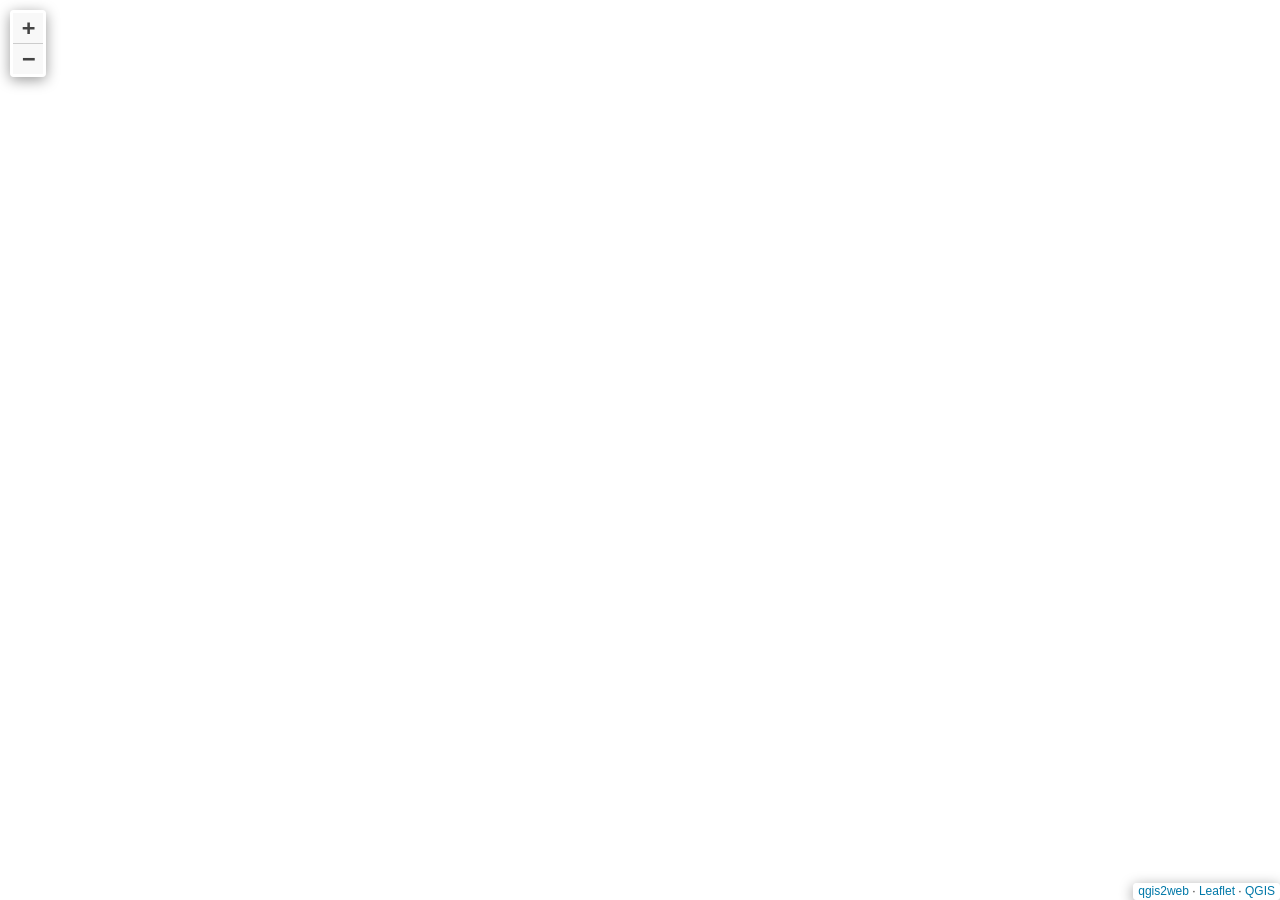
==== index.html @ e99bdcfe "Update index.html" ====
<!---Created by Dimitar Manolov-Dems--->
<!doctype html>
<html lang="en">
    <head>
        <meta charset="utf-8">
        <meta http-equiv="X-UA-Compatible" content="IE=edge">
        <meta name="viewport" content="initial-scale=1,user-scalable=no,maximum-scale=1,width=device-width">
        <meta name="mobile-web-app-capable" content="yes">
        <meta name="apple-mobile-web-app-capable" content="yes">
        <link rel="stylesheet" href="css/leaflet.css">
        <link rel="stylesheet" href="css/L.Control.Layers.Tree.css">
        <link rel="stylesheet" href="css/qgis2web.css">
        <link rel="stylesheet" href="css/fontawesome-all.min.css">
        <link rel="stylesheet" href="css/leaflet.photon.css">
        <style>
        html, body, #map {
            width: 100%;
            height: 100%;
            padding: 0;
            margin: 0;
        }
        </style>
        <title>Априлското въстание: 150 години по-късно – Юбилейна карта</title>
    </head>
    <body>
        <div id="map">
        </div>
        <script src="js/qgis2web_expressions.js"></script>
        <script src="js/leaflet.js"></script>
        <script src="js/L.Control.Layers.Tree.min.js"></script>
        <script src="js/multi-style-layer.js"></script>
        <script src="js/leaflet.rotatedMarker.js"></script>
        <script src="js/leaflet.pattern.js"></script>
        <script src="js/leaflet-hash.js"></script>
        <script src="js/Autolinker.min.js"></script>
        <script src="js/rbush.min.js"></script>
        <script src="js/labelgun.min.js"></script>
        <script src="js/labels.js"></script>
        <script src="js/leaflet.photon.js"></script>
        <script src="data/ne_10m_admin_0_countriesshp_0.js"></script>
        <script src="data/_1.js"></script>
        <script src="data/_2.js"></script>
        <script src="data/_3.js"></script>
        <script src="data/_4.js"></script>
        <script src="data/_5.js"></script>
        <script src="data/_6.js"></script>
        <script src="data/_7.js"></script>
        <script src="data/_8.js"></script>
        <script src="data/_9.js"></script>
        <script src="data/_10.js"></script>
        <script src="data/_11.js"></script>
        <script src="data/_12.js"></script>
        <script>
        var map = L.map('map', {
            zoomControl:false, maxZoom:28, minZoom:1
        }).fitBounds([[41.20229976194209,23.131129857819044],[47.63703786682833,28.91463065083697]]);
        var hash = new L.Hash(map);
        map.attributionControl.setPrefix('<a href="https://github.com/qgis2web/qgis2web" target="_blank">qgis2web</a> &middot; <a href="https://leafletjs.com" title="A JS library for interactive maps">Leaflet</a> &middot; <a href="https://qgis.org">QGIS</a>');
        var autolinker = new Autolinker({truncate: {length: 30, location: 'smart'}});
        // remove popup's row if "visible-with-data"
        function removeEmptyRowsFromPopupContent(content, feature) {
         var tempDiv = document.createElement('div');
         tempDiv.innerHTML = content;
         var rows = tempDiv.querySelectorAll('tr');
         for (var i = 0; i < rows.length; i++) {
             var td = rows[i].querySelector('td.visible-with-data');
             var key = td ? td.id : '';
             if (td && td.classList.contains('visible-with-data') && feature.properties[key] == null) {
                 rows[i].parentNode.removeChild(rows[i]);
             }
         }
         return tempDiv.innerHTML;
        }
        // modify popup if contains media
        function addClassToPopupIfMedia(content, popup) {
            var tempDiv = document.createElement('div');
            tempDiv.innerHTML = content;
            var imgTd = tempDiv.querySelector('td img');
            if (imgTd) {
                var src = imgTd.getAttribute('src');
                if (/\.(jpg|jpeg|png|gif|bmp|webp|avif)$/i.test(src)) {
                    popup._contentNode.classList.add('media');
                    setTimeout(function() {
                        popup.update();
                    }, 10);
                } else if (/\.(mp3|wav|ogg|aac)$/i.test(src)) {
                    var audio = document.createElement('audio');
                    audio.controls = true;
                    audio.src = src;
                    imgTd.parentNode.replaceChild(audio, imgTd);
                    popup._contentNode.classList.add('media');
                    setTimeout(function() {
                        popup.setContent(tempDiv.innerHTML);
                        popup.update();
                    }, 10);
                } else if (/\.(mp4|webm|ogg|mov)$/i.test(src)) {
                    var video = document.createElement('video');
                    video.controls = true;
                    video.src = src;
                    video.style.width = "400px";
                    video.style.height = "300px";
                    video.style.maxHeight = "60vh";
                    video.style.maxWidth = "60vw";
                    imgTd.parentNode.replaceChild(video, imgTd);
                    popup._contentNode.classList.add('media');
                    // Aggiorna il popup quando il video carica i metadati
                    video.addEventListener('loadedmetadata', function() {
                        popup.update();
                    });
                    setTimeout(function() {
                        popup.setContent(tempDiv.innerHTML);
                        popup.update();
                    }, 10);
                } else {
                    popup._contentNode.classList.remove('media');
                }
            } else {
                popup._contentNode.classList.remove('media');
            }
        }
        var zoomControl = L.control.zoom({
            position: 'topleft'
        }).addTo(map);
        var bounds_group = new L.featureGroup([]);
        function setBounds() {
        }
        function pop_ne_10m_admin_0_countriesshp_0(feature, layer) {
            var popupContent = '<table>\
                    <tr>\
                        <td colspan="2">' + (feature.properties['featurecla'] !== null ? autolinker.link(String(feature.properties['featurecla']).replace(/'/g, '\'').toLocaleString()) : '') + '</td>\
                    </tr>\
                    <tr>\
                        <td colspan="2">' + (feature.properties['scalerank'] !== null ? autolinker.link(String(feature.properties['scalerank']).replace(/'/g, '\'').toLocaleString()) : '') + '</td>\
                    </tr>\
                    <tr>\
                        <td colspan="2">' + (feature.properties['LABELRANK'] !== null ? autolinker.link(String(feature.properties['LABELRANK']).replace(/'/g, '\'').toLocaleString()) : '') + '</td>\
                    </tr>\
                    <tr>\
                        <td colspan="2">' + (feature.properties['SOVEREIGNT'] !== null ? autolinker.link(String(feature.properties['SOVEREIGNT']).replace(/'/g, '\'').toLocaleString()) : '') + '</td>\
                    </tr>\
                    <tr>\
                        <td colspan="2">' + (feature.properties['SOV_A3'] !== null ? autolinker.link(String(feature.properties['SOV_A3']).replace(/'/g, '\'').toLocaleString()) : '') + '</td>\
                    </tr>\
                    <tr>\
                        <td colspan="2">' + (feature.properties['ADM0_DIF'] !== null ? autolinker.link(String(feature.properties['ADM0_DIF']).replace(/'/g, '\'').toLocaleString()) : '') + '</td>\
                    </tr>\
                    <tr>\
                        <td colspan="2">' + (feature.properties['LEVEL'] !== null ? autolinker.link(String(feature.properties['LEVEL']).replace(/'/g, '\'').toLocaleString()) : '') + '</td>\
                    </tr>\
                    <tr>\
                        <td colspan="2">' + (feature.properties['TYPE'] !== null ? autolinker.link(String(feature.properties['TYPE']).replace(/'/g, '\'').toLocaleString()) : '') + '</td>\
                    </tr>\
                    <tr>\
                        <td colspan="2">' + (feature.properties['TLC'] !== null ? autolinker.link(String(feature.properties['TLC']).replace(/'/g, '\'').toLocaleString()) : '') + '</td>\
                    </tr>\
                    <tr>\
                        <td colspan="2">' + (feature.properties['ADMIN'] !== null ? autolinker.link(String(feature.properties['ADMIN']).replace(/'/g, '\'').toLocaleString()) : '') + '</td>\
                    </tr>\
                    <tr>\
                        <td colspan="2">' + (feature.properties['ADM0_A3'] !== null ? autolinker.link(String(feature.properties['ADM0_A3']).replace(/'/g, '\'').toLocaleString()) : '') + '</td>\
                    </tr>\
                    <tr>\
                        <td colspan="2">' + (feature.properties['GEOU_DIF'] !== null ? autolinker.link(String(feature.properties['GEOU_DIF']).replace(/'/g, '\'').toLocaleString()) : '') + '</td>\
                    </tr>\
                    <tr>\
                        <td colspan="2">' + (feature.properties['GEOUNIT'] !== null ? autolinker.link(String(feature.properties['GEOUNIT']).replace(/'/g, '\'').toLocaleString()) : '') + '</td>\
                    </tr>\
                    <tr>\
                        <td colspan="2">' + (feature.properties['GU_A3'] !== null ? autolinker.link(String(feature.properties['GU_A3']).replace(/'/g, '\'').toLocaleString()) : '') + '</td>\
                    </tr>\
                    <tr>\
                        <td colspan="2">' + (feature.properties['SU_DIF'] !== null ? autolinker.link(String(feature.properties['SU_DIF']).replace(/'/g, '\'').toLocaleString()) : '') + '</td>\
                    </tr>\
                    <tr>\
                        <td colspan="2">' + (feature.properties['SUBUNIT'] !== null ? autolinker.link(String(feature.properties['SUBUNIT']).replace(/'/g, '\'').toLocaleString()) : '') + '</td>\
                    </tr>\
                    <tr>\
                        <td colspan="2">' + (feature.properties['SU_A3'] !== null ? autolinker.link(String(feature.properties['SU_A3']).replace(/'/g, '\'').toLocaleString()) : '') + '</td>\
                    </tr>\
                    <tr>\
                        <td colspan="2">' + (feature.properties['BRK_DIFF'] !== null ? autolinker.link(String(feature.properties['BRK_DIFF']).replace(/'/g, '\'').toLocaleString()) : '') + '</td>\
                    </tr>\
                    <tr>\
                        <td colspan="2">' + (feature.properties['NAME'] !== null ? autolinker.link(String(feature.properties['NAME']).replace(/'/g, '\'').toLocaleString()) : '') + '</td>\
                    </tr>\
                    <tr>\
                        <td colspan="2">' + (feature.properties['NAME_LONG'] !== null ? autolinker.link(String(feature.properties['NAME_LONG']).replace(/'/g, '\'').toLocaleString()) : '') + '</td>\
                    </tr>\
                    <tr>\
                        <td colspan="2">' + (feature.properties['BRK_A3'] !== null ? autolinker.link(String(feature.properties['BRK_A3']).replace(/'/g, '\'').toLocaleString()) : '') + '</td>\
                    </tr>\
                    <tr>\
                        <td colspan="2">' + (feature.properties['BRK_NAME'] !== null ? autolinker.link(String(feature.properties['BRK_NAME']).replace(/'/g, '\'').toLocaleString()) : '') + '</td>\
                    </tr>\
                    <tr>\
                        <td colspan="2">' + (feature.properties['BRK_GROUP'] !== null ? autolinker.link(String(feature.properties['BRK_GROUP']).replace(/'/g, '\'').toLocaleString()) : '') + '</td>\
                    </tr>\
                    <tr>\
                        <td colspan="2">' + (feature.properties['ABBREV'] !== null ? autolinker.link(String(feature.properties['ABBREV']).replace(/'/g, '\'').toLocaleString()) : '') + '</td>\
                    </tr>\
                    <tr>\
                        <td colspan="2">' + (feature.properties['POSTAL'] !== null ? autolinker.link(String(feature.properties['POSTAL']).replace(/'/g, '\'').toLocaleString()) : '') + '</td>\
                    </tr>\
                    <tr>\
                        <td colspan="2">' + (feature.properties['FORMAL_EN'] !== null ? autolinker.link(String(feature.properties['FORMAL_EN']).replace(/'/g, '\'').toLocaleString()) : '') + '</td>\
                    </tr>\
                    <tr>\
                        <td colspan="2">' + (feature.properties['FORMAL_FR'] !== null ? autolinker.link(String(feature.properties['FORMAL_FR']).replace(/'/g, '\'').toLocaleString()) : '') + '</td>\
                    </tr>\
                    <tr>\
                        <td colspan="2">' + (feature.properties['NAME_CIAWF'] !== null ? autolinker.link(String(feature.properties['NAME_CIAWF']).replace(/'/g, '\'').toLocaleString()) : '') + '</td>\
                    </tr>\
                    <tr>\
                        <td colspan="2">' + (feature.properties['NOTE_ADM0'] !== null ? autolinker.link(String(feature.properties['NOTE_ADM0']).replace(/'/g, '\'').toLocaleString()) : '') + '</td>\
                    </tr>\
                    <tr>\
                        <td colspan="2">' + (feature.properties['NOTE_BRK'] !== null ? autolinker.link(String(feature.properties['NOTE_BRK']).replace(/'/g, '\'').toLocaleString()) : '') + '</td>\
                    </tr>\
                    <tr>\
                        <td colspan="2">' + (feature.properties['NAME_SORT'] !== null ? autolinker.link(String(feature.properties['NAME_SORT']).replace(/'/g, '\'').toLocaleString()) : '') + '</td>\
                    </tr>\
                    <tr>\
                        <td colspan="2">' + (feature.properties['NAME_ALT'] !== null ? autolinker.link(String(feature.properties['NAME_ALT']).replace(/'/g, '\'').toLocaleString()) : '') + '</td>\
                    </tr>\
                    <tr>\
                        <td colspan="2">' + (feature.properties['MAPCOLOR7'] !== null ? autolinker.link(String(feature.properties['MAPCOLOR7']).replace(/'/g, '\'').toLocaleString()) : '') + '</td>\
                    </tr>\
                    <tr>\
                        <td colspan="2">' + (feature.properties['MAPCOLOR8'] !== null ? autolinker.link(String(feature.properties['MAPCOLOR8']).replace(/'/g, '\'').toLocaleString()) : '') + '</td>\
                    </tr>\
                    <tr>\
                        <td colspan="2">' + (feature.properties['MAPCOLOR9'] !== null ? autolinker.link(String(feature.properties['MAPCOLOR9']).replace(/'/g, '\'').toLocaleString()) : '') + '</td>\
                    </tr>\
                    <tr>\
                        <td colspan="2">' + (feature.properties['MAPCOLOR13'] !== null ? autolinker.link(String(feature.properties['MAPCOLOR13']).replace(/'/g, '\'').toLocaleString()) : '') + '</td>\
                    </tr>\
                    <tr>\
                        <td colspan="2">' + (feature.properties['POP_EST'] !== null ? autolinker.link(String(feature.properties['POP_EST']).replace(/'/g, '\'').toLocaleString()) : '') + '</td>\
                    </tr>\
                    <tr>\
                        <td colspan="2">' + (feature.properties['POP_RANK'] !== null ? autolinker.link(String(feature.properties['POP_RANK']).replace(/'/g, '\'').toLocaleString()) : '') + '</td>\
                    </tr>\
                    <tr>\
                        <td colspan="2">' + (feature.properties['POP_YEAR'] !== null ? autolinker.link(String(feature.properties['POP_YEAR']).replace(/'/g, '\'').toLocaleString()) : '') + '</td>\
                    </tr>\
                    <tr>\
                        <td colspan="2">' + (feature.properties['GDP_MD'] !== null ? autolinker.link(String(feature.properties['GDP_MD']).replace(/'/g, '\'').toLocaleString()) : '') + '</td>\
                    </tr>\
                    <tr>\
                        <td colspan="2">' + (feature.properties['GDP_YEAR'] !== null ? autolinker.link(String(feature.properties['GDP_YEAR']).replace(/'/g, '\'').toLocaleString()) : '') + '</td>\
                    </tr>\
                    <tr>\
                        <td colspan="2">' + (feature.properties['ECONOMY'] !== null ? autolinker.link(String(feature.properties['ECONOMY']).replace(/'/g, '\'').toLocaleString()) : '') + '</td>\
                    </tr>\
                    <tr>\
                        <td colspan="2">' + (feature.properties['INCOME_GRP'] !== null ? autolinker.link(String(feature.properties['INCOME_GRP']).replace(/'/g, '\'').toLocaleString()) : '') + '</td>\
                    </tr>\
                    <tr>\
                        <td colspan="2">' + (feature.properties['FIPS_10'] !== null ? autolinker.link(String(feature.properties['FIPS_10']).replace(/'/g, '\'').toLocaleString()) : '') + '</td>\
                    </tr>\
                    <tr>\
                        <td colspan="2">' + (feature.properties['ISO_A2'] !== null ? autolinker.link(String(feature.properties['ISO_A2']).replace(/'/g, '\'').toLocaleString()) : '') + '</td>\
                    </tr>\
                    <tr>\
                        <td colspan="2">' + (feature.properties['ISO_A2_EH'] !== null ? autolinker.link(String(feature.properties['ISO_A2_EH']).replace(/'/g, '\'').toLocaleString()) : '') + '</td>\
                    </tr>\
                    <tr>\
                        <td colspan="2">' + (feature.properties['ISO_A3'] !== null ? autolinker.link(String(feature.properties['ISO_A3']).replace(/'/g, '\'').toLocaleString()) : '') + '</td>\
                    </tr>\
                    <tr>\
                        <td colspan="2">' + (feature.properties['ISO_A3_EH'] !== null ? autolinker.link(String(feature.properties['ISO_A3_EH']).replace(/'/g, '\'').toLocaleString()) : '') + '</td>\
                    </tr>\
                    <tr>\
                        <td colspan="2">' + (feature.properties['ISO_N3'] !== null ? autolinker.link(String(feature.properties['ISO_N3']).replace(/'/g, '\'').toLocaleString()) : '') + '</td>\
                    </tr>\
                    <tr>\
                        <td colspan="2">' + (feature.properties['ISO_N3_EH'] !== null ? autolinker.link(String(feature.properties['ISO_N3_EH']).replace(/'/g, '\'').toLocaleString()) : '') + '</td>\
                    </tr>\
                    <tr>\
                        <td colspan="2">' + (feature.properties['UN_A3'] !== null ? autolinker.link(String(feature.properties['UN_A3']).replace(/'/g, '\'').toLocaleString()) : '') + '</td>\
                    </tr>\
                    <tr>\
                        <td colspan="2">' + (feature.properties['WB_A2'] !== null ? autolinker.link(String(feature.properties['WB_A2']).replace(/'/g, '\'').toLocaleString()) : '') + '</td>\
                    </tr>\
                    <tr>\
                        <td colspan="2">' + (feature.properties['WB_A3'] !== null ? autolinker.link(String(feature.properties['WB_A3']).replace(/'/g, '\'').toLocaleString()) : '') + '</td>\
                    </tr>\
                    <tr>\
                        <td colspan="2">' + (feature.properties['WOE_ID'] !== null ? autolinker.link(String(feature.properties['WOE_ID']).replace(/'/g, '\'').toLocaleString()) : '') + '</td>\
                    </tr>\
                    <tr>\
                        <td colspan="2">' + (feature.properties['WOE_ID_EH'] !== null ? autolinker.link(String(feature.properties['WOE_ID_EH']).replace(/'/g, '\'').toLocaleString()) : '') + '</td>\
                    </tr>\
                    <tr>\
                        <td colspan="2">' + (feature.properties['WOE_NOTE'] !== null ? autolinker.link(String(feature.properties['WOE_NOTE']).replace(/'/g, '\'').toLocaleString()) : '') + '</td>\
                    </tr>\
                    <tr>\
                        <td colspan="2">' + (feature.properties['ADM0_ISO'] !== null ? autolinker.link(String(feature.properties['ADM0_ISO']).replace(/'/g, '\'').toLocaleString()) : '') + '</td>\
                    </tr>\
                    <tr>\
                        <td colspan="2">' + (feature.properties['ADM0_DIFF'] !== null ? autolinker.link(String(feature.properties['ADM0_DIFF']).replace(/'/g, '\'').toLocaleString()) : '') + '</td>\
                    </tr>\
                    <tr>\
                        <td colspan="2">' + (feature.properties['ADM0_TLC'] !== null ? autolinker.link(String(feature.properties['ADM0_TLC']).replace(/'/g, '\'').toLocaleString()) : '') + '</td>\
                    </tr>\
                    <tr>\
                        <td colspan="2">' + (feature.properties['ADM0_A3_US'] !== null ? autolinker.link(String(feature.properties['ADM0_A3_US']).replace(/'/g, '\'').toLocaleString()) : '') + '</td>\
                    </tr>\
                    <tr>\
                        <td colspan="2">' + (feature.properties['ADM0_A3_FR'] !== null ? autolinker.link(String(feature.properties['ADM0_A3_FR']).replace(/'/g, '\'').toLocaleString()) : '') + '</td>\
                    </tr>\
                    <tr>\
                        <td colspan="2">' + (feature.properties['ADM0_A3_RU'] !== null ? autolinker.link(String(feature.properties['ADM0_A3_RU']).replace(/'/g, '\'').toLocaleString()) : '') + '</td>\
                    </tr>\
                    <tr>\
                        <td colspan="2">' + (feature.properties['ADM0_A3_ES'] !== null ? autolinker.link(String(feature.properties['ADM0_A3_ES']).replace(/'/g, '\'').toLocaleString()) : '') + '</td>\
                    </tr>\
                    <tr>\
                        <td colspan="2">' + (feature.properties['ADM0_A3_CN'] !== null ? autolinker.link(String(feature.properties['ADM0_A3_CN']).replace(/'/g, '\'').toLocaleString()) : '') + '</td>\
                    </tr>\
                    <tr>\
                        <td colspan="2">' + (feature.properties['ADM0_A3_TW'] !== null ? autolinker.link(String(feature.properties['ADM0_A3_TW']).replace(/'/g, '\'').toLocaleString()) : '') + '</td>\
                    </tr>\
                    <tr>\
                        <td colspan="2">' + (feature.properties['ADM0_A3_IN'] !== null ? autolinker.link(String(feature.properties['ADM0_A3_IN']).replace(/'/g, '\'').toLocaleString()) : '') + '</td>\
                    </tr>\
                    <tr>\
                        <td colspan="2">' + (feature.properties['ADM0_A3_NP'] !== null ? autolinker.link(String(feature.properties['ADM0_A3_NP']).replace(/'/g, '\'').toLocaleString()) : '') + '</td>\
                    </tr>\
                    <tr>\
                        <td colspan="2">' + (feature.properties['ADM0_A3_PK'] !== null ? autolinker.link(String(feature.properties['ADM0_A3_PK']).replace(/'/g, '\'').toLocaleString()) : '') + '</td>\
                    </tr>\
                    <tr>\
                        <td colspan="2">' + (feature.properties['ADM0_A3_DE'] !== null ? autolinker.link(String(feature.properties['ADM0_A3_DE']).replace(/'/g, '\'').toLocaleString()) : '') + '</td>\
                    </tr>\
                    <tr>\
                        <td colspan="2">' + (feature.properties['ADM0_A3_GB'] !== null ? autolinker.link(String(feature.properties['ADM0_A3_GB']).replace(/'/g, '\'').toLocaleString()) : '') + '</td>\
                    </tr>\
                    <tr>\
                        <td colspan="2">' + (feature.properties['ADM0_A3_BR'] !== null ? autolinker.link(String(feature.properties['ADM0_A3_BR']).replace(/'/g, '\'').toLocaleString()) : '') + '</td>\
                    </tr>\
                    <tr>\
                        <td colspan="2">' + (feature.properties['ADM0_A3_IL'] !== null ? autolinker.link(String(feature.properties['ADM0_A3_IL']).replace(/'/g, '\'').toLocaleString()) : '') + '</td>\
                    </tr>\
                    <tr>\
                        <td colspan="2">' + (feature.properties['ADM0_A3_PS'] !== null ? autolinker.link(String(feature.properties['ADM0_A3_PS']).replace(/'/g, '\'').toLocaleString()) : '') + '</td>\
                    </tr>\
                    <tr>\
                        <td colspan="2">' + (feature.properties['ADM0_A3_SA'] !== null ? autolinker.link(String(feature.properties['ADM0_A3_SA']).replace(/'/g, '\'').toLocaleString()) : '') + '</td>\
                    </tr>\
                    <tr>\
                        <td colspan="2">' + (feature.properties['ADM0_A3_EG'] !== null ? autolinker.link(String(feature.properties['ADM0_A3_EG']).replace(/'/g, '\'').toLocaleString()) : '') + '</td>\
                    </tr>\
                    <tr>\
                        <td colspan="2">' + (feature.properties['ADM0_A3_MA'] !== null ? autolinker.link(String(feature.properties['ADM0_A3_MA']).replace(/'/g, '\'').toLocaleString()) : '') + '</td>\
                    </tr>\
                    <tr>\
                        <td colspan="2">' + (feature.properties['ADM0_A3_PT'] !== null ? autolinker.link(String(feature.properties['ADM0_A3_PT']).replace(/'/g, '\'').toLocaleString()) : '') + '</td>\
                    </tr>\
                    <tr>\
                        <td colspan="2">' + (feature.properties['ADM0_A3_AR'] !== null ? autolinker.link(String(feature.properties['ADM0_A3_AR']).replace(/'/g, '\'').toLocaleString()) : '') + '</td>\
                    </tr>\
                    <tr>\
                        <td colspan="2">' + (feature.properties['ADM0_A3_JP'] !== null ? autolinker.link(String(feature.properties['ADM0_A3_JP']).replace(/'/g, '\'').toLocaleString()) : '') + '</td>\
                    </tr>\
                    <tr>\
                        <td colspan="2">' + (feature.properties['ADM0_A3_KO'] !== null ? autolinker.link(String(feature.properties['ADM0_A3_KO']).replace(/'/g, '\'').toLocaleString()) : '') + '</td>\
                    </tr>\
                    <tr>\
                        <td colspan="2">' + (feature.properties['ADM0_A3_VN'] !== null ? autolinker.link(String(feature.properties['ADM0_A3_VN']).replace(/'/g, '\'').toLocaleString()) : '') + '</td>\
                    </tr>\
                    <tr>\
                        <td colspan="2">' + (feature.properties['ADM0_A3_TR'] !== null ? autolinker.link(String(feature.properties['ADM0_A3_TR']).replace(/'/g, '\'').toLocaleString()) : '') + '</td>\
                    </tr>\
                    <tr>\
                        <td colspan="2">' + (feature.properties['ADM0_A3_ID'] !== null ? autolinker.link(String(feature.properties['ADM0_A3_ID']).replace(/'/g, '\'').toLocaleString()) : '') + '</td>\
                    </tr>\
                    <tr>\
                        <td colspan="2">' + (feature.properties['ADM0_A3_PL'] !== null ? autolinker.link(String(feature.properties['ADM0_A3_PL']).replace(/'/g, '\'').toLocaleString()) : '') + '</td>\
                    </tr>\
                    <tr>\
                        <td colspan="2">' + (feature.properties['ADM0_A3_GR'] !== null ? autolinker.link(String(feature.properties['ADM0_A3_GR']).replace(/'/g, '\'').toLocaleString()) : '') + '</td>\
                    </tr>\
                    <tr>\
                        <td colspan="2">' + (feature.properties['ADM0_A3_IT'] !== null ? autolinker.link(String(feature.properties['ADM0_A3_IT']).replace(/'/g, '\'').toLocaleString()) : '') + '</td>\
                    </tr>\
                    <tr>\
                        <td colspan="2">' + (feature.properties['ADM0_A3_NL'] !== null ? autolinker.link(String(feature.properties['ADM0_A3_NL']).replace(/'/g, '\'').toLocaleString()) : '') + '</td>\
                    </tr>\
                    <tr>\
                        <td colspan="2">' + (feature.properties['ADM0_A3_SE'] !== null ? autolinker.link(String(feature.properties['ADM0_A3_SE']).replace(/'/g, '\'').toLocaleString()) : '') + '</td>\
                    </tr>\
                    <tr>\
                        <td colspan="2">' + (feature.properties['ADM0_A3_BD'] !== null ? autolinker.link(String(feature.properties['ADM0_A3_BD']).replace(/'/g, '\'').toLocaleString()) : '') + '</td>\
                    </tr>\
                    <tr>\
                        <td colspan="2">' + (feature.properties['ADM0_A3_UA'] !== null ? autolinker.link(String(feature.properties['ADM0_A3_UA']).replace(/'/g, '\'').toLocaleString()) : '') + '</td>\
                    </tr>\
                    <tr>\
                        <td colspan="2">' + (feature.properties['ADM0_A3_UN'] !== null ? autolinker.link(String(feature.properties['ADM0_A3_UN']).replace(/'/g, '\'').toLocaleString()) : '') + '</td>\
                    </tr>\
                    <tr>\
                        <td colspan="2">' + (feature.properties['ADM0_A3_WB'] !== null ? autolinker.link(String(feature.properties['ADM0_A3_WB']).replace(/'/g, '\'').toLocaleString()) : '') + '</td>\
                    </tr>\
                    <tr>\
                        <td colspan="2">' + (feature.properties['CONTINENT'] !== null ? autolinker.link(String(feature.properties['CONTINENT']).replace(/'/g, '\'').toLocaleString()) : '') + '</td>\
                    </tr>\
                    <tr>\
                        <td colspan="2">' + (feature.properties['REGION_UN'] !== null ? autolinker.link(String(feature.properties['REGION_UN']).replace(/'/g, '\'').toLocaleString()) : '') + '</td>\
                    </tr>\
                    <tr>\
                        <td colspan="2">' + (feature.properties['SUBREGION'] !== null ? autolinker.link(String(feature.properties['SUBREGION']).replace(/'/g, '\'').toLocaleString()) : '') + '</td>\
                    </tr>\
                    <tr>\
                        <td colspan="2">' + (feature.properties['REGION_WB'] !== null ? autolinker.link(String(feature.properties['REGION_WB']).replace(/'/g, '\'').toLocaleString()) : '') + '</td>\
                    </tr>\
                    <tr>\
                        <td colspan="2">' + (feature.properties['NAME_LEN'] !== null ? autolinker.link(String(feature.properties['NAME_LEN']).replace(/'/g, '\'').toLocaleString()) : '') + '</td>\
                    </tr>\
                    <tr>\
                        <td colspan="2">' + (feature.properties['LONG_LEN'] !== null ? autolinker.link(String(feature.properties['LONG_LEN']).replace(/'/g, '\'').toLocaleString()) : '') + '</td>\
                    </tr>\
                    <tr>\
                        <td colspan="2">' + (feature.properties['ABBREV_LEN'] !== null ? autolinker.link(String(feature.properties['ABBREV_LEN']).replace(/'/g, '\'').toLocaleString()) : '') + '</td>\
                    </tr>\
                    <tr>\
                        <td colspan="2">' + (feature.properties['TINY'] !== null ? autolinker.link(String(feature.properties['TINY']).replace(/'/g, '\'').toLocaleString()) : '') + '</td>\
                    </tr>\
                    <tr>\
                        <td colspan="2">' + (feature.properties['HOMEPART'] !== null ? autolinker.link(String(feature.properties['HOMEPART']).replace(/'/g, '\'').toLocaleString()) : '') + '</td>\
                    </tr>\
                    <tr>\
                        <td colspan="2">' + (feature.properties['MIN_ZOOM'] !== null ? autolinker.link(String(feature.properties['MIN_ZOOM']).replace(/'/g, '\'').toLocaleString()) : '') + '</td>\
                    </tr>\
                    <tr>\
                        <td colspan="2">' + (feature.properties['MIN_LABEL'] !== null ? autolinker.link(String(feature.properties['MIN_LABEL']).replace(/'/g, '\'').toLocaleString()) : '') + '</td>\
                    </tr>\
                    <tr>\
                        <td colspan="2">' + (feature.properties['MAX_LABEL'] !== null ? autolinker.link(String(feature.properties['MAX_LABEL']).replace(/'/g, '\'').toLocaleString()) : '') + '</td>\
                    </tr>\
                    <tr>\
                        <td colspan="2">' + (feature.properties['LABEL_X'] !== null ? autolinker.link(String(feature.properties['LABEL_X']).replace(/'/g, '\'').toLocaleString()) : '') + '</td>\
                    </tr>\
                    <tr>\
                        <td colspan="2">' + (feature.properties['LABEL_Y'] !== null ? autolinker.link(String(feature.properties['LABEL_Y']).replace(/'/g, '\'').toLocaleString()) : '') + '</td>\
                    </tr>\
                    <tr>\
                        <td colspan="2">' + (feature.properties['NE_ID'] !== null ? autolinker.link(String(feature.properties['NE_ID']).replace(/'/g, '\'').toLocaleString()) : '') + '</td>\
                    </tr>\
                    <tr>\
                        <td colspan="2">' + (feature.properties['WIKIDATAID'] !== null ? autolinker.link(String(feature.properties['WIKIDATAID']).replace(/'/g, '\'').toLocaleString()) : '') + '</td>\
                    </tr>\
                    <tr>\
                        <td colspan="2">' + (feature.properties['NAME_AR'] !== null ? autolinker.link(String(feature.properties['NAME_AR']).replace(/'/g, '\'').toLocaleString()) : '') + '</td>\
                    </tr>\
                    <tr>\
                        <td colspan="2">' + (feature.properties['NAME_BN'] !== null ? autolinker.link(String(feature.properties['NAME_BN']).replace(/'/g, '\'').toLocaleString()) : '') + '</td>\
                    </tr>\
                    <tr>\
                        <td colspan="2">' + (feature.properties['NAME_DE'] !== null ? autolinker.link(String(feature.properties['NAME_DE']).replace(/'/g, '\'').toLocaleString()) : '') + '</td>\
                    </tr>\
                    <tr>\
                        <td colspan="2">' + (feature.properties['NAME_EN'] !== null ? autolinker.link(String(feature.properties['NAME_EN']).replace(/'/g, '\'').toLocaleString()) : '') + '</td>\
                    </tr>\
                    <tr>\
                        <td colspan="2">' + (feature.properties['NAME_ES'] !== null ? autolinker.link(String(feature.properties['NAME_ES']).replace(/'/g, '\'').toLocaleString()) : '') + '</td>\
                    </tr>\
                    <tr>\
                        <td colspan="2">' + (feature.properties['NAME_FA'] !== null ? autolinker.link(String(feature.properties['NAME_FA']).replace(/'/g, '\'').toLocaleString()) : '') + '</td>\
                    </tr>\
                    <tr>\
                        <td colspan="2">' + (feature.properties['NAME_FR'] !== null ? autolinker.link(String(feature.properties['NAME_FR']).replace(/'/g, '\'').toLocaleString()) : '') + '</td>\
                    </tr>\
                    <tr>\
                        <td colspan="2">' + (feature.properties['NAME_EL'] !== null ? autolinker.link(String(feature.properties['NAME_EL']).replace(/'/g, '\'').toLocaleString()) : '') + '</td>\
                    </tr>\
                    <tr>\
                        <td colspan="2">' + (feature.properties['NAME_HE'] !== null ? autolinker.link(String(feature.properties['NAME_HE']).replace(/'/g, '\'').toLocaleString()) : '') + '</td>\
                    </tr>\
                    <tr>\
                        <td colspan="2">' + (feature.properties['NAME_HI'] !== null ? autolinker.link(String(feature.properties['NAME_HI']).replace(/'/g, '\'').toLocaleString()) : '') + '</td>\
                    </tr>\
                    <tr>\
                        <td colspan="2">' + (feature.properties['NAME_HU'] !== null ? autolinker.link(String(feature.properties['NAME_HU']).replace(/'/g, '\'').toLocaleString()) : '') + '</td>\
                    </tr>\
                    <tr>\
                        <td colspan="2">' + (feature.properties['NAME_ID'] !== null ? autolinker.link(String(feature.properties['NAME_ID']).replace(/'/g, '\'').toLocaleString()) : '') + '</td>\
                    </tr>\
                    <tr>\
                        <td colspan="2">' + (feature.properties['NAME_IT'] !== null ? autolinker.link(String(feature.properties['NAME_IT']).replace(/'/g, '\'').toLocaleString()) : '') + '</td>\
                    </tr>\
                    <tr>\
                        <td colspan="2">' + (feature.properties['NAME_JA'] !== null ? autolinker.link(String(feature.properties['NAME_JA']).replace(/'/g, '\'').toLocaleString()) : '') + '</td>\
                    </tr>\
                    <tr>\
                        <td colspan="2">' + (feature.properties['NAME_KO'] !== null ? autolinker.link(String(feature.properties['NAME_KO']).replace(/'/g, '\'').toLocaleString()) : '') + '</td>\
                    </tr>\
                    <tr>\
                        <td colspan="2">' + (feature.properties['NAME_NL'] !== null ? autolinker.link(String(feature.properties['NAME_NL']).replace(/'/g, '\'').toLocaleString()) : '') + '</td>\
                    </tr>\
                    <tr>\
                        <td colspan="2">' + (feature.properties['NAME_PL'] !== null ? autolinker.link(String(feature.properties['NAME_PL']).replace(/'/g, '\'').toLocaleString()) : '') + '</td>\
                    </tr>\
                    <tr>\
                        <td colspan="2">' + (feature.properties['NAME_PT'] !== null ? autolinker.link(String(feature.properties['NAME_PT']).replace(/'/g, '\'').toLocaleString()) : '') + '</td>\
                    </tr>\
                    <tr>\
                        <td colspan="2">' + (feature.properties['NAME_RU'] !== null ? autolinker.link(String(feature.properties['NAME_RU']).replace(/'/g, '\'').toLocaleString()) : '') + '</td>\
                    </tr>\
                    <tr>\
                        <td colspan="2">' + (feature.properties['NAME_SV'] !== null ? autolinker.link(String(feature.properties['NAME_SV']).replace(/'/g, '\'').toLocaleString()) : '') + '</td>\
                    </tr>\
                    <tr>\
                        <td colspan="2">' + (feature.properties['NAME_TR'] !== null ? autolinker.link(String(feature.properties['NAME_TR']).replace(/'/g, '\'').toLocaleString()) : '') + '</td>\
                    </tr>\
                    <tr>\
                        <td colspan="2">' + (feature.properties['NAME_UK'] !== null ? autolinker.link(String(feature.properties['NAME_UK']).replace(/'/g, '\'').toLocaleString()) : '') + '</td>\
                    </tr>\
                    <tr>\
                        <td colspan="2">' + (feature.properties['NAME_UR'] !== null ? autolinker.link(String(feature.properties['NAME_UR']).replace(/'/g, '\'').toLocaleString()) : '') + '</td>\
                    </tr>\
                    <tr>\
                        <td colspan="2">' + (feature.properties['NAME_VI'] !== null ? autolinker.link(String(feature.properties['NAME_VI']).replace(/'/g, '\'').toLocaleString()) : '') + '</td>\
                    </tr>\
                    <tr>\
                        <td colspan="2">' + (feature.properties['NAME_ZH'] !== null ? autolinker.link(String(feature.properties['NAME_ZH']).replace(/'/g, '\'').toLocaleString()) : '') + '</td>\
                    </tr>\
                    <tr>\
                        <td colspan="2">' + (feature.properties['NAME_ZHT'] !== null ? autolinker.link(String(feature.properties['NAME_ZHT']).replace(/'/g, '\'').toLocaleString()) : '') + '</td>\
                    </tr>\
                    <tr>\
                        <td colspan="2">' + (feature.properties['FCLASS_ISO'] !== null ? autolinker.link(String(feature.properties['FCLASS_ISO']).replace(/'/g, '\'').toLocaleString()) : '') + '</td>\
                    </tr>\
                    <tr>\
                        <td colspan="2">' + (feature.properties['TLC_DIFF'] !== null ? autolinker.link(String(feature.properties['TLC_DIFF']).replace(/'/g, '\'').toLocaleString()) : '') + '</td>\
                    </tr>\
                    <tr>\
                        <td colspan="2">' + (feature.properties['FCLASS_TLC'] !== null ? autolinker.link(String(feature.properties['FCLASS_TLC']).replace(/'/g, '\'').toLocaleString()) : '') + '</td>\
                    </tr>\
                    <tr>\
                        <td colspan="2">' + (feature.properties['FCLASS_US'] !== null ? autolinker.link(String(feature.properties['FCLASS_US']).replace(/'/g, '\'').toLocaleString()) : '') + '</td>\
                    </tr>\
                    <tr>\
                        <td colspan="2">' + (feature.properties['FCLASS_FR'] !== null ? autolinker.link(String(feature.properties['FCLASS_FR']).replace(/'/g, '\'').toLocaleString()) : '') + '</td>\
                    </tr>\
                    <tr>\
                        <td colspan="2">' + (feature.properties['FCLASS_RU'] !== null ? autolinker.link(String(feature.properties['FCLASS_RU']).replace(/'/g, '\'').toLocaleString()) : '') + '</td>\
                    </tr>\
                    <tr>\
                        <td colspan="2">' + (feature.properties['FCLASS_ES'] !== null ? autolinker.link(String(feature.properties['FCLASS_ES']).replace(/'/g, '\'').toLocaleString()) : '') + '</td>\
                    </tr>\
                    <tr>\
                        <td colspan="2">' + (feature.properties['FCLASS_CN'] !== null ? autolinker.link(String(feature.properties['FCLASS_CN']).replace(/'/g, '\'').toLocaleString()) : '') + '</td>\
                    </tr>\
                    <tr>\
                        <td colspan="2">' + (feature.properties['FCLASS_TW'] !== null ? autolinker.link(String(feature.properties['FCLASS_TW']).replace(/'/g, '\'').toLocaleString()) : '') + '</td>\
                    </tr>\
                    <tr>\
                        <td colspan="2">' + (feature.properties['FCLASS_IN'] !== null ? autolinker.link(String(feature.properties['FCLASS_IN']).replace(/'/g, '\'').toLocaleString()) : '') + '</td>\
                    </tr>\
                    <tr>\
                        <td colspan="2">' + (feature.properties['FCLASS_NP'] !== null ? autolinker.link(String(feature.properties['FCLASS_NP']).replace(/'/g, '\'').toLocaleString()) : '') + '</td>\
                    </tr>\
                    <tr>\
                        <td colspan="2">' + (feature.properties['FCLASS_PK'] !== null ? autolinker.link(String(feature.properties['FCLASS_PK']).replace(/'/g, '\'').toLocaleString()) : '') + '</td>\
                    </tr>\
                    <tr>\
                        <td colspan="2">' + (feature.properties['FCLASS_DE'] !== null ? autolinker.link(String(feature.properties['FCLASS_DE']).replace(/'/g, '\'').toLocaleString()) : '') + '</td>\
                    </tr>\
                    <tr>\
                        <td colspan="2">' + (feature.properties['FCLASS_GB'] !== null ? autolinker.link(String(feature.properties['FCLASS_GB']).replace(/'/g, '\'').toLocaleString()) : '') + '</td>\
                    </tr>\
                    <tr>\
                        <td colspan="2">' + (feature.properties['FCLASS_BR'] !== null ? autolinker.link(String(feature.properties['FCLASS_BR']).replace(/'/g, '\'').toLocaleString()) : '') + '</td>\
                    </tr>\
                    <tr>\
                        <td colspan="2">' + (feature.properties['FCLASS_IL'] !== null ? autolinker.link(String(feature.properties['FCLASS_IL']).replace(/'/g, '\'').toLocaleString()) : '') + '</td>\
                    </tr>\
                    <tr>\
                        <td colspan="2">' + (feature.properties['FCLASS_PS'] !== null ? autolinker.link(String(feature.properties['FCLASS_PS']).replace(/'/g, '\'').toLocaleString()) : '') + '</td>\
                    </tr>\
                    <tr>\
                        <td colspan="2">' + (feature.properties['FCLASS_SA'] !== null ? autolinker.link(String(feature.properties['FCLASS_SA']).replace(/'/g, '\'').toLocaleString()) : '') + '</td>\
                    </tr>\
                    <tr>\
                        <td colspan="2">' + (feature.properties['FCLASS_EG'] !== null ? autolinker.link(String(feature.properties['FCLASS_EG']).replace(/'/g, '\'').toLocaleString()) : '') + '</td>\
                    </tr>\
                    <tr>\
                        <td colspan="2">' + (feature.properties['FCLASS_MA'] !== null ? autolinker.link(String(feature.properties['FCLASS_MA']).replace(/'/g, '\'').toLocaleString()) : '') + '</td>\
                    </tr>\
                    <tr>\
                        <td colspan="2">' + (feature.properties['FCLASS_PT'] !== null ? autolinker.link(String(feature.properties['FCLASS_PT']).replace(/'/g, '\'').toLocaleString()) : '') + '</td>\
                    </tr>\
                    <tr>\
                        <td colspan="2">' + (feature.properties['FCLASS_AR'] !== null ? autolinker.link(String(feature.properties['FCLASS_AR']).replace(/'/g, '\'').toLocaleString()) : '') + '</td>\
                    </tr>\
                    <tr>\
                        <td colspan="2">' + (feature.properties['FCLASS_JP'] !== null ? autolinker.link(String(feature.properties['FCLASS_JP']).replace(/'/g, '\'').toLocaleString()) : '') + '</td>\
                    </tr>\
                    <tr>\
                        <td colspan="2">' + (feature.properties['FCLASS_KO'] !== null ? autolinker.link(String(feature.properties['FCLASS_KO']).replace(/'/g, '\'').toLocaleString()) : '') + '</td>\
                    </tr>\
                    <tr>\
                        <td colspan="2">' + (feature.properties['FCLASS_VN'] !== null ? autolinker.link(String(feature.properties['FCLASS_VN']).replace(/'/g, '\'').toLocaleString()) : '') + '</td>\
                    </tr>\
                    <tr>\
                        <td colspan="2">' + (feature.properties['FCLASS_TR'] !== null ? autolinker.link(String(feature.properties['FCLASS_TR']).replace(/'/g, '\'').toLocaleString()) : '') + '</td>\
                    </tr>\
                    <tr>\
                        <td colspan="2">' + (feature.properties['FCLASS_ID'] !== null ? autolinker.link(String(feature.properties['FCLASS_ID']).replace(/'/g, '\'').toLocaleString()) : '') + '</td>\
                    </tr>\
                    <tr>\
                        <td colspan="2">' + (feature.properties['FCLASS_PL'] !== null ? autolinker.link(String(feature.properties['FCLASS_PL']).replace(/'/g, '\'').toLocaleString()) : '') + '</td>\
                    </tr>\
                    <tr>\
                        <td colspan="2">' + (feature.properties['FCLASS_GR'] !== null ? autolinker.link(String(feature.properties['FCLASS_GR']).replace(/'/g, '\'').toLocaleString()) : '') + '</td>\
                    </tr>\
                    <tr>\
                        <td colspan="2">' + (feature.properties['FCLASS_IT'] !== null ? autolinker.link(String(feature.properties['FCLASS_IT']).replace(/'/g, '\'').toLocaleString()) : '') + '</td>\
                    </tr>\
                    <tr>\
                        <td colspan="2">' + (feature.properties['FCLASS_NL'] !== null ? autolinker.link(String(feature.properties['FCLASS_NL']).replace(/'/g, '\'').toLocaleString()) : '') + '</td>\
                    </tr>\
                    <tr>\
                        <td colspan="2">' + (feature.properties['FCLASS_SE'] !== null ? autolinker.link(String(feature.properties['FCLASS_SE']).replace(/'/g, '\'').toLocaleString()) : '') + '</td>\
                    </tr>\
                    <tr>\
                        <td colspan="2">' + (feature.properties['FCLASS_BD'] !== null ? autolinker.link(String(feature.properties['FCLASS_BD']).replace(/'/g, '\'').toLocaleString()) : '') + '</td>\
                    </tr>\
                    <tr>\
                        <td colspan="2">' + (feature.properties['FCLASS_UA'] !== null ? autolinker.link(String(feature.properties['FCLASS_UA']).replace(/'/g, '\'').toLocaleString()) : '') + '</td>\
                    </tr>\
                </table>';
            var content = removeEmptyRowsFromPopupContent(popupContent, feature);
			layer.on('popupopen', function(e) {
				addClassToPopupIfMedia(content, e.popup);
			});
			layer.bindPopup(content, { maxHeight: 400 });
        }

        function style_ne_10m_admin_0_countriesshp_0_0() {
            return {
                pane: 'pane_ne_10m_admin_0_countriesshp_0',
                opacity: 1,
                color: 'rgba(35,35,35,1.0)',
                dashArray: '',
                lineCap: 'butt',
                lineJoin: 'miter',
                weight: 1.0, 
                fill: true,
                fillOpacity: 1,
                fillColor: 'rgba(233,224,203,1.0)',
                interactive: true,
            }
        }
        map.createPane('pane_ne_10m_admin_0_countriesshp_0');
        map.getPane('pane_ne_10m_admin_0_countriesshp_0').style.zIndex = 400;
        map.getPane('pane_ne_10m_admin_0_countriesshp_0').style['mix-blend-mode'] = 'normal';
        var layer_ne_10m_admin_0_countriesshp_0 = new L.geoJson(json_ne_10m_admin_0_countriesshp_0, {
            attribution: '',
            interactive: true,
            dataVar: 'json_ne_10m_admin_0_countriesshp_0',
            layerName: 'layer_ne_10m_admin_0_countriesshp_0',
            pane: 'pane_ne_10m_admin_0_countriesshp_0',
            onEachFeature: pop_ne_10m_admin_0_countriesshp_0,
            style: style_ne_10m_admin_0_countriesshp_0_0,
        });
        bounds_group.addLayer(layer_ne_10m_admin_0_countriesshp_0);
        map.addLayer(layer_ne_10m_admin_0_countriesshp_0);
        function pop__1(feature, layer) {
            var popupContent = '<table>\
                    <tr>\
                        <td colspan="2">' + (feature.properties['ISO3166-1'] !== null ? autolinker.link(String(feature.properties['ISO3166-1']).replace(/'/g, '\'').toLocaleString()) : '') + '</td>\
                    </tr>\
                    <tr>\
                        <td colspan="2">' + (feature.properties['ISO3166-1_'] !== null ? autolinker.link(String(feature.properties['ISO3166-1_']).replace(/'/g, '\'').toLocaleString()) : '') + '</td>\
                    </tr>\
                    <tr>\
                        <td colspan="2">' + (feature.properties['ISO3166-_1'] !== null ? autolinker.link(String(feature.properties['ISO3166-_1']).replace(/'/g, '\'').toLocaleString()) : '') + '</td>\
                    </tr>\
                    <tr>\
                        <td colspan="2">' + (feature.properties['ISO3166-_2'] !== null ? autolinker.link(String(feature.properties['ISO3166-_2']).replace(/'/g, '\'').toLocaleString()) : '') + '</td>\
                    </tr>\
                    <tr>\
                        <td colspan="2">' + (feature.properties['admin_leve'] !== null ? autolinker.link(String(feature.properties['admin_leve']).replace(/'/g, '\'').toLocaleString()) : '') + '</td>\
                    </tr>\
                    <tr>\
                        <td colspan="2">' + (feature.properties['alt_name_e'] !== null ? autolinker.link(String(feature.properties['alt_name_e']).replace(/'/g, '\'').toLocaleString()) : '') + '</td>\
                    </tr>\
                    <tr>\
                        <td colspan="2">' + (feature.properties['boundary'] !== null ? autolinker.link(String(feature.properties['boundary']).replace(/'/g, '\'').toLocaleString()) : '') + '</td>\
                    </tr>\
                    <tr>\
                        <td colspan="2">' + (feature.properties['default_la'] !== null ? autolinker.link(String(feature.properties['default_la']).replace(/'/g, '\'').toLocaleString()) : '') + '</td>\
                    </tr>\
                    <tr>\
                        <td colspan="2">' + (feature.properties['driving_si'] !== null ? autolinker.link(String(feature.properties['driving_si']).replace(/'/g, '\'').toLocaleString()) : '') + '</td>\
                    </tr>\
                    <tr>\
                        <td colspan="2">' + (feature.properties['flag'] !== null ? autolinker.link(String(feature.properties['flag']).replace(/'/g, '\'').toLocaleString()) : '') + '</td>\
                    </tr>\
                    <tr>\
                        <td colspan="2">' + (feature.properties['int_name'] !== null ? autolinker.link(String(feature.properties['int_name']).replace(/'/g, '\'').toLocaleString()) : '') + '</td>\
                    </tr>\
                    <tr>\
                        <td colspan="2">' + (feature.properties['name'] !== null ? autolinker.link(String(feature.properties['name']).replace(/'/g, '\'').toLocaleString()) : '') + '</td>\
                    </tr>\
                    <tr>\
                        <td colspan="2">' + (feature.properties['name_ace'] !== null ? autolinker.link(String(feature.properties['name_ace']).replace(/'/g, '\'').toLocaleString()) : '') + '</td>\
                    </tr>\
                    <tr>\
                        <td colspan="2">' + (feature.properties['name_af'] !== null ? autolinker.link(String(feature.properties['name_af']).replace(/'/g, '\'').toLocaleString()) : '') + '</td>\
                    </tr>\
                    <tr>\
                        <td colspan="2">' + (feature.properties['name_als'] !== null ? autolinker.link(String(feature.properties['name_als']).replace(/'/g, '\'').toLocaleString()) : '') + '</td>\
                    </tr>\
                    <tr>\
                        <td colspan="2">' + (feature.properties['name_am'] !== null ? autolinker.link(String(feature.properties['name_am']).replace(/'/g, '\'').toLocaleString()) : '') + '</td>\
                    </tr>\
                    <tr>\
                        <td colspan="2">' + (feature.properties['name_an'] !== null ? autolinker.link(String(feature.properties['name_an']).replace(/'/g, '\'').toLocaleString()) : '') + '</td>\
                    </tr>\
                    <tr>\
                        <td colspan="2">' + (feature.properties['name_ang'] !== null ? autolinker.link(String(feature.properties['name_ang']).replace(/'/g, '\'').toLocaleString()) : '') + '</td>\
                    </tr>\
                    <tr>\
                        <td colspan="2">' + (feature.properties['name_ar'] !== null ? autolinker.link(String(feature.properties['name_ar']).replace(/'/g, '\'').toLocaleString()) : '') + '</td>\
                    </tr>\
                    <tr>\
                        <td colspan="2">' + (feature.properties['name_arc'] !== null ? autolinker.link(String(feature.properties['name_arc']).replace(/'/g, '\'').toLocaleString()) : '') + '</td>\
                    </tr>\
                    <tr>\
                        <td colspan="2">' + (feature.properties['name_arz'] !== null ? autolinker.link(String(feature.properties['name_arz']).replace(/'/g, '\'').toLocaleString()) : '') + '</td>\
                    </tr>\
                    <tr>\
                        <td colspan="2">' + (feature.properties['name_ast'] !== null ? autolinker.link(String(feature.properties['name_ast']).replace(/'/g, '\'').toLocaleString()) : '') + '</td>\
                    </tr>\
                    <tr>\
                        <td colspan="2">' + (feature.properties['name_ay'] !== null ? autolinker.link(String(feature.properties['name_ay']).replace(/'/g, '\'').toLocaleString()) : '') + '</td>\
                    </tr>\
                    <tr>\
                        <td colspan="2">' + (feature.properties['name_az'] !== null ? autolinker.link(String(feature.properties['name_az']).replace(/'/g, '\'').toLocaleString()) : '') + '</td>\
                    </tr>\
                    <tr>\
                        <td colspan="2">' + (feature.properties['name_ba'] !== null ? autolinker.link(String(feature.properties['name_ba']).replace(/'/g, '\'').toLocaleString()) : '') + '</td>\
                    </tr>\
                    <tr>\
                        <td colspan="2">' + (feature.properties['name_bar'] !== null ? autolinker.link(String(feature.properties['name_bar']).replace(/'/g, '\'').toLocaleString()) : '') + '</td>\
                    </tr>\
                    <tr>\
                        <td colspan="2">' + (feature.properties['name_bat-s'] !== null ? autolinker.link(String(feature.properties['name_bat-s']).replace(/'/g, '\'').toLocaleString()) : '') + '</td>\
                    </tr>\
                    <tr>\
                        <td colspan="2">' + (feature.properties['name_bcl'] !== null ? autolinker.link(String(feature.properties['name_bcl']).replace(/'/g, '\'').toLocaleString()) : '') + '</td>\
                    </tr>\
                    <tr>\
                        <td colspan="2">' + (feature.properties['name_be'] !== null ? autolinker.link(String(feature.properties['name_be']).replace(/'/g, '\'').toLocaleString()) : '') + '</td>\
                    </tr>\
                    <tr>\
                        <td colspan="2">' + (feature.properties['name_be-ta'] !== null ? autolinker.link(String(feature.properties['name_be-ta']).replace(/'/g, '\'').toLocaleString()) : '') + '</td>\
                    </tr>\
                    <tr>\
                        <td colspan="2">' + (feature.properties['name_bg'] !== null ? autolinker.link(String(feature.properties['name_bg']).replace(/'/g, '\'').toLocaleString()) : '') + '</td>\
                    </tr>\
                    <tr>\
                        <td colspan="2">' + (feature.properties['name_bi'] !== null ? autolinker.link(String(feature.properties['name_bi']).replace(/'/g, '\'').toLocaleString()) : '') + '</td>\
                    </tr>\
                    <tr>\
                        <td colspan="2">' + (feature.properties['name_bn'] !== null ? autolinker.link(String(feature.properties['name_bn']).replace(/'/g, '\'').toLocaleString()) : '') + '</td>\
                    </tr>\
                    <tr>\
                        <td colspan="2">' + (feature.properties['name_bo'] !== null ? autolinker.link(String(feature.properties['name_bo']).replace(/'/g, '\'').toLocaleString()) : '') + '</td>\
                    </tr>\
                    <tr>\
                        <td colspan="2">' + (feature.properties['name_bpy'] !== null ? autolinker.link(String(feature.properties['name_bpy']).replace(/'/g, '\'').toLocaleString()) : '') + '</td>\
                    </tr>\
                    <tr>\
                        <td colspan="2">' + (feature.properties['name_br'] !== null ? autolinker.link(String(feature.properties['name_br']).replace(/'/g, '\'').toLocaleString()) : '') + '</td>\
                    </tr>\
                    <tr>\
                        <td colspan="2">' + (feature.properties['name_bs'] !== null ? autolinker.link(String(feature.properties['name_bs']).replace(/'/g, '\'').toLocaleString()) : '') + '</td>\
                    </tr>\
                    <tr>\
                        <td colspan="2">' + (feature.properties['name_bxr'] !== null ? autolinker.link(String(feature.properties['name_bxr']).replace(/'/g, '\'').toLocaleString()) : '') + '</td>\
                    </tr>\
                    <tr>\
                        <td colspan="2">' + (feature.properties['name_ca'] !== null ? autolinker.link(String(feature.properties['name_ca']).replace(/'/g, '\'').toLocaleString()) : '') + '</td>\
                    </tr>\
                    <tr>\
                        <td colspan="2">' + (feature.properties['name_cbk-z'] !== null ? autolinker.link(String(feature.properties['name_cbk-z']).replace(/'/g, '\'').toLocaleString()) : '') + '</td>\
                    </tr>\
                    <tr>\
                        <td colspan="2">' + (feature.properties['name_cdo'] !== null ? autolinker.link(String(feature.properties['name_cdo']).replace(/'/g, '\'').toLocaleString()) : '') + '</td>\
                    </tr>\
                    <tr>\
                        <td colspan="2">' + (feature.properties['name_ce'] !== null ? autolinker.link(String(feature.properties['name_ce']).replace(/'/g, '\'').toLocaleString()) : '') + '</td>\
                    </tr>\
                    <tr>\
                        <td colspan="2">' + (feature.properties['name_ceb'] !== null ? autolinker.link(String(feature.properties['name_ceb']).replace(/'/g, '\'').toLocaleString()) : '') + '</td>\
                    </tr>\
                    <tr>\
                        <td colspan="2">' + (feature.properties['name_chr'] !== null ? autolinker.link(String(feature.properties['name_chr']).replace(/'/g, '\'').toLocaleString()) : '') + '</td>\
                    </tr>\
                    <tr>\
                        <td colspan="2">' + (feature.properties['name_ckb'] !== null ? autolinker.link(String(feature.properties['name_ckb']).replace(/'/g, '\'').toLocaleString()) : '') + '</td>\
                    </tr>\
                    <tr>\
                        <td colspan="2">' + (feature.properties['name_cnr'] !== null ? autolinker.link(String(feature.properties['name_cnr']).replace(/'/g, '\'').toLocaleString()) : '') + '</td>\
                    </tr>\
                    <tr>\
                        <td colspan="2">' + (feature.properties['name_co'] !== null ? autolinker.link(String(feature.properties['name_co']).replace(/'/g, '\'').toLocaleString()) : '') + '</td>\
                    </tr>\
                    <tr>\
                        <td colspan="2">' + (feature.properties['name_crh'] !== null ? autolinker.link(String(feature.properties['name_crh']).replace(/'/g, '\'').toLocaleString()) : '') + '</td>\
                    </tr>\
                    <tr>\
                        <td colspan="2">' + (feature.properties['name_cs'] !== null ? autolinker.link(String(feature.properties['name_cs']).replace(/'/g, '\'').toLocaleString()) : '') + '</td>\
                    </tr>\
                    <tr>\
                        <td colspan="2">' + (feature.properties['name_csb'] !== null ? autolinker.link(String(feature.properties['name_csb']).replace(/'/g, '\'').toLocaleString()) : '') + '</td>\
                    </tr>\
                    <tr>\
                        <td colspan="2">' + (feature.properties['name_cu'] !== null ? autolinker.link(String(feature.properties['name_cu']).replace(/'/g, '\'').toLocaleString()) : '') + '</td>\
                    </tr>\
                    <tr>\
                        <td colspan="2">' + (feature.properties['name_cv'] !== null ? autolinker.link(String(feature.properties['name_cv']).replace(/'/g, '\'').toLocaleString()) : '') + '</td>\
                    </tr>\
                    <tr>\
                        <td colspan="2">' + (feature.properties['name_cy'] !== null ? autolinker.link(String(feature.properties['name_cy']).replace(/'/g, '\'').toLocaleString()) : '') + '</td>\
                    </tr>\
                    <tr>\
                        <td colspan="2">' + (feature.properties['name_da'] !== null ? autolinker.link(String(feature.properties['name_da']).replace(/'/g, '\'').toLocaleString()) : '') + '</td>\
                    </tr>\
                    <tr>\
                        <td colspan="2">' + (feature.properties['name_de'] !== null ? autolinker.link(String(feature.properties['name_de']).replace(/'/g, '\'').toLocaleString()) : '') + '</td>\
                    </tr>\
                    <tr>\
                        <td colspan="2">' + (feature.properties['name_diq'] !== null ? autolinker.link(String(feature.properties['name_diq']).replace(/'/g, '\'').toLocaleString()) : '') + '</td>\
                    </tr>\
                    <tr>\
                        <td colspan="2">' + (feature.properties['name_dsb'] !== null ? autolinker.link(String(feature.properties['name_dsb']).replace(/'/g, '\'').toLocaleString()) : '') + '</td>\
                    </tr>\
                    <tr>\
                        <td colspan="2">' + (feature.properties['name_dv'] !== null ? autolinker.link(String(feature.properties['name_dv']).replace(/'/g, '\'').toLocaleString()) : '') + '</td>\
                    </tr>\
                    <tr>\
                        <td colspan="2">' + (feature.properties['name_ee'] !== null ? autolinker.link(String(feature.properties['name_ee']).replace(/'/g, '\'').toLocaleString()) : '') + '</td>\
                    </tr>\
                    <tr>\
                        <td colspan="2">' + (feature.properties['name_el'] !== null ? autolinker.link(String(feature.properties['name_el']).replace(/'/g, '\'').toLocaleString()) : '') + '</td>\
                    </tr>\
                    <tr>\
                        <td colspan="2">' + (feature.properties['name_eml'] !== null ? autolinker.link(String(feature.properties['name_eml']).replace(/'/g, '\'').toLocaleString()) : '') + '</td>\
                    </tr>\
                    <tr>\
                        <td colspan="2">' + (feature.properties['name_en'] !== null ? autolinker.link(String(feature.properties['name_en']).replace(/'/g, '\'').toLocaleString()) : '') + '</td>\
                    </tr>\
                    <tr>\
                        <td colspan="2">' + (feature.properties['name_eo'] !== null ? autolinker.link(String(feature.properties['name_eo']).replace(/'/g, '\'').toLocaleString()) : '') + '</td>\
                    </tr>\
                    <tr>\
                        <td colspan="2">' + (feature.properties['name_es'] !== null ? autolinker.link(String(feature.properties['name_es']).replace(/'/g, '\'').toLocaleString()) : '') + '</td>\
                    </tr>\
                    <tr>\
                        <td colspan="2">' + (feature.properties['name_et'] !== null ? autolinker.link(String(feature.properties['name_et']).replace(/'/g, '\'').toLocaleString()) : '') + '</td>\
                    </tr>\
                    <tr>\
                        <td colspan="2">' + (feature.properties['name_eu'] !== null ? autolinker.link(String(feature.properties['name_eu']).replace(/'/g, '\'').toLocaleString()) : '') + '</td>\
                    </tr>\
                    <tr>\
                        <td colspan="2">' + (feature.properties['name_ext'] !== null ? autolinker.link(String(feature.properties['name_ext']).replace(/'/g, '\'').toLocaleString()) : '') + '</td>\
                    </tr>\
                    <tr>\
                        <td colspan="2">' + (feature.properties['name_fa'] !== null ? autolinker.link(String(feature.properties['name_fa']).replace(/'/g, '\'').toLocaleString()) : '') + '</td>\
                    </tr>\
                    <tr>\
                        <td colspan="2">' + (feature.properties['name_fi'] !== null ? autolinker.link(String(feature.properties['name_fi']).replace(/'/g, '\'').toLocaleString()) : '') + '</td>\
                    </tr>\
                    <tr>\
                        <td colspan="2">' + (feature.properties['name_fo'] !== null ? autolinker.link(String(feature.properties['name_fo']).replace(/'/g, '\'').toLocaleString()) : '') + '</td>\
                    </tr>\
                    <tr>\
                        <td colspan="2">' + (feature.properties['name_fr'] !== null ? autolinker.link(String(feature.properties['name_fr']).replace(/'/g, '\'').toLocaleString()) : '') + '</td>\
                    </tr>\
                    <tr>\
                        <td colspan="2">' + (feature.properties['name_frp'] !== null ? autolinker.link(String(feature.properties['name_frp']).replace(/'/g, '\'').toLocaleString()) : '') + '</td>\
                    </tr>\
                    <tr>\
                        <td colspan="2">' + (feature.properties['name_frr'] !== null ? autolinker.link(String(feature.properties['name_frr']).replace(/'/g, '\'').toLocaleString()) : '') + '</td>\
                    </tr>\
                    <tr>\
                        <td colspan="2">' + (feature.properties['name_fur'] !== null ? autolinker.link(String(feature.properties['name_fur']).replace(/'/g, '\'').toLocaleString()) : '') + '</td>\
                    </tr>\
                    <tr>\
                        <td colspan="2">' + (feature.properties['name_fy'] !== null ? autolinker.link(String(feature.properties['name_fy']).replace(/'/g, '\'').toLocaleString()) : '') + '</td>\
                    </tr>\
                    <tr>\
                        <td colspan="2">' + (feature.properties['name_ga'] !== null ? autolinker.link(String(feature.properties['name_ga']).replace(/'/g, '\'').toLocaleString()) : '') + '</td>\
                    </tr>\
                    <tr>\
                        <td colspan="2">' + (feature.properties['name_gag'] !== null ? autolinker.link(String(feature.properties['name_gag']).replace(/'/g, '\'').toLocaleString()) : '') + '</td>\
                    </tr>\
                    <tr>\
                        <td colspan="2">' + (feature.properties['name_gd'] !== null ? autolinker.link(String(feature.properties['name_gd']).replace(/'/g, '\'').toLocaleString()) : '') + '</td>\
                    </tr>\
                    <tr>\
                        <td colspan="2">' + (feature.properties['name_gl'] !== null ? autolinker.link(String(feature.properties['name_gl']).replace(/'/g, '\'').toLocaleString()) : '') + '</td>\
                    </tr>\
                    <tr>\
                        <td colspan="2">' + (feature.properties['name_gn'] !== null ? autolinker.link(String(feature.properties['name_gn']).replace(/'/g, '\'').toLocaleString()) : '') + '</td>\
                    </tr>\
                    <tr>\
                        <td colspan="2">' + (feature.properties['name_gu'] !== null ? autolinker.link(String(feature.properties['name_gu']).replace(/'/g, '\'').toLocaleString()) : '') + '</td>\
                    </tr>\
                    <tr>\
                        <td colspan="2">' + (feature.properties['name_gv'] !== null ? autolinker.link(String(feature.properties['name_gv']).replace(/'/g, '\'').toLocaleString()) : '') + '</td>\
                    </tr>\
                    <tr>\
                        <td colspan="2">' + (feature.properties['name_hak'] !== null ? autolinker.link(String(feature.properties['name_hak']).replace(/'/g, '\'').toLocaleString()) : '') + '</td>\
                    </tr>\
                    <tr>\
                        <td colspan="2">' + (feature.properties['name_haw'] !== null ? autolinker.link(String(feature.properties['name_haw']).replace(/'/g, '\'').toLocaleString()) : '') + '</td>\
                    </tr>\
                    <tr>\
                        <td colspan="2">' + (feature.properties['name_he'] !== null ? autolinker.link(String(feature.properties['name_he']).replace(/'/g, '\'').toLocaleString()) : '') + '</td>\
                    </tr>\
                    <tr>\
                        <td colspan="2">' + (feature.properties['name_hi'] !== null ? autolinker.link(String(feature.properties['name_hi']).replace(/'/g, '\'').toLocaleString()) : '') + '</td>\
                    </tr>\
                    <tr>\
                        <td colspan="2">' + (feature.properties['name_hif'] !== null ? autolinker.link(String(feature.properties['name_hif']).replace(/'/g, '\'').toLocaleString()) : '') + '</td>\
                    </tr>\
                    <tr>\
                        <td colspan="2">' + (feature.properties['name_hr'] !== null ? autolinker.link(String(feature.properties['name_hr']).replace(/'/g, '\'').toLocaleString()) : '') + '</td>\
                    </tr>\
                    <tr>\
                        <td colspan="2">' + (feature.properties['name_hsb'] !== null ? autolinker.link(String(feature.properties['name_hsb']).replace(/'/g, '\'').toLocaleString()) : '') + '</td>\
                    </tr>\
                    <tr>\
                        <td colspan="2">' + (feature.properties['name_ht'] !== null ? autolinker.link(String(feature.properties['name_ht']).replace(/'/g, '\'').toLocaleString()) : '') + '</td>\
                    </tr>\
                    <tr>\
                        <td colspan="2">' + (feature.properties['name_hu'] !== null ? autolinker.link(String(feature.properties['name_hu']).replace(/'/g, '\'').toLocaleString()) : '') + '</td>\
                    </tr>\
                    <tr>\
                        <td colspan="2">' + (feature.properties['name_hy'] !== null ? autolinker.link(String(feature.properties['name_hy']).replace(/'/g, '\'').toLocaleString()) : '') + '</td>\
                    </tr>\
                    <tr>\
                        <td colspan="2">' + (feature.properties['name_ia'] !== null ? autolinker.link(String(feature.properties['name_ia']).replace(/'/g, '\'').toLocaleString()) : '') + '</td>\
                    </tr>\
                    <tr>\
                        <td colspan="2">' + (feature.properties['name_id'] !== null ? autolinker.link(String(feature.properties['name_id']).replace(/'/g, '\'').toLocaleString()) : '') + '</td>\
                    </tr>\
                    <tr>\
                        <td colspan="2">' + (feature.properties['name_ie'] !== null ? autolinker.link(String(feature.properties['name_ie']).replace(/'/g, '\'').toLocaleString()) : '') + '</td>\
                    </tr>\
                    <tr>\
                        <td colspan="2">' + (feature.properties['name_ilo'] !== null ? autolinker.link(String(feature.properties['name_ilo']).replace(/'/g, '\'').toLocaleString()) : '') + '</td>\
                    </tr>\
                    <tr>\
                        <td colspan="2">' + (feature.properties['name_io'] !== null ? autolinker.link(String(feature.properties['name_io']).replace(/'/g, '\'').toLocaleString()) : '') + '</td>\
                    </tr>\
                    <tr>\
                        <td colspan="2">' + (feature.properties['name_is'] !== null ? autolinker.link(String(feature.properties['name_is']).replace(/'/g, '\'').toLocaleString()) : '') + '</td>\
                    </tr>\
                    <tr>\
                        <td colspan="2">' + (feature.properties['name_it'] !== null ? autolinker.link(String(feature.properties['name_it']).replace(/'/g, '\'').toLocaleString()) : '') + '</td>\
                    </tr>\
                    <tr>\
                        <td colspan="2">' + (feature.properties['name_ja'] !== null ? autolinker.link(String(feature.properties['name_ja']).replace(/'/g, '\'').toLocaleString()) : '') + '</td>\
                    </tr>\
                    <tr>\
                        <td colspan="2">' + (feature.properties['name_jbo'] !== null ? autolinker.link(String(feature.properties['name_jbo']).replace(/'/g, '\'').toLocaleString()) : '') + '</td>\
                    </tr>\
                    <tr>\
                        <td colspan="2">' + (feature.properties['name_jv'] !== null ? autolinker.link(String(feature.properties['name_jv']).replace(/'/g, '\'').toLocaleString()) : '') + '</td>\
                    </tr>\
                    <tr>\
                        <td colspan="2">' + (feature.properties['name_ka'] !== null ? autolinker.link(String(feature.properties['name_ka']).replace(/'/g, '\'').toLocaleString()) : '') + '</td>\
                    </tr>\
                    <tr>\
                        <td colspan="2">' + (feature.properties['name_kaa'] !== null ? autolinker.link(String(feature.properties['name_kaa']).replace(/'/g, '\'').toLocaleString()) : '') + '</td>\
                    </tr>\
                    <tr>\
                        <td colspan="2">' + (feature.properties['name_kab'] !== null ? autolinker.link(String(feature.properties['name_kab']).replace(/'/g, '\'').toLocaleString()) : '') + '</td>\
                    </tr>\
                    <tr>\
                        <td colspan="2">' + (feature.properties['name_kbd'] !== null ? autolinker.link(String(feature.properties['name_kbd']).replace(/'/g, '\'').toLocaleString()) : '') + '</td>\
                    </tr>\
                    <tr>\
                        <td colspan="2">' + (feature.properties['name_kg'] !== null ? autolinker.link(String(feature.properties['name_kg']).replace(/'/g, '\'').toLocaleString()) : '') + '</td>\
                    </tr>\
                    <tr>\
                        <td colspan="2">' + (feature.properties['name_kk'] !== null ? autolinker.link(String(feature.properties['name_kk']).replace(/'/g, '\'').toLocaleString()) : '') + '</td>\
                    </tr>\
                    <tr>\
                        <td colspan="2">' + (feature.properties['name_kl'] !== null ? autolinker.link(String(feature.properties['name_kl']).replace(/'/g, '\'').toLocaleString()) : '') + '</td>\
                    </tr>\
                    <tr>\
                        <td colspan="2">' + (feature.properties['name_kn'] !== null ? autolinker.link(String(feature.properties['name_kn']).replace(/'/g, '\'').toLocaleString()) : '') + '</td>\
                    </tr>\
                    <tr>\
                        <td colspan="2">' + (feature.properties['name_ko'] !== null ? autolinker.link(String(feature.properties['name_ko']).replace(/'/g, '\'').toLocaleString()) : '') + '</td>\
                    </tr>\
                    <tr>\
                        <td colspan="2">' + (feature.properties['name_koi'] !== null ? autolinker.link(String(feature.properties['name_koi']).replace(/'/g, '\'').toLocaleString()) : '') + '</td>\
                    </tr>\
                    <tr>\
                        <td colspan="2">' + (feature.properties['name_krc'] !== null ? autolinker.link(String(feature.properties['name_krc']).replace(/'/g, '\'').toLocaleString()) : '') + '</td>\
                    </tr>\
                    <tr>\
                        <td colspan="2">' + (feature.properties['name_ku'] !== null ? autolinker.link(String(feature.properties['name_ku']).replace(/'/g, '\'').toLocaleString()) : '') + '</td>\
                    </tr>\
                    <tr>\
                        <td colspan="2">' + (feature.properties['name_kv'] !== null ? autolinker.link(String(feature.properties['name_kv']).replace(/'/g, '\'').toLocaleString()) : '') + '</td>\
                    </tr>\
                    <tr>\
                        <td colspan="2">' + (feature.properties['name_kw'] !== null ? autolinker.link(String(feature.properties['name_kw']).replace(/'/g, '\'').toLocaleString()) : '') + '</td>\
                    </tr>\
                    <tr>\
                        <td colspan="2">' + (feature.properties['name_ky'] !== null ? autolinker.link(String(feature.properties['name_ky']).replace(/'/g, '\'').toLocaleString()) : '') + '</td>\
                    </tr>\
                    <tr>\
                        <td colspan="2">' + (feature.properties['name_la'] !== null ? autolinker.link(String(feature.properties['name_la']).replace(/'/g, '\'').toLocaleString()) : '') + '</td>\
                    </tr>\
                    <tr>\
                        <td colspan="2">' + (feature.properties['name_lad'] !== null ? autolinker.link(String(feature.properties['name_lad']).replace(/'/g, '\'').toLocaleString()) : '') + '</td>\
                    </tr>\
                    <tr>\
                        <td colspan="2">' + (feature.properties['name_lb'] !== null ? autolinker.link(String(feature.properties['name_lb']).replace(/'/g, '\'').toLocaleString()) : '') + '</td>\
                    </tr>\
                    <tr>\
                        <td colspan="2">' + (feature.properties['name_li'] !== null ? autolinker.link(String(feature.properties['name_li']).replace(/'/g, '\'').toLocaleString()) : '') + '</td>\
                    </tr>\
                    <tr>\
                        <td colspan="2">' + (feature.properties['name_lij'] !== null ? autolinker.link(String(feature.properties['name_lij']).replace(/'/g, '\'').toLocaleString()) : '') + '</td>\
                    </tr>\
                    <tr>\
                        <td colspan="2">' + (feature.properties['name_lmo'] !== null ? autolinker.link(String(feature.properties['name_lmo']).replace(/'/g, '\'').toLocaleString()) : '') + '</td>\
                    </tr>\
                    <tr>\
                        <td colspan="2">' + (feature.properties['name_ln'] !== null ? autolinker.link(String(feature.properties['name_ln']).replace(/'/g, '\'').toLocaleString()) : '') + '</td>\
                    </tr>\
                    <tr>\
                        <td colspan="2">' + (feature.properties['name_lt'] !== null ? autolinker.link(String(feature.properties['name_lt']).replace(/'/g, '\'').toLocaleString()) : '') + '</td>\
                    </tr>\
                    <tr>\
                        <td colspan="2">' + (feature.properties['name_ltg'] !== null ? autolinker.link(String(feature.properties['name_ltg']).replace(/'/g, '\'').toLocaleString()) : '') + '</td>\
                    </tr>\
                    <tr>\
                        <td colspan="2">' + (feature.properties['name_lv'] !== null ? autolinker.link(String(feature.properties['name_lv']).replace(/'/g, '\'').toLocaleString()) : '') + '</td>\
                    </tr>\
                    <tr>\
                        <td colspan="2">' + (feature.properties['name_lzh'] !== null ? autolinker.link(String(feature.properties['name_lzh']).replace(/'/g, '\'').toLocaleString()) : '') + '</td>\
                    </tr>\
                    <tr>\
                        <td colspan="2">' + (feature.properties['name_mdf'] !== null ? autolinker.link(String(feature.properties['name_mdf']).replace(/'/g, '\'').toLocaleString()) : '') + '</td>\
                    </tr>\
                    <tr>\
                        <td colspan="2">' + (feature.properties['name_mhr'] !== null ? autolinker.link(String(feature.properties['name_mhr']).replace(/'/g, '\'').toLocaleString()) : '') + '</td>\
                    </tr>\
                    <tr>\
                        <td colspan="2">' + (feature.properties['name_mi'] !== null ? autolinker.link(String(feature.properties['name_mi']).replace(/'/g, '\'').toLocaleString()) : '') + '</td>\
                    </tr>\
                    <tr>\
                        <td colspan="2">' + (feature.properties['name_mk'] !== null ? autolinker.link(String(feature.properties['name_mk']).replace(/'/g, '\'').toLocaleString()) : '') + '</td>\
                    </tr>\
                    <tr>\
                        <td colspan="2">' + (feature.properties['name_ml'] !== null ? autolinker.link(String(feature.properties['name_ml']).replace(/'/g, '\'').toLocaleString()) : '') + '</td>\
                    </tr>\
                    <tr>\
                        <td colspan="2">' + (feature.properties['name_mn'] !== null ? autolinker.link(String(feature.properties['name_mn']).replace(/'/g, '\'').toLocaleString()) : '') + '</td>\
                    </tr>\
                    <tr>\
                        <td colspan="2">' + (feature.properties['name_mr'] !== null ? autolinker.link(String(feature.properties['name_mr']).replace(/'/g, '\'').toLocaleString()) : '') + '</td>\
                    </tr>\
                    <tr>\
                        <td colspan="2">' + (feature.properties['name_ms'] !== null ? autolinker.link(String(feature.properties['name_ms']).replace(/'/g, '\'').toLocaleString()) : '') + '</td>\
                    </tr>\
                    <tr>\
                        <td colspan="2">' + (feature.properties['name_mt'] !== null ? autolinker.link(String(feature.properties['name_mt']).replace(/'/g, '\'').toLocaleString()) : '') + '</td>\
                    </tr>\
                    <tr>\
                        <td colspan="2">' + (feature.properties['name_my'] !== null ? autolinker.link(String(feature.properties['name_my']).replace(/'/g, '\'').toLocaleString()) : '') + '</td>\
                    </tr>\
                    <tr>\
                        <td colspan="2">' + (feature.properties['name_na'] !== null ? autolinker.link(String(feature.properties['name_na']).replace(/'/g, '\'').toLocaleString()) : '') + '</td>\
                    </tr>\
                    <tr>\
                        <td colspan="2">' + (feature.properties['name_nah'] !== null ? autolinker.link(String(feature.properties['name_nah']).replace(/'/g, '\'').toLocaleString()) : '') + '</td>\
                    </tr>\
                    <tr>\
                        <td colspan="2">' + (feature.properties['name_nan'] !== null ? autolinker.link(String(feature.properties['name_nan']).replace(/'/g, '\'').toLocaleString()) : '') + '</td>\
                    </tr>\
                    <tr>\
                        <td colspan="2">' + (feature.properties['name_nap'] !== null ? autolinker.link(String(feature.properties['name_nap']).replace(/'/g, '\'').toLocaleString()) : '') + '</td>\
                    </tr>\
                    <tr>\
                        <td colspan="2">' + (feature.properties['name_nds'] !== null ? autolinker.link(String(feature.properties['name_nds']).replace(/'/g, '\'').toLocaleString()) : '') + '</td>\
                    </tr>\
                    <tr>\
                        <td colspan="2">' + (feature.properties['name_nds-n'] !== null ? autolinker.link(String(feature.properties['name_nds-n']).replace(/'/g, '\'').toLocaleString()) : '') + '</td>\
                    </tr>\
                    <tr>\
                        <td colspan="2">' + (feature.properties['name_ne'] !== null ? autolinker.link(String(feature.properties['name_ne']).replace(/'/g, '\'').toLocaleString()) : '') + '</td>\
                    </tr>\
                    <tr>\
                        <td colspan="2">' + (feature.properties['name_new'] !== null ? autolinker.link(String(feature.properties['name_new']).replace(/'/g, '\'').toLocaleString()) : '') + '</td>\
                    </tr>\
                    <tr>\
                        <td colspan="2">' + (feature.properties['name_nl'] !== null ? autolinker.link(String(feature.properties['name_nl']).replace(/'/g, '\'').toLocaleString()) : '') + '</td>\
                    </tr>\
                    <tr>\
                        <td colspan="2">' + (feature.properties['name_nn'] !== null ? autolinker.link(String(feature.properties['name_nn']).replace(/'/g, '\'').toLocaleString()) : '') + '</td>\
                    </tr>\
                    <tr>\
                        <td colspan="2">' + (feature.properties['name_no'] !== null ? autolinker.link(String(feature.properties['name_no']).replace(/'/g, '\'').toLocaleString()) : '') + '</td>\
                    </tr>\
                    <tr>\
                        <td colspan="2">' + (feature.properties['name_nov'] !== null ? autolinker.link(String(feature.properties['name_nov']).replace(/'/g, '\'').toLocaleString()) : '') + '</td>\
                    </tr>\
                    <tr>\
                        <td colspan="2">' + (feature.properties['name_nrm'] !== null ? autolinker.link(String(feature.properties['name_nrm']).replace(/'/g, '\'').toLocaleString()) : '') + '</td>\
                    </tr>\
                    <tr>\
                        <td colspan="2">' + (feature.properties['name_nv'] !== null ? autolinker.link(String(feature.properties['name_nv']).replace(/'/g, '\'').toLocaleString()) : '') + '</td>\
                    </tr>\
                    <tr>\
                        <td colspan="2">' + (feature.properties['name_oc'] !== null ? autolinker.link(String(feature.properties['name_oc']).replace(/'/g, '\'').toLocaleString()) : '') + '</td>\
                    </tr>\
                    <tr>\
                        <td colspan="2">' + (feature.properties['name_or'] !== null ? autolinker.link(String(feature.properties['name_or']).replace(/'/g, '\'').toLocaleString()) : '') + '</td>\
                    </tr>\
                    <tr>\
                        <td colspan="2">' + (feature.properties['name_os'] !== null ? autolinker.link(String(feature.properties['name_os']).replace(/'/g, '\'').toLocaleString()) : '') + '</td>\
                    </tr>\
                    <tr>\
                        <td colspan="2">' + (feature.properties['name_pa'] !== null ? autolinker.link(String(feature.properties['name_pa']).replace(/'/g, '\'').toLocaleString()) : '') + '</td>\
                    </tr>\
                    <tr>\
                        <td colspan="2">' + (feature.properties['name_pam'] !== null ? autolinker.link(String(feature.properties['name_pam']).replace(/'/g, '\'').toLocaleString()) : '') + '</td>\
                    </tr>\
                    <tr>\
                        <td colspan="2">' + (feature.properties['name_pcd'] !== null ? autolinker.link(String(feature.properties['name_pcd']).replace(/'/g, '\'').toLocaleString()) : '') + '</td>\
                    </tr>\
                    <tr>\
                        <td colspan="2">' + (feature.properties['name_pdc'] !== null ? autolinker.link(String(feature.properties['name_pdc']).replace(/'/g, '\'').toLocaleString()) : '') + '</td>\
                    </tr>\
                    <tr>\
                        <td colspan="2">' + (feature.properties['name_pih'] !== null ? autolinker.link(String(feature.properties['name_pih']).replace(/'/g, '\'').toLocaleString()) : '') + '</td>\
                    </tr>\
                    <tr>\
                        <td colspan="2">' + (feature.properties['name_pl'] !== null ? autolinker.link(String(feature.properties['name_pl']).replace(/'/g, '\'').toLocaleString()) : '') + '</td>\
                    </tr>\
                    <tr>\
                        <td colspan="2">' + (feature.properties['name_pms'] !== null ? autolinker.link(String(feature.properties['name_pms']).replace(/'/g, '\'').toLocaleString()) : '') + '</td>\
                    </tr>\
                    <tr>\
                        <td colspan="2">' + (feature.properties['name_pnb'] !== null ? autolinker.link(String(feature.properties['name_pnb']).replace(/'/g, '\'').toLocaleString()) : '') + '</td>\
                    </tr>\
                    <tr>\
                        <td colspan="2">' + (feature.properties['name_pnt'] !== null ? autolinker.link(String(feature.properties['name_pnt']).replace(/'/g, '\'').toLocaleString()) : '') + '</td>\
                    </tr>\
                    <tr>\
                        <td colspan="2">' + (feature.properties['name_ps'] !== null ? autolinker.link(String(feature.properties['name_ps']).replace(/'/g, '\'').toLocaleString()) : '') + '</td>\
                    </tr>\
                    <tr>\
                        <td colspan="2">' + (feature.properties['name_pt'] !== null ? autolinker.link(String(feature.properties['name_pt']).replace(/'/g, '\'').toLocaleString()) : '') + '</td>\
                    </tr>\
                    <tr>\
                        <td colspan="2">' + (feature.properties['name_qu'] !== null ? autolinker.link(String(feature.properties['name_qu']).replace(/'/g, '\'').toLocaleString()) : '') + '</td>\
                    </tr>\
                    <tr>\
                        <td colspan="2">' + (feature.properties['name_rm'] !== null ? autolinker.link(String(feature.properties['name_rm']).replace(/'/g, '\'').toLocaleString()) : '') + '</td>\
                    </tr>\
                    <tr>\
                        <td colspan="2">' + (feature.properties['name_rmy'] !== null ? autolinker.link(String(feature.properties['name_rmy']).replace(/'/g, '\'').toLocaleString()) : '') + '</td>\
                    </tr>\
                    <tr>\
                        <td colspan="2">' + (feature.properties['name_ro'] !== null ? autolinker.link(String(feature.properties['name_ro']).replace(/'/g, '\'').toLocaleString()) : '') + '</td>\
                    </tr>\
                    <tr>\
                        <td colspan="2">' + (feature.properties['name_roa-r'] !== null ? autolinker.link(String(feature.properties['name_roa-r']).replace(/'/g, '\'').toLocaleString()) : '') + '</td>\
                    </tr>\
                    <tr>\
                        <td colspan="2">' + (feature.properties['name_roa-t'] !== null ? autolinker.link(String(feature.properties['name_roa-t']).replace(/'/g, '\'').toLocaleString()) : '') + '</td>\
                    </tr>\
                    <tr>\
                        <td colspan="2">' + (feature.properties['name_ru'] !== null ? autolinker.link(String(feature.properties['name_ru']).replace(/'/g, '\'').toLocaleString()) : '') + '</td>\
                    </tr>\
                    <tr>\
                        <td colspan="2">' + (feature.properties['name_rue'] !== null ? autolinker.link(String(feature.properties['name_rue']).replace(/'/g, '\'').toLocaleString()) : '') + '</td>\
                    </tr>\
                    <tr>\
                        <td colspan="2">' + (feature.properties['name_rw'] !== null ? autolinker.link(String(feature.properties['name_rw']).replace(/'/g, '\'').toLocaleString()) : '') + '</td>\
                    </tr>\
                    <tr>\
                        <td colspan="2">' + (feature.properties['name_sah'] !== null ? autolinker.link(String(feature.properties['name_sah']).replace(/'/g, '\'').toLocaleString()) : '') + '</td>\
                    </tr>\
                    <tr>\
                        <td colspan="2">' + (feature.properties['name_sc'] !== null ? autolinker.link(String(feature.properties['name_sc']).replace(/'/g, '\'').toLocaleString()) : '') + '</td>\
                    </tr>\
                    <tr>\
                        <td colspan="2">' + (feature.properties['name_scn'] !== null ? autolinker.link(String(feature.properties['name_scn']).replace(/'/g, '\'').toLocaleString()) : '') + '</td>\
                    </tr>\
                    <tr>\
                        <td colspan="2">' + (feature.properties['name_sco'] !== null ? autolinker.link(String(feature.properties['name_sco']).replace(/'/g, '\'').toLocaleString()) : '') + '</td>\
                    </tr>\
                    <tr>\
                        <td colspan="2">' + (feature.properties['name_se'] !== null ? autolinker.link(String(feature.properties['name_se']).replace(/'/g, '\'').toLocaleString()) : '') + '</td>\
                    </tr>\
                    <tr>\
                        <td colspan="2">' + (feature.properties['name_sh'] !== null ? autolinker.link(String(feature.properties['name_sh']).replace(/'/g, '\'').toLocaleString()) : '') + '</td>\
                    </tr>\
                    <tr>\
                        <td colspan="2">' + (feature.properties['name_si'] !== null ? autolinker.link(String(feature.properties['name_si']).replace(/'/g, '\'').toLocaleString()) : '') + '</td>\
                    </tr>\
                    <tr>\
                        <td colspan="2">' + (feature.properties['name_sk'] !== null ? autolinker.link(String(feature.properties['name_sk']).replace(/'/g, '\'').toLocaleString()) : '') + '</td>\
                    </tr>\
                    <tr>\
                        <td colspan="2">' + (feature.properties['name_sl'] !== null ? autolinker.link(String(feature.properties['name_sl']).replace(/'/g, '\'').toLocaleString()) : '') + '</td>\
                    </tr>\
                    <tr>\
                        <td colspan="2">' + (feature.properties['name_sm'] !== null ? autolinker.link(String(feature.properties['name_sm']).replace(/'/g, '\'').toLocaleString()) : '') + '</td>\
                    </tr>\
                    <tr>\
                        <td colspan="2">' + (feature.properties['name_smn'] !== null ? autolinker.link(String(feature.properties['name_smn']).replace(/'/g, '\'').toLocaleString()) : '') + '</td>\
                    </tr>\
                    <tr>\
                        <td colspan="2">' + (feature.properties['name_sms'] !== null ? autolinker.link(String(feature.properties['name_sms']).replace(/'/g, '\'').toLocaleString()) : '') + '</td>\
                    </tr>\
                    <tr>\
                        <td colspan="2">' + (feature.properties['name_so'] !== null ? autolinker.link(String(feature.properties['name_so']).replace(/'/g, '\'').toLocaleString()) : '') + '</td>\
                    </tr>\
                    <tr>\
                        <td colspan="2">' + (feature.properties['name_sq'] !== null ? autolinker.link(String(feature.properties['name_sq']).replace(/'/g, '\'').toLocaleString()) : '') + '</td>\
                    </tr>\
                    <tr>\
                        <td colspan="2">' + (feature.properties['name_sr'] !== null ? autolinker.link(String(feature.properties['name_sr']).replace(/'/g, '\'').toLocaleString()) : '') + '</td>\
                    </tr>\
                    <tr>\
                        <td colspan="2">' + (feature.properties['name_ss'] !== null ? autolinker.link(String(feature.properties['name_ss']).replace(/'/g, '\'').toLocaleString()) : '') + '</td>\
                    </tr>\
                    <tr>\
                        <td colspan="2">' + (feature.properties['name_stq'] !== null ? autolinker.link(String(feature.properties['name_stq']).replace(/'/g, '\'').toLocaleString()) : '') + '</td>\
                    </tr>\
                    <tr>\
                        <td colspan="2">' + (feature.properties['name_su'] !== null ? autolinker.link(String(feature.properties['name_su']).replace(/'/g, '\'').toLocaleString()) : '') + '</td>\
                    </tr>\
                    <tr>\
                        <td colspan="2">' + (feature.properties['name_sv'] !== null ? autolinker.link(String(feature.properties['name_sv']).replace(/'/g, '\'').toLocaleString()) : '') + '</td>\
                    </tr>\
                    <tr>\
                        <td colspan="2">' + (feature.properties['name_sw'] !== null ? autolinker.link(String(feature.properties['name_sw']).replace(/'/g, '\'').toLocaleString()) : '') + '</td>\
                    </tr>\
                    <tr>\
                        <td colspan="2">' + (feature.properties['name_szl'] !== null ? autolinker.link(String(feature.properties['name_szl']).replace(/'/g, '\'').toLocaleString()) : '') + '</td>\
                    </tr>\
                    <tr>\
                        <td colspan="2">' + (feature.properties['name_ta'] !== null ? autolinker.link(String(feature.properties['name_ta']).replace(/'/g, '\'').toLocaleString()) : '') + '</td>\
                    </tr>\
                    <tr>\
                        <td colspan="2">' + (feature.properties['name_te'] !== null ? autolinker.link(String(feature.properties['name_te']).replace(/'/g, '\'').toLocaleString()) : '') + '</td>\
                    </tr>\
                    <tr>\
                        <td colspan="2">' + (feature.properties['name_tet'] !== null ? autolinker.link(String(feature.properties['name_tet']).replace(/'/g, '\'').toLocaleString()) : '') + '</td>\
                    </tr>\
                    <tr>\
                        <td colspan="2">' + (feature.properties['name_tg'] !== null ? autolinker.link(String(feature.properties['name_tg']).replace(/'/g, '\'').toLocaleString()) : '') + '</td>\
                    </tr>\
                    <tr>\
                        <td colspan="2">' + (feature.properties['name_th'] !== null ? autolinker.link(String(feature.properties['name_th']).replace(/'/g, '\'').toLocaleString()) : '') + '</td>\
                    </tr>\
                    <tr>\
                        <td colspan="2">' + (feature.properties['name_tk'] !== null ? autolinker.link(String(feature.properties['name_tk']).replace(/'/g, '\'').toLocaleString()) : '') + '</td>\
                    </tr>\
                    <tr>\
                        <td colspan="2">' + (feature.properties['name_tl'] !== null ? autolinker.link(String(feature.properties['name_tl']).replace(/'/g, '\'').toLocaleString()) : '') + '</td>\
                    </tr>\
                    <tr>\
                        <td colspan="2">' + (feature.properties['name_tok'] !== null ? autolinker.link(String(feature.properties['name_tok']).replace(/'/g, '\'').toLocaleString()) : '') + '</td>\
                    </tr>\
                    <tr>\
                        <td colspan="2">' + (feature.properties['name_tpi'] !== null ? autolinker.link(String(feature.properties['name_tpi']).replace(/'/g, '\'').toLocaleString()) : '') + '</td>\
                    </tr>\
                    <tr>\
                        <td colspan="2">' + (feature.properties['name_tr'] !== null ? autolinker.link(String(feature.properties['name_tr']).replace(/'/g, '\'').toLocaleString()) : '') + '</td>\
                    </tr>\
                    <tr>\
                        <td colspan="2">' + (feature.properties['name_tt'] !== null ? autolinker.link(String(feature.properties['name_tt']).replace(/'/g, '\'').toLocaleString()) : '') + '</td>\
                    </tr>\
                    <tr>\
                        <td colspan="2">' + (feature.properties['name_tzl'] !== null ? autolinker.link(String(feature.properties['name_tzl']).replace(/'/g, '\'').toLocaleString()) : '') + '</td>\
                    </tr>\
                    <tr>\
                        <td colspan="2">' + (feature.properties['name_udm'] !== null ? autolinker.link(String(feature.properties['name_udm']).replace(/'/g, '\'').toLocaleString()) : '') + '</td>\
                    </tr>\
                    <tr>\
                        <td colspan="2">' + (feature.properties['name_ug'] !== null ? autolinker.link(String(feature.properties['name_ug']).replace(/'/g, '\'').toLocaleString()) : '') + '</td>\
                    </tr>\
                    <tr>\
                        <td colspan="2">' + (feature.properties['name_uk'] !== null ? autolinker.link(String(feature.properties['name_uk']).replace(/'/g, '\'').toLocaleString()) : '') + '</td>\
                    </tr>\
                    <tr>\
                        <td colspan="2">' + (feature.properties['name_ur'] !== null ? autolinker.link(String(feature.properties['name_ur']).replace(/'/g, '\'').toLocaleString()) : '') + '</td>\
                    </tr>\
                    <tr>\
                        <td colspan="2">' + (feature.properties['name_uz'] !== null ? autolinker.link(String(feature.properties['name_uz']).replace(/'/g, '\'').toLocaleString()) : '') + '</td>\
                    </tr>\
                    <tr>\
                        <td colspan="2">' + (feature.properties['name_vec'] !== null ? autolinker.link(String(feature.properties['name_vec']).replace(/'/g, '\'').toLocaleString()) : '') + '</td>\
                    </tr>\
                    <tr>\
                        <td colspan="2">' + (feature.properties['name_vep'] !== null ? autolinker.link(String(feature.properties['name_vep']).replace(/'/g, '\'').toLocaleString()) : '') + '</td>\
                    </tr>\
                    <tr>\
                        <td colspan="2">' + (feature.properties['name_vi'] !== null ? autolinker.link(String(feature.properties['name_vi']).replace(/'/g, '\'').toLocaleString()) : '') + '</td>\
                    </tr>\
                    <tr>\
                        <td colspan="2">' + (feature.properties['name_vls'] !== null ? autolinker.link(String(feature.properties['name_vls']).replace(/'/g, '\'').toLocaleString()) : '') + '</td>\
                    </tr>\
                    <tr>\
                        <td colspan="2">' + (feature.properties['name_vo'] !== null ? autolinker.link(String(feature.properties['name_vo']).replace(/'/g, '\'').toLocaleString()) : '') + '</td>\
                    </tr>\
                    <tr>\
                        <td colspan="2">' + (feature.properties['name_vro'] !== null ? autolinker.link(String(feature.properties['name_vro']).replace(/'/g, '\'').toLocaleString()) : '') + '</td>\
                    </tr>\
                    <tr>\
                        <td colspan="2">' + (feature.properties['name_wa'] !== null ? autolinker.link(String(feature.properties['name_wa']).replace(/'/g, '\'').toLocaleString()) : '') + '</td>\
                    </tr>\
                    <tr>\
                        <td colspan="2">' + (feature.properties['name_war'] !== null ? autolinker.link(String(feature.properties['name_war']).replace(/'/g, '\'').toLocaleString()) : '') + '</td>\
                    </tr>\
                    <tr>\
                        <td colspan="2">' + (feature.properties['name_wo'] !== null ? autolinker.link(String(feature.properties['name_wo']).replace(/'/g, '\'').toLocaleString()) : '') + '</td>\
                    </tr>\
                    <tr>\
                        <td colspan="2">' + (feature.properties['name_wuu'] !== null ? autolinker.link(String(feature.properties['name_wuu']).replace(/'/g, '\'').toLocaleString()) : '') + '</td>\
                    </tr>\
                    <tr>\
                        <td colspan="2">' + (feature.properties['name_xal'] !== null ? autolinker.link(String(feature.properties['name_xal']).replace(/'/g, '\'').toLocaleString()) : '') + '</td>\
                    </tr>\
                    <tr>\
                        <td colspan="2">' + (feature.properties['name_xmf'] !== null ? autolinker.link(String(feature.properties['name_xmf']).replace(/'/g, '\'').toLocaleString()) : '') + '</td>\
                    </tr>\
                    <tr>\
                        <td colspan="2">' + (feature.properties['name_yi'] !== null ? autolinker.link(String(feature.properties['name_yi']).replace(/'/g, '\'').toLocaleString()) : '') + '</td>\
                    </tr>\
                    <tr>\
                        <td colspan="2">' + (feature.properties['name_yo'] !== null ? autolinker.link(String(feature.properties['name_yo']).replace(/'/g, '\'').toLocaleString()) : '') + '</td>\
                    </tr>\
                    <tr>\
                        <td colspan="2">' + (feature.properties['name_yue'] !== null ? autolinker.link(String(feature.properties['name_yue']).replace(/'/g, '\'').toLocaleString()) : '') + '</td>\
                    </tr>\
                    <tr>\
                        <td colspan="2">' + (feature.properties['name_zea'] !== null ? autolinker.link(String(feature.properties['name_zea']).replace(/'/g, '\'').toLocaleString()) : '') + '</td>\
                    </tr>\
                    <tr>\
                        <td colspan="2">' + (feature.properties['name_zh'] !== null ? autolinker.link(String(feature.properties['name_zh']).replace(/'/g, '\'').toLocaleString()) : '') + '</td>\
                    </tr>\
                    <tr>\
                        <td colspan="2">' + (feature.properties['name_zh-Ha'] !== null ? autolinker.link(String(feature.properties['name_zh-Ha']).replace(/'/g, '\'').toLocaleString()) : '') + '</td>\
                    </tr>\
                    <tr>\
                        <td colspan="2">' + (feature.properties['name_zh-_1'] !== null ? autolinker.link(String(feature.properties['name_zh-_1']).replace(/'/g, '\'').toLocaleString()) : '') + '</td>\
                    </tr>\
                    <tr>\
                        <td colspan="2">' + (feature.properties['official_n'] !== null ? autolinker.link(String(feature.properties['official_n']).replace(/'/g, '\'').toLocaleString()) : '') + '</td>\
                    </tr>\
                    <tr>\
                        <td colspan="2">' + (feature.properties['population'] !== null ? autolinker.link(String(feature.properties['population']).replace(/'/g, '\'').toLocaleString()) : '') + '</td>\
                    </tr>\
                    <tr>\
                        <td colspan="2">' + (feature.properties['timezone'] !== null ? autolinker.link(String(feature.properties['timezone']).replace(/'/g, '\'').toLocaleString()) : '') + '</td>\
                    </tr>\
                    <tr>\
                        <td colspan="2">' + (feature.properties['type'] !== null ? autolinker.link(String(feature.properties['type']).replace(/'/g, '\'').toLocaleString()) : '') + '</td>\
                    </tr>\
                    <tr>\
                        <td colspan="2">' + (feature.properties['wikidata'] !== null ? autolinker.link(String(feature.properties['wikidata']).replace(/'/g, '\'').toLocaleString()) : '') + '</td>\
                    </tr>\
                    <tr>\
                        <td colspan="2">' + (feature.properties['wikimedia_'] !== null ? autolinker.link(String(feature.properties['wikimedia_']).replace(/'/g, '\'').toLocaleString()) : '') + '</td>\
                    </tr>\
                    <tr>\
                        <td colspan="2">' + (feature.properties['wikipedia'] !== null ? autolinker.link(String(feature.properties['wikipedia']).replace(/'/g, '\'').toLocaleString()) : '') + '</td>\
                    </tr>\
                </table>';
            var content = removeEmptyRowsFromPopupContent(popupContent, feature);
			layer.on('popupopen', function(e) {
				addClassToPopupIfMedia(content, e.popup);
			});
			layer.bindPopup(content, { maxHeight: 400 });
        }

        function style__1_0() {
            return {
                pane: 'pane__1',
                opacity: 1,
                color: 'rgba(35,35,35,1.0)',
                dashArray: '',
                lineCap: 'butt',
                lineJoin: 'miter',
                weight: 1.0, 
                fill: true,
                fillOpacity: 1,
                fillColor: 'rgba(108,69,199,0.6666666666666666)',
                interactive: true,
            }
        }
        map.createPane('pane__1');
        map.getPane('pane__1').style.zIndex = 401;
        map.getPane('pane__1').style['mix-blend-mode'] = 'normal';
        var layer__1 = new L.geoJson(json__1, {
            attribution: '',
            interactive: true,
            dataVar: 'json__1',
            layerName: 'layer__1',
            pane: 'pane__1',
            onEachFeature: pop__1,
            style: style__1_0,
        });
        bounds_group.addLayer(layer__1);
        map.addLayer(layer__1);
        function pop__2(feature, layer) {
            var popupContent = '<table>\
                    <tr>\
                        <td colspan="2">' + (feature.properties['id'] !== null ? autolinker.link(String(feature.properties['id']).replace(/'/g, '\'').toLocaleString()) : '') + '</td>\
                    </tr>\
                    <tr>\
                        <td colspan="2">' + (feature.properties['дата'] !== null ? autolinker.link(String(feature.properties['дата']).replace(/'/g, '\'').toLocaleString()) : '') + '</td>\
                    </tr>\
                </table>';
            var content = removeEmptyRowsFromPopupContent(popupContent, feature);
			layer.on('popupopen', function(e) {
				addClassToPopupIfMedia(content, e.popup);
			});
			layer.bindPopup(content, { maxHeight: 400 });
        }

        function style__2_0() {
            return {
                pane: 'pane__2',
                interactive: true,
            }
        }
        function style__2_1() {
            return {
                pane: 'pane__2',
                opacity: 1,
                color: 'rgba(225,11,11,0.767)',
                dashArray: '',
                lineCap: 'round',
                lineJoin: 'round',
                weight: 1.0,
                fillOpacity: 0,
                interactive: true,
            }
        }
        map.createPane('pane__2');
        map.getPane('pane__2').style.zIndex = 402;
        map.getPane('pane__2').style['mix-blend-mode'] = 'normal';
        var layer__2 = new L.geoJson.multiStyle(json__2, {
            attribution: '',
            interactive: true,
            dataVar: 'json__2',
            layerName: 'layer__2',
            pane: 'pane__2',
            onEachFeature: pop__2,
            styles: [style__2_0,style__2_1,]
        });
        bounds_group.addLayer(layer__2);
        map.addLayer(layer__2);
        function pop__3(feature, layer) {
            var popupContent = '<table>\
                    <tr>\
                        <td colspan="2">' + (feature.properties['id'] !== null ? autolinker.link(String(feature.properties['id']).replace(/'/g, '\'').toLocaleString()) : '') + '</td>\
                    </tr>\
                    <tr>\
                        <td colspan="2">' + (feature.properties['Дата'] !== null ? autolinker.link(String(feature.properties['Дата']).replace(/'/g, '\'').toLocaleString()) : '') + '</td>\
                    </tr>\
                </table>';
            var content = removeEmptyRowsFromPopupContent(popupContent, feature);
			layer.on('popupopen', function(e) {
				addClassToPopupIfMedia(content, e.popup);
			});
			layer.bindPopup(content, { maxHeight: 400 });
        }

        function style__3_0() {
            return {
                pane: 'pane__3',
                interactive: true,
            }
        }
        map.createPane('pane__3');
        map.getPane('pane__3').style.zIndex = 403;
        map.getPane('pane__3').style['mix-blend-mode'] = 'normal';
        var layer__3 = new L.geoJson(json__3, {
            attribution: '',
            interactive: true,
            dataVar: 'json__3',
            layerName: 'layer__3',
            pane: 'pane__3',
            onEachFeature: pop__3,
            pointToLayer: function (feature, latlng) {
                var context = {
                    feature: feature,
                    variables: {}
                };
                return L.circleMarker(latlng, style__3_0(feature));
            },
        });
        bounds_group.addLayer(layer__3);
        map.addLayer(layer__3);
        function pop__4(feature, layer) {
            var popupContent = '<table>\
                    <tr>\
                        <td colspan="2">' + (feature.properties['id'] !== null ? autolinker.link(String(feature.properties['id']).replace(/'/g, '\'').toLocaleString()) : '') + '</td>\
                    </tr>\
                    <tr>\
                        <td colspan="2">' + (feature.properties['номер'] !== null ? autolinker.link(String(feature.properties['номер']).replace(/'/g, '\'').toLocaleString()) : '') + '</td>\
                    </tr>\
                </table>';
            var content = removeEmptyRowsFromPopupContent(popupContent, feature);
			layer.on('popupopen', function(e) {
				addClassToPopupIfMedia(content, e.popup);
			});
			layer.bindPopup(content, { maxHeight: 400 });
        }

        function style__4_0() {
            return {
                pane: 'pane__4',
                opacity: 1,
                color: 'rgba(139,90,43,1.0)',
                dashArray: '',
                lineCap: 'round',
                lineJoin: 'round',
                weight: 2.0,
                fillOpacity: 0,
                interactive: true,
            }
        }
        map.createPane('pane__4');
        map.getPane('pane__4').style.zIndex = 404;
        map.getPane('pane__4').style['mix-blend-mode'] = 'normal';
        var layer__4 = new L.geoJson(json__4, {
            attribution: '',
            interactive: true,
            dataVar: 'json__4',
            layerName: 'layer__4',
            pane: 'pane__4',
            onEachFeature: pop__4,
            style: style__4_0,
        });
        bounds_group.addLayer(layer__4);
        map.addLayer(layer__4);
        function pop__5(feature, layer) {
            var popupContent = '<table>\
                    <tr>\
                        <td colspan="2">' + (feature.properties['id'] !== null ? autolinker.link(String(feature.properties['id']).replace(/'/g, '\'').toLocaleString()) : '') + '</td>\
                    </tr>\
                    <tr>\
                        <td colspan="2">' + (feature.properties['Годин'] !== null ? autolinker.link(String(feature.properties['Годин']).replace(/'/g, '\'').toLocaleString()) : '') + '</td>\
                    </tr>\
                </table>';
            var content = removeEmptyRowsFromPopupContent(popupContent, feature);
			layer.on('popupopen', function(e) {
				addClassToPopupIfMedia(content, e.popup);
			});
			layer.bindPopup(content, { maxHeight: 400 });
        }

        function style__5_0() {
            return {
                pane: 'pane__5',
        rotationAngle: 0.0,
        rotationOrigin: 'center center',
        icon: L.icon({
            iconUrl: 'markers/_5.svg',
            iconSize: [18.24, 18.24]
        }),
                interactive: true,
            }
        }
        map.createPane('pane__5');
        map.getPane('pane__5').style.zIndex = 405;
        map.getPane('pane__5').style['mix-blend-mode'] = 'normal';
        var layer__5 = new L.geoJson(json__5, {
            attribution: '',
            interactive: true,
            dataVar: 'json__5',
            layerName: 'layer__5',
            pane: 'pane__5',
            onEachFeature: pop__5,
            pointToLayer: function (feature, latlng) {
                var context = {
                    feature: feature,
                    variables: {}
                };
                return L.marker(latlng, style__5_0(feature));
            },
        });
        bounds_group.addLayer(layer__5);
        map.addLayer(layer__5);
        function pop__6(feature, layer) {
            var popupContent = '<table>\
                    <tr>\
                        <td colspan="2">' + (feature.properties['id'] !== null ? autolinker.link(String(feature.properties['id']).replace(/'/g, '\'').toLocaleString()) : '') + '</td>\
                    </tr>\
                    <tr>\
                        <td colspan="2">' + (feature.properties['Регио'] !== null ? autolinker.link(String(feature.properties['Регио']).replace(/'/g, '\'').toLocaleString()) : '') + '</td>\
                    </tr>\
                </table>';
            var content = removeEmptyRowsFromPopupContent(popupContent, feature);
			layer.on('popupopen', function(e) {
				addClassToPopupIfMedia(content, e.popup);
			});
			layer.bindPopup(content, { maxHeight: 400 });
        }

        var pattern__6_0 = new L.StripePattern({
            weight: 0.3,
            spaceWeight: 2.0,
            color: '#df7334',
            opacity: 1.0,
            spaceOpacity: 0,
            angle: 360
        });
        pattern__6_0.addTo(map);
        function style__6_0() {
            return {
                pane: 'pane__6',
                stroke: false,
                fillOpacity: 1,
                fillPattern: pattern__6_0,
                interactive: true,
            }
        }
        function style__6_1() {
            return {
                pane: 'pane__6',
                opacity: 1,
                color: 'rgba(223,115,52,0.9019607843137255)',
                dashArray: '',
                lineCap: 'round',
                lineJoin: 'round',
                weight: 2.0,
                fillOpacity: 0,
                interactive: true,
            }
        }
        map.createPane('pane__6');
        map.getPane('pane__6').style.zIndex = 406;
        map.getPane('pane__6').style['mix-blend-mode'] = 'normal';
        var layer__6 = new L.geoJson.multiStyle(json__6, {
            attribution: '',
            interactive: true,
            dataVar: 'json__6',
            layerName: 'layer__6',
            pane: 'pane__6',
            onEachFeature: pop__6,
            styles: [style__6_0,style__6_1,]
        });
        bounds_group.addLayer(layer__6);
        map.addLayer(layer__6);
        function pop__7(feature, layer) {
            var popupContent = '<table>\
                    <tr>\
                        <td colspan="2">' + (feature.properties['id'] !== null ? autolinker.link(String(feature.properties['id']).replace(/'/g, '\'').toLocaleString()) : '') + '</td>\
                    </tr>\
                </table>';
            var content = removeEmptyRowsFromPopupContent(popupContent, feature);
			layer.on('popupopen', function(e) {
				addClassToPopupIfMedia(content, e.popup);
			});
			layer.bindPopup(content, { maxHeight: 400 });
        }

        function style__7_0() {
            return {
                pane: 'pane__7',
                opacity: 1,
                color: 'rgba(223,115,52,0.9019607843137255)',
                dashArray: '',
                lineCap: 'round',
                lineJoin: 'round',
                weight: 3.0,
                fillOpacity: 0,
                interactive: true,
            }
        }
        map.createPane('pane__7');
        map.getPane('pane__7').style.zIndex = 407;
        map.getPane('pane__7').style['mix-blend-mode'] = 'normal';
        var layer__7 = new L.geoJson(json__7, {
            attribution: '',
            interactive: true,
            dataVar: 'json__7',
            layerName: 'layer__7',
            pane: 'pane__7',
            onEachFeature: pop__7,
            style: style__7_0,
        });
        bounds_group.addLayer(layer__7);
        map.addLayer(layer__7);
        function pop__8(feature, layer) {
            var popupContent = '<table>\
                    <tr>\
                        <td colspan="2">' + (feature.properties['full_id'] !== null ? autolinker.link(String(feature.properties['full_id']).replace(/'/g, '\'').toLocaleString()) : '') + '</td>\
                    </tr>\
                    <tr>\
                        <td colspan="2">' + (feature.properties['osm_id'] !== null ? autolinker.link(String(feature.properties['osm_id']).replace(/'/g, '\'').toLocaleString()) : '') + '</td>\
                    </tr>\
                    <tr>\
                        <td colspan="2">' + (feature.properties['osm_type'] !== null ? autolinker.link(String(feature.properties['osm_type']).replace(/'/g, '\'').toLocaleString()) : '') + '</td>\
                    </tr>\
                    <tr>\
                        <td colspan="2">' + (feature.properties['waterway'] !== null ? autolinker.link(String(feature.properties['waterway']).replace(/'/g, '\'').toLocaleString()) : '') + '</td>\
                    </tr>\
                    <tr>\
                        <td colspan="2">' + (feature.properties['bridge'] !== null ? autolinker.link(String(feature.properties['bridge']).replace(/'/g, '\'').toLocaleString()) : '') + '</td>\
                    </tr>\
                    <tr>\
                        <td colspan="2">' + (feature.properties['location'] !== null ? autolinker.link(String(feature.properties['location']).replace(/'/g, '\'').toLocaleString()) : '') + '</td>\
                    </tr>\
                    <tr>\
                        <td colspan="2">' + (feature.properties['ford'] !== null ? autolinker.link(String(feature.properties['ford']).replace(/'/g, '\'').toLocaleString()) : '') + '</td>\
                    </tr>\
                    <tr>\
                        <td colspan="2">' + (feature.properties['direction'] !== null ? autolinker.link(String(feature.properties['direction']).replace(/'/g, '\'').toLocaleString()) : '') + '</td>\
                    </tr>\
                    <tr>\
                        <td colspan="2">' + (feature.properties['reg_name'] !== null ? autolinker.link(String(feature.properties['reg_name']).replace(/'/g, '\'').toLocaleString()) : '') + '</td>\
                    </tr>\
                    <tr>\
                        <td colspan="2">' + (feature.properties['source_geo'] !== null ? autolinker.link(String(feature.properties['source_geo']).replace(/'/g, '\'').toLocaleString()) : '') + '</td>\
                    </tr>\
                    <tr>\
                        <td colspan="2">' + (feature.properties['name_sourc'] !== null ? autolinker.link(String(feature.properties['name_sourc']).replace(/'/g, '\'').toLocaleString()) : '') + '</td>\
                    </tr>\
                    <tr>\
                        <td colspan="2">' + (feature.properties['descriptio'] !== null ? autolinker.link(String(feature.properties['descriptio']).replace(/'/g, '\'').toLocaleString()) : '') + '</td>\
                    </tr>\
                    <tr>\
                        <td colspan="2">' + (feature.properties['type'] !== null ? autolinker.link(String(feature.properties['type']).replace(/'/g, '\'').toLocaleString()) : '') + '</td>\
                    </tr>\
                    <tr>\
                        <td colspan="2">' + (feature.properties['name_szl'] !== null ? autolinker.link(String(feature.properties['name_szl']).replace(/'/g, '\'').toLocaleString()) : '') + '</td>\
                    </tr>\
                    <tr>\
                        <td colspan="2">' + (feature.properties['source_nam'] !== null ? autolinker.link(String(feature.properties['source_nam']).replace(/'/g, '\'').toLocaleString()) : '') + '</td>\
                    </tr>\
                    <tr>\
                        <td colspan="2">' + (feature.properties['alt_name_m'] !== null ? autolinker.link(String(feature.properties['alt_name_m']).replace(/'/g, '\'').toLocaleString()) : '') + '</td>\
                    </tr>\
                    <tr>\
                        <td colspan="2">' + (feature.properties['oneway'] !== null ? autolinker.link(String(feature.properties['oneway']).replace(/'/g, '\'').toLocaleString()) : '') + '</td>\
                    </tr>\
                    <tr>\
                        <td colspan="2">' + (feature.properties['ref'] !== null ? autolinker.link(String(feature.properties['ref']).replace(/'/g, '\'').toLocaleString()) : '') + '</td>\
                    </tr>\
                    <tr>\
                        <td colspan="2">' + (feature.properties['name_1942-'] !== null ? autolinker.link(String(feature.properties['name_1942-']).replace(/'/g, '\'').toLocaleString()) : '') + '</td>\
                    </tr>\
                    <tr>\
                        <td colspan="2">' + (feature.properties['level'] !== null ? autolinker.link(String(feature.properties['level']).replace(/'/g, '\'').toLocaleString()) : '') + '</td>\
                    </tr>\
                    <tr>\
                        <td colspan="2">' + (feature.properties['water'] !== null ? autolinker.link(String(feature.properties['water']).replace(/'/g, '\'').toLocaleString()) : '') + '</td>\
                    </tr>\
                    <tr>\
                        <td colspan="2">' + (feature.properties['surface'] !== null ? autolinker.link(String(feature.properties['surface']).replace(/'/g, '\'').toLocaleString()) : '') + '</td>\
                    </tr>\
                    <tr>\
                        <td colspan="2">' + (feature.properties['self_servi'] !== null ? autolinker.link(String(feature.properties['self_servi']).replace(/'/g, '\'').toLocaleString()) : '') + '</td>\
                    </tr>\
                    <tr>\
                        <td colspan="2">' + (feature.properties['start_date'] !== null ? autolinker.link(String(feature.properties['start_date']).replace(/'/g, '\'').toLocaleString()) : '') + '</td>\
                    </tr>\
                    <tr>\
                        <td colspan="2">' + (feature.properties['passage_ti'] !== null ? autolinker.link(String(feature.properties['passage_ti']).replace(/'/g, '\'').toLocaleString()) : '') + '</td>\
                    </tr>\
                    <tr>\
                        <td colspan="2">' + (feature.properties['opening_ho'] !== null ? autolinker.link(String(feature.properties['opening_ho']).replace(/'/g, '\'').toLocaleString()) : '') + '</td>\
                    </tr>\
                    <tr>\
                        <td colspan="2">' + (feature.properties['seasonal'] !== null ? autolinker.link(String(feature.properties['seasonal']).replace(/'/g, '\'').toLocaleString()) : '') + '</td>\
                    </tr>\
                    <tr>\
                        <td colspan="2">' + (feature.properties['bicycle'] !== null ? autolinker.link(String(feature.properties['bicycle']).replace(/'/g, '\'').toLocaleString()) : '') + '</td>\
                    </tr>\
                    <tr>\
                        <td colspan="2">' + (feature.properties['name_fa'] !== null ? autolinker.link(String(feature.properties['name_fa']).replace(/'/g, '\'').toLocaleString()) : '') + '</td>\
                    </tr>\
                    <tr>\
                        <td colspan="2">' + (feature.properties['right_coun'] !== null ? autolinker.link(String(feature.properties['right_coun']).replace(/'/g, '\'').toLocaleString()) : '') + '</td>\
                    </tr>\
                    <tr>\
                        <td colspan="2">' + (feature.properties['old_name_f'] !== null ? autolinker.link(String(feature.properties['old_name_f']).replace(/'/g, '\'').toLocaleString()) : '') + '</td>\
                    </tr>\
                    <tr>\
                        <td colspan="2">' + (feature.properties['left_count'] !== null ? autolinker.link(String(feature.properties['left_count']).replace(/'/g, '\'').toLocaleString()) : '') + '</td>\
                    </tr>\
                    <tr>\
                        <td colspan="2">' + (feature.properties['ship'] !== null ? autolinker.link(String(feature.properties['ship']).replace(/'/g, '\'').toLocaleString()) : '') + '</td>\
                    </tr>\
                    <tr>\
                        <td colspan="2">' + (feature.properties['covered'] !== null ? autolinker.link(String(feature.properties['covered']).replace(/'/g, '\'').toLocaleString()) : '') + '</td>\
                    </tr>\
                    <tr>\
                        <td colspan="2">' + (feature.properties['border_typ'] !== null ? autolinker.link(String(feature.properties['border_typ']).replace(/'/g, '\'').toLocaleString()) : '') + '</td>\
                    </tr>\
                    <tr>\
                        <td colspan="2">' + (feature.properties['alt_name_u'] !== null ? autolinker.link(String(feature.properties['alt_name_u']).replace(/'/g, '\'').toLocaleString()) : '') + '</td>\
                    </tr>\
                    <tr>\
                        <td colspan="2">' + (feature.properties['alt_name_r'] !== null ? autolinker.link(String(feature.properties['alt_name_r']).replace(/'/g, '\'').toLocaleString()) : '') + '</td>\
                    </tr>\
                    <tr>\
                        <td colspan="2">' + (feature.properties['alt_name_1'] !== null ? autolinker.link(String(feature.properties['alt_name_1']).replace(/'/g, '\'').toLocaleString()) : '') + '</td>\
                    </tr>\
                    <tr>\
                        <td colspan="2">' + (feature.properties['alt_name_e'] !== null ? autolinker.link(String(feature.properties['alt_name_e']).replace(/'/g, '\'').toLocaleString()) : '') + '</td>\
                    </tr>\
                    <tr>\
                        <td colspan="2">' + (feature.properties['name_right'] !== null ? autolinker.link(String(feature.properties['name_right']).replace(/'/g, '\'').toLocaleString()) : '') + '</td>\
                    </tr>\
                    <tr>\
                        <td colspan="2">' + (feature.properties['name_left'] !== null ? autolinker.link(String(feature.properties['name_left']).replace(/'/g, '\'').toLocaleString()) : '') + '</td>\
                    </tr>\
                    <tr>\
                        <td colspan="2">' + (feature.properties['whitewater'] !== null ? autolinker.link(String(feature.properties['whitewater']).replace(/'/g, '\'').toLocaleString()) : '') + '</td>\
                    </tr>\
                    <tr>\
                        <td colspan="2">' + (feature.properties['vhf'] !== null ? autolinker.link(String(feature.properties['vhf']).replace(/'/g, '\'').toLocaleString()) : '') + '</td>\
                    </tr>\
                    <tr>\
                        <td colspan="2">' + (feature.properties['seamark_ty'] !== null ? autolinker.link(String(feature.properties['seamark_ty']).replace(/'/g, '\'').toLocaleString()) : '') + '</td>\
                    </tr>\
                    <tr>\
                        <td colspan="2">' + (feature.properties['seamark_na'] !== null ? autolinker.link(String(feature.properties['seamark_na']).replace(/'/g, '\'').toLocaleString()) : '') + '</td>\
                    </tr>\
                    <tr>\
                        <td colspan="2">' + (feature.properties['river_wate'] !== null ? autolinker.link(String(feature.properties['river_wate']).replace(/'/g, '\'').toLocaleString()) : '') + '</td>\
                    </tr>\
                    <tr>\
                        <td colspan="2">' + (feature.properties['phone'] !== null ? autolinker.link(String(feature.properties['phone']).replace(/'/g, '\'').toLocaleString()) : '') + '</td>\
                    </tr>\
                    <tr>\
                        <td colspan="2">' + (feature.properties['obstacle'] !== null ? autolinker.link(String(feature.properties['obstacle']).replace(/'/g, '\'').toLocaleString()) : '') + '</td>\
                    </tr>\
                    <tr>\
                        <td colspan="2">' + (feature.properties['maxwidth'] !== null ? autolinker.link(String(feature.properties['maxwidth']).replace(/'/g, '\'').toLocaleString()) : '') + '</td>\
                    </tr>\
                    <tr>\
                        <td colspan="2">' + (feature.properties['maxlength'] !== null ? autolinker.link(String(feature.properties['maxlength']).replace(/'/g, '\'').toLocaleString()) : '') + '</td>\
                    </tr>\
                    <tr>\
                        <td colspan="2">' + (feature.properties['lock_name'] !== null ? autolinker.link(String(feature.properties['lock_name']).replace(/'/g, '\'').toLocaleString()) : '') + '</td>\
                    </tr>\
                    <tr>\
                        <td colspan="2">' + (feature.properties['lock'] !== null ? autolinker.link(String(feature.properties['lock']).replace(/'/g, '\'').toLocaleString()) : '') + '</td>\
                    </tr>\
                    <tr>\
                        <td colspan="2">' + (feature.properties['incline'] !== null ? autolinker.link(String(feature.properties['incline']).replace(/'/g, '\'').toLocaleString()) : '') + '</td>\
                    </tr>\
                    <tr>\
                        <td colspan="2">' + (feature.properties['wikipedia_'] !== null ? autolinker.link(String(feature.properties['wikipedia_']).replace(/'/g, '\'').toLocaleString()) : '') + '</td>\
                    </tr>\
                    <tr>\
                        <td colspan="2">' + (feature.properties['wikipedi_1'] !== null ? autolinker.link(String(feature.properties['wikipedi_1']).replace(/'/g, '\'').toLocaleString()) : '') + '</td>\
                    </tr>\
                    <tr>\
                        <td colspan="2">' + (feature.properties['long_name_'] !== null ? autolinker.link(String(feature.properties['long_name_']).replace(/'/g, '\'').toLocaleString()) : '') + '</td>\
                    </tr>\
                    <tr>\
                        <td colspan="2">' + (feature.properties['length'] !== null ? autolinker.link(String(feature.properties['length']).replace(/'/g, '\'').toLocaleString()) : '') + '</td>\
                    </tr>\
                    <tr>\
                        <td colspan="2">' + (feature.properties['usage'] !== null ? autolinker.link(String(feature.properties['usage']).replace(/'/g, '\'').toLocaleString()) : '') + '</td>\
                    </tr>\
                    <tr>\
                        <td colspan="2">' + (feature.properties['boundary'] !== null ? autolinker.link(String(feature.properties['boundary']).replace(/'/g, '\'').toLocaleString()) : '') + '</td>\
                    </tr>\
                    <tr>\
                        <td colspan="2">' + (feature.properties['admin_leve'] !== null ? autolinker.link(String(feature.properties['admin_leve']).replace(/'/g, '\'').toLocaleString()) : '') + '</td>\
                    </tr>\
                    <tr>\
                        <td colspan="2">' + (feature.properties['name_ml'] !== null ? autolinker.link(String(feature.properties['name_ml']).replace(/'/g, '\'').toLocaleString()) : '') + '</td>\
                    </tr>\
                    <tr>\
                        <td colspan="2">' + (feature.properties['destinatio'] !== null ? autolinker.link(String(feature.properties['destinatio']).replace(/'/g, '\'').toLocaleString()) : '') + '</td>\
                    </tr>\
                    <tr>\
                        <td colspan="2">' + (feature.properties['name_vi'] !== null ? autolinker.link(String(feature.properties['name_vi']).replace(/'/g, '\'').toLocaleString()) : '') + '</td>\
                    </tr>\
                    <tr>\
                        <td colspan="2">' + (feature.properties['name_bs'] !== null ? autolinker.link(String(feature.properties['name_bs']).replace(/'/g, '\'').toLocaleString()) : '') + '</td>\
                    </tr>\
                    <tr>\
                        <td colspan="2">' + (feature.properties['name_el-La'] !== null ? autolinker.link(String(feature.properties['name_el-La']).replace(/'/g, '\'').toLocaleString()) : '') + '</td>\
                    </tr>\
                    <tr>\
                        <td colspan="2">' + (feature.properties['name_bg_Lt'] !== null ? autolinker.link(String(feature.properties['name_bg_Lt']).replace(/'/g, '\'').toLocaleString()) : '') + '</td>\
                    </tr>\
                    <tr>\
                        <td colspan="2">' + (feature.properties['name_sl'] !== null ? autolinker.link(String(feature.properties['name_sl']).replace(/'/g, '\'').toLocaleString()) : '') + '</td>\
                    </tr>\
                    <tr>\
                        <td colspan="2">' + (feature.properties['old_name_u'] !== null ? autolinker.link(String(feature.properties['old_name_u']).replace(/'/g, '\'').toLocaleString()) : '') + '</td>\
                    </tr>\
                    <tr>\
                        <td colspan="2">' + (feature.properties['old_name_e'] !== null ? autolinker.link(String(feature.properties['old_name_e']).replace(/'/g, '\'').toLocaleString()) : '') + '</td>\
                    </tr>\
                    <tr>\
                        <td colspan="2">' + (feature.properties['name_sv'] !== null ? autolinker.link(String(feature.properties['name_sv']).replace(/'/g, '\'').toLocaleString()) : '') + '</td>\
                    </tr>\
                    <tr>\
                        <td colspan="2">' + (feature.properties['name_--194'] !== null ? autolinker.link(String(feature.properties['name_--194']).replace(/'/g, '\'').toLocaleString()) : '') + '</td>\
                    </tr>\
                    <tr>\
                        <td colspan="2">' + (feature.properties['channelise'] !== null ? autolinker.link(String(feature.properties['channelise']).replace(/'/g, '\'').toLocaleString()) : '') + '</td>\
                    </tr>\
                    <tr>\
                        <td colspan="2">' + (feature.properties['wikipedia'] !== null ? autolinker.link(String(feature.properties['wikipedia']).replace(/'/g, '\'').toLocaleString()) : '') + '</td>\
                    </tr>\
                    <tr>\
                        <td colspan="2">' + (feature.properties['wikidata'] !== null ? autolinker.link(String(feature.properties['wikidata']).replace(/'/g, '\'').toLocaleString()) : '') + '</td>\
                    </tr>\
                    <tr>\
                        <td colspan="2">' + (feature.properties['wdb_source'] !== null ? autolinker.link(String(feature.properties['wdb_source']).replace(/'/g, '\'').toLocaleString()) : '') + '</td>\
                    </tr>\
                    <tr>\
                        <td colspan="2">' + (feature.properties['name_sr-La'] !== null ? autolinker.link(String(feature.properties['name_sr-La']).replace(/'/g, '\'').toLocaleString()) : '') + '</td>\
                    </tr>\
                    <tr>\
                        <td colspan="2">' + (feature.properties['int_name'] !== null ? autolinker.link(String(feature.properties['int_name']).replace(/'/g, '\'').toLocaleString()) : '') + '</td>\
                    </tr>\
                    <tr>\
                        <td colspan="2">' + (feature.properties['alt_name_s'] !== null ? autolinker.link(String(feature.properties['alt_name_s']).replace(/'/g, '\'').toLocaleString()) : '') + '</td>\
                    </tr>\
                    <tr>\
                        <td colspan="2">' + (feature.properties['alt_name_2'] !== null ? autolinker.link(String(feature.properties['alt_name_2']).replace(/'/g, '\'').toLocaleString()) : '') + '</td>\
                    </tr>\
                    <tr>\
                        <td colspan="2">' + (feature.properties['alt_name'] !== null ? autolinker.link(String(feature.properties['alt_name']).replace(/'/g, '\'').toLocaleString()) : '') + '</td>\
                    </tr>\
                    <tr>\
                        <td colspan="2">' + (feature.properties['old_name'] !== null ? autolinker.link(String(feature.properties['old_name']).replace(/'/g, '\'').toLocaleString()) : '') + '</td>\
                    </tr>\
                    <tr>\
                        <td colspan="2">' + (feature.properties['alt_name_f'] !== null ? autolinker.link(String(feature.properties['alt_name_f']).replace(/'/g, '\'').toLocaleString()) : '') + '</td>\
                    </tr>\
                    <tr>\
                        <td colspan="2">' + (feature.properties['alt_name_d'] !== null ? autolinker.link(String(feature.properties['alt_name_d']).replace(/'/g, '\'').toLocaleString()) : '') + '</td>\
                    </tr>\
                    <tr>\
                        <td colspan="2">' + (feature.properties['alt_name_b'] !== null ? autolinker.link(String(feature.properties['alt_name_b']).replace(/'/g, '\'').toLocaleString()) : '') + '</td>\
                    </tr>\
                    <tr>\
                        <td colspan="2">' + (feature.properties['est_width'] !== null ? autolinker.link(String(feature.properties['est_width']).replace(/'/g, '\'').toLocaleString()) : '') + '</td>\
                    </tr>\
                    <tr>\
                        <td colspan="2">' + (feature.properties['tunnel'] !== null ? autolinker.link(String(feature.properties['tunnel']).replace(/'/g, '\'').toLocaleString()) : '') + '</td>\
                    </tr>\
                    <tr>\
                        <td colspan="2">' + (feature.properties['name_ur'] !== null ? autolinker.link(String(feature.properties['name_ur']).replace(/'/g, '\'').toLocaleString()) : '') + '</td>\
                    </tr>\
                    <tr>\
                        <td colspan="2">' + (feature.properties['name_tr'] !== null ? autolinker.link(String(feature.properties['name_tr']).replace(/'/g, '\'').toLocaleString()) : '') + '</td>\
                    </tr>\
                    <tr>\
                        <td colspan="2">' + (feature.properties['name_sh'] !== null ? autolinker.link(String(feature.properties['name_sh']).replace(/'/g, '\'').toLocaleString()) : '') + '</td>\
                    </tr>\
                    <tr>\
                        <td colspan="2">' + (feature.properties['name_mk'] !== null ? autolinker.link(String(feature.properties['name_mk']).replace(/'/g, '\'').toLocaleString()) : '') + '</td>\
                    </tr>\
                    <tr>\
                        <td colspan="2">' + (feature.properties['name_ko'] !== null ? autolinker.link(String(feature.properties['name_ko']).replace(/'/g, '\'').toLocaleString()) : '') + '</td>\
                    </tr>\
                    <tr>\
                        <td colspan="2">' + (feature.properties['name_ka'] !== null ? autolinker.link(String(feature.properties['name_ka']).replace(/'/g, '\'').toLocaleString()) : '') + '</td>\
                    </tr>\
                    <tr>\
                        <td colspan="2">' + (feature.properties['name_ja'] !== null ? autolinker.link(String(feature.properties['name_ja']).replace(/'/g, '\'').toLocaleString()) : '') + '</td>\
                    </tr>\
                    <tr>\
                        <td colspan="2">' + (feature.properties['name_el'] !== null ? autolinker.link(String(feature.properties['name_el']).replace(/'/g, '\'').toLocaleString()) : '') + '</td>\
                    </tr>\
                    <tr>\
                        <td colspan="2">' + (feature.properties['name_be'] !== null ? autolinker.link(String(feature.properties['name_be']).replace(/'/g, '\'').toLocaleString()) : '') + '</td>\
                    </tr>\
                    <tr>\
                        <td colspan="2">' + (feature.properties['name_he'] !== null ? autolinker.link(String(feature.properties['name_he']).replace(/'/g, '\'').toLocaleString()) : '') + '</td>\
                    </tr>\
                    <tr>\
                        <td colspan="2">' + (feature.properties['name_lt'] !== null ? autolinker.link(String(feature.properties['name_lt']).replace(/'/g, '\'').toLocaleString()) : '') + '</td>\
                    </tr>\
                    <tr>\
                        <td colspan="2">' + (feature.properties['name_bg'] !== null ? autolinker.link(String(feature.properties['name_bg']).replace(/'/g, '\'').toLocaleString()) : '') + '</td>\
                    </tr>\
                    <tr>\
                        <td colspan="2">' + (feature.properties['url_vizugy'] !== null ? autolinker.link(String(feature.properties['url_vizugy']).replace(/'/g, '\'').toLocaleString()) : '') + '</td>\
                    </tr>\
                    <tr>\
                        <td colspan="2">' + (feature.properties['url_hydroi'] !== null ? autolinker.link(String(feature.properties['url_hydroi']).replace(/'/g, '\'').toLocaleString()) : '') + '</td>\
                    </tr>\
                    <tr>\
                        <td colspan="2">' + (feature.properties['url'] !== null ? autolinker.link(String(feature.properties['url']).replace(/'/g, '\'').toLocaleString()) : '') + '</td>\
                    </tr>\
                    <tr>\
                        <td colspan="2">' + (feature.properties['name_zh'] !== null ? autolinker.link(String(feature.properties['name_zh']).replace(/'/g, '\'').toLocaleString()) : '') + '</td>\
                    </tr>\
                    <tr>\
                        <td colspan="2">' + (feature.properties['name_sk'] !== null ? autolinker.link(String(feature.properties['name_sk']).replace(/'/g, '\'').toLocaleString()) : '') + '</td>\
                    </tr>\
                    <tr>\
                        <td colspan="2">' + (feature.properties['name_it'] !== null ? autolinker.link(String(feature.properties['name_it']).replace(/'/g, '\'').toLocaleString()) : '') + '</td>\
                    </tr>\
                    <tr>\
                        <td colspan="2">' + (feature.properties['name_hr'] !== null ? autolinker.link(String(feature.properties['name_hr']).replace(/'/g, '\'').toLocaleString()) : '') + '</td>\
                    </tr>\
                    <tr>\
                        <td colspan="2">' + (feature.properties['name_es'] !== null ? autolinker.link(String(feature.properties['name_es']).replace(/'/g, '\'').toLocaleString()) : '') + '</td>\
                    </tr>\
                    <tr>\
                        <td colspan="2">' + (feature.properties['name_en'] !== null ? autolinker.link(String(feature.properties['name_en']).replace(/'/g, '\'').toLocaleString()) : '') + '</td>\
                    </tr>\
                    <tr>\
                        <td colspan="2">' + (feature.properties['name_ar'] !== null ? autolinker.link(String(feature.properties['name_ar']).replace(/'/g, '\'').toLocaleString()) : '') + '</td>\
                    </tr>\
                    <tr>\
                        <td colspan="2">' + (feature.properties['intermitte'] !== null ? autolinker.link(String(feature.properties['intermitte']).replace(/'/g, '\'').toLocaleString()) : '') + '</td>\
                    </tr>\
                    <tr>\
                        <td colspan="2">' + (feature.properties['canoe'] !== null ? autolinker.link(String(feature.properties['canoe']).replace(/'/g, '\'').toLocaleString()) : '') + '</td>\
                    </tr>\
                    <tr>\
                        <td colspan="2">' + (feature.properties['name_ga'] !== null ? autolinker.link(String(feature.properties['name_ga']).replace(/'/g, '\'').toLocaleString()) : '') + '</td>\
                    </tr>\
                    <tr>\
                        <td colspan="2">' + (feature.properties['name_cy'] !== null ? autolinker.link(String(feature.properties['name_cy']).replace(/'/g, '\'').toLocaleString()) : '') + '</td>\
                    </tr>\
                    <tr>\
                        <td colspan="2">' + (feature.properties['name_ca'] !== null ? autolinker.link(String(feature.properties['name_ca']).replace(/'/g, '\'').toLocaleString()) : '') + '</td>\
                    </tr>\
                    <tr>\
                        <td colspan="2">' + (feature.properties['name_sr'] !== null ? autolinker.link(String(feature.properties['name_sr']).replace(/'/g, '\'').toLocaleString()) : '') + '</td>\
                    </tr>\
                    <tr>\
                        <td colspan="2">' + (feature.properties['name_ru'] !== null ? autolinker.link(String(feature.properties['name_ru']).replace(/'/g, '\'').toLocaleString()) : '') + '</td>\
                    </tr>\
                    <tr>\
                        <td colspan="2">' + (feature.properties['name_ro'] !== null ? autolinker.link(String(feature.properties['name_ro']).replace(/'/g, '\'').toLocaleString()) : '') + '</td>\
                    </tr>\
                    <tr>\
                        <td colspan="2">' + (feature.properties['name_hy'] !== null ? autolinker.link(String(feature.properties['name_hy']).replace(/'/g, '\'').toLocaleString()) : '') + '</td>\
                    </tr>\
                    <tr>\
                        <td colspan="2">' + (feature.properties['designatio'] !== null ? autolinker.link(String(feature.properties['designatio']).replace(/'/g, '\'').toLocaleString()) : '') + '</td>\
                    </tr>\
                    <tr>\
                        <td colspan="2">' + (feature.properties['width'] !== null ? autolinker.link(String(feature.properties['width']).replace(/'/g, '\'').toLocaleString()) : '') + '</td>\
                    </tr>\
                    <tr>\
                        <td colspan="2">' + (feature.properties['tidal'] !== null ? autolinker.link(String(feature.properties['tidal']).replace(/'/g, '\'').toLocaleString()) : '') + '</td>\
                    </tr>\
                    <tr>\
                        <td colspan="2">' + (feature.properties['salt'] !== null ? autolinker.link(String(feature.properties['salt']).replace(/'/g, '\'').toLocaleString()) : '') + '</td>\
                    </tr>\
                    <tr>\
                        <td colspan="2">' + (feature.properties['name_hu'] !== null ? autolinker.link(String(feature.properties['name_hu']).replace(/'/g, '\'').toLocaleString()) : '') + '</td>\
                    </tr>\
                    <tr>\
                        <td colspan="2">' + (feature.properties['fishing'] !== null ? autolinker.link(String(feature.properties['fishing']).replace(/'/g, '\'').toLocaleString()) : '') + '</td>\
                    </tr>\
                    <tr>\
                        <td colspan="2">' + (feature.properties['source_n_1'] !== null ? autolinker.link(String(feature.properties['source_n_1']).replace(/'/g, '\'').toLocaleString()) : '') + '</td>\
                    </tr>\
                    <tr>\
                        <td colspan="2">' + (feature.properties['name_uk'] !== null ? autolinker.link(String(feature.properties['name_uk']).replace(/'/g, '\'').toLocaleString()) : '') + '</td>\
                    </tr>\
                    <tr>\
                        <td colspan="2">' + (feature.properties['name_ku'] !== null ? autolinker.link(String(feature.properties['name_ku']).replace(/'/g, '\'').toLocaleString()) : '') + '</td>\
                    </tr>\
                    <tr>\
                        <td colspan="2">' + (feature.properties['name_eu'] !== null ? autolinker.link(String(feature.properties['name_eu']).replace(/'/g, '\'').toLocaleString()) : '') + '</td>\
                    </tr>\
                    <tr>\
                        <td colspan="2">' + (feature.properties['CEMT'] !== null ? autolinker.link(String(feature.properties['CEMT']).replace(/'/g, '\'').toLocaleString()) : '') + '</td>\
                    </tr>\
                    <tr>\
                        <td colspan="2">' + (feature.properties['name_cs'] !== null ? autolinker.link(String(feature.properties['name_cs']).replace(/'/g, '\'').toLocaleString()) : '') + '</td>\
                    </tr>\
                    <tr>\
                        <td colspan="2">' + (feature.properties['motorboat'] !== null ? autolinker.link(String(feature.properties['motorboat']).replace(/'/g, '\'').toLocaleString()) : '') + '</td>\
                    </tr>\
                    <tr>\
                        <td colspan="2">' + (feature.properties['loc_name'] !== null ? autolinker.link(String(feature.properties['loc_name']).replace(/'/g, '\'').toLocaleString()) : '') + '</td>\
                    </tr>\
                    <tr>\
                        <td colspan="2">' + (feature.properties['boat'] !== null ? autolinker.link(String(feature.properties['boat']).replace(/'/g, '\'').toLocaleString()) : '') + '</td>\
                    </tr>\
                    <tr>\
                        <td colspan="2">' + (feature.properties['name_pl'] !== null ? autolinker.link(String(feature.properties['name_pl']).replace(/'/g, '\'').toLocaleString()) : '') + '</td>\
                    </tr>\
                    <tr>\
                        <td colspan="2">' + (feature.properties['name_nl'] !== null ? autolinker.link(String(feature.properties['name_nl']).replace(/'/g, '\'').toLocaleString()) : '') + '</td>\
                    </tr>\
                    <tr>\
                        <td colspan="2">' + (feature.properties['name_kn'] !== null ? autolinker.link(String(feature.properties['name_kn']).replace(/'/g, '\'').toLocaleString()) : '') + '</td>\
                    </tr>\
                    <tr>\
                        <td colspan="2">' + (feature.properties['name_fr'] !== null ? autolinker.link(String(feature.properties['name_fr']).replace(/'/g, '\'').toLocaleString()) : '') + '</td>\
                    </tr>\
                    <tr>\
                        <td colspan="2">' + (feature.properties['name_de'] !== null ? autolinker.link(String(feature.properties['name_de']).replace(/'/g, '\'').toLocaleString()) : '') + '</td>\
                    </tr>\
                    <tr>\
                        <td colspan="2">' + (feature.properties['name_br'] !== null ? autolinker.link(String(feature.properties['name_br']).replace(/'/g, '\'').toLocaleString()) : '') + '</td>\
                    </tr>\
                    <tr>\
                        <td colspan="2">' + (feature.properties['name'] !== null ? autolinker.link(String(feature.properties['name']).replace(/'/g, '\'').toLocaleString()) : '') + '</td>\
                    </tr>\
                    <tr>\
                        <td colspan="2">' + (feature.properties['layer'] !== null ? autolinker.link(String(feature.properties['layer']).replace(/'/g, '\'').toLocaleString()) : '') + '</td>\
                    </tr>\
                </table>';
            var content = removeEmptyRowsFromPopupContent(popupContent, feature);
			layer.on('popupopen', function(e) {
				addClassToPopupIfMedia(content, e.popup);
			});
			layer.bindPopup(content, { maxHeight: 400 });
        }

        function style__8_0(feature) {
            var isDanube = feature && feature.properties && feature.properties['name_bg'] === 'Дунав';
            return {
                pane: 'pane__8',
                opacity: 1,
                color: 'rgba(25,118,210,1.0)',
                dashArray: '',
                lineCap: 'round',
                lineJoin: 'round',
                weight: isDanube ? 4.0 : 1.0,
                fillOpacity: 0,
                interactive: true,
            }
        }
        map.createPane('pane__8');
        map.getPane('pane__8').style.zIndex = 408;
        map.getPane('pane__8').style['mix-blend-mode'] = 'normal';
        var layer__8 = new L.geoJson(json__8, {
            attribution: '',
            interactive: true,
            dataVar: 'json__8',
            layerName: 'layer__8',
            pane: 'pane__8',
            onEachFeature: pop__8,
            style: style__8_0,
        });
        bounds_group.addLayer(layer__8);
        map.addLayer(layer__8);
        function pop__9(feature, layer) {
            var popupContent = '<table>\
                    <tr>\
                        <td colspan="2">' + (feature.properties['id'] !== null ? autolinker.link(String(feature.properties['id']).replace(/'/g, '\'').toLocaleString()) : '') + '</td>\
                    </tr>\
                    <tr>\
                        <td colspan="2">' + (feature.properties['номер'] !== null ? autolinker.link(String(feature.properties['номер']).replace(/'/g, '\'').toLocaleString()) : '') + '</td>\
                    </tr>\
                    <tr>\
                        <td colspan="2">' + (feature.properties['Окръг'] !== null ? autolinker.link(String(feature.properties['Окръг']).replace(/'/g, '\'').toLocaleString()) : '') + '</td>\
                    </tr>\
                </table>';
            var content = removeEmptyRowsFromPopupContent(popupContent, feature);
			layer.on('popupopen', function(e) {
				addClassToPopupIfMedia(content, e.popup);
			});
			layer.bindPopup(content, { maxHeight: 400 });
        }

        function style__9_0(feature) {
            switch(String(feature.properties['номер'])) {
                case '1':
                    return {
                pane: 'pane__9',
                radius: 9.6,
                stroke: false,
                fill: true,
                fillOpacity: 1,
                fillColor: 'rgba(246,44,44,1.0)',
                interactive: true,
            }
                    break;
                case '2':
                    return {
                pane: 'pane__9',
                radius: 9.6,
                stroke: false,
                fill: true,
                fillOpacity: 1,
                fillColor: 'rgba(246,44,44,1.0)',
                interactive: true,
            }
                    break;
                case '3':
                    return {
                pane: 'pane__9',
                radius: 9.6,
                stroke: false,
                fill: true,
                fillOpacity: 1,
                fillColor: 'rgba(246,44,44,1.0)',
                interactive: true,
            }
                    break;
                case '4':
                    return {
                pane: 'pane__9',
                radius: 9.6,
                stroke: false,
                fill: true,
                fillOpacity: 1,
                fillColor: 'rgba(246,44,44,1.0)',
                interactive: true,
            }
                    break;
            }
        }
        function style__9_1(feature) {
            switch(String(feature.properties['номер'])) {
                case '1':
                    return {
                pane: 'pane__9',
                radius: 9.048281379310344,
                opacity: 1,
                color: 'rgba(35,35,35,1.0)',
                dashArray: '',
                lineCap: 'butt',
                lineJoin: 'miter',
                weight: 1,
                fill: true,
                fillOpacity: 1,
                fillColor: 'rgba(246,44,44,1.0)',
                interactive: true,
            }
                    break;
                case '2':
                    return {
                pane: 'pane__9',
                radius: 9.048281379310344,
                opacity: 1,
                color: 'rgba(35,35,35,1.0)',
                dashArray: '',
                lineCap: 'butt',
                lineJoin: 'miter',
                weight: 1,
                fill: true,
                fillOpacity: 1,
                fillColor: 'rgba(246,44,44,1.0)',
                interactive: true,
            }
                    break;
                case '3':
                    return {
                pane: 'pane__9',
                radius: 9.048281379310344,
                opacity: 1,
                color: 'rgba(35,35,35,1.0)',
                dashArray: '',
                lineCap: 'butt',
                lineJoin: 'miter',
                weight: 1,
                fill: true,
                fillOpacity: 1,
                fillColor: 'rgba(246,44,44,1.0)',
                interactive: true,
            }
                    break;
                case '4':
                    return {
                pane: 'pane__9',
                radius: 9.048281379310344,
                opacity: 1,
                color: 'rgba(35,35,35,1.0)',
                dashArray: '',
                lineCap: 'butt',
                lineJoin: 'miter',
                weight: 1,
                fill: true,
                fillOpacity: 1,
                fillColor: 'rgba(246,44,44,1.0)',
                interactive: true,
            }
                    break;
            }
        }
        function style__9_2(feature) {
            switch(String(feature.properties['номер'])) {
                case '1':
                    return {
                pane: 'pane__9',
                interactive: true,
            }
                    break;
                case '2':
                    return {
                pane: 'pane__9',
                interactive: true,
            }
                    break;
                case '3':
                    return {
                pane: 'pane__9',
                interactive: true,
            }
                    break;
                case '4':
                    return {
                pane: 'pane__9',
                interactive: true,
            }
                    break;
            }
        }
        map.createPane('pane__9');
        map.getPane('pane__9').style.zIndex = 409;
        map.getPane('pane__9').style['mix-blend-mode'] = 'normal';
        var layer__9 = new L.geoJson.multiStyle(json__9, {
            attribution: '',
            interactive: true,
            dataVar: 'json__9',
            layerName: 'layer__9',
            pane: 'pane__9',
            onEachFeature: pop__9,
            pointToLayers: [function (feature, latlng) {
                var context = {
                    feature: feature,
                    variables: {}
                };
                return L.circleMarker(latlng, style__9_0(feature));
            },function (feature, latlng) {
                var context = {
                    feature: feature,
                    variables: {}
                };
                return L.circleMarker(latlng, style__9_1(feature));
            },function (feature, latlng) {
                var context = {
                    feature: feature,
                    variables: {}
                };
                return L.circleMarker(latlng, style__9_2(feature));
            },
        ]});
        bounds_group.addLayer(layer__9);
        map.addLayer(layer__9);
        function pop__10(feature, layer) {
            var popupContent = '<table>\
                    <tr>\
                        <td colspan="2">' + (feature.properties['id'] !== null ? autolinker.link(String(feature.properties['id']).replace(/'/g, '\'').toLocaleString()) : '') + '</td>\
                    </tr>\
                    <tr>\
                        <td colspan="2">' + (feature.properties['Предв'] !== null ? autolinker.link(String(feature.properties['Предв']).replace(/'/g, '\'').toLocaleString()) : '') + '</td>\
                    </tr>\
                </table>';
            var content = removeEmptyRowsFromPopupContent(popupContent, feature);
			layer.on('popupopen', function(e) {
				addClassToPopupIfMedia(content, e.popup);
			});
			layer.bindPopup(content, { maxHeight: 400 });
        }

        function style__10_0() {
            return {
                pane: 'pane__10',
                opacity: 1,
                color: 'rgba(84,176,74,1.0)',
                dashArray: '',
                lineCap: 'round',
                lineJoin: 'round',
                weight: 3.0,
                fillOpacity: 0,
                interactive: true,
            }
        }
        map.createPane('pane__10');
        map.getPane('pane__10').style.zIndex = 410;
        map.getPane('pane__10').style['mix-blend-mode'] = 'normal';
        var layer__10 = new L.geoJson(json__10, {
            attribution: '',
            interactive: true,
            dataVar: 'json__10',
            layerName: 'layer__10',
            pane: 'pane__10',
            onEachFeature: pop__10,
            style: style__10_0,
        });
        bounds_group.addLayer(layer__10);
        map.addLayer(layer__10);
        function pop__11(feature, layer) {
            var popupContent = '<table>\
                    <tr>\
                        <td colspan="2">' + (feature.properties['id'] !== null ? autolinker.link(String(feature.properties['id']).replace(/'/g, '\'').toLocaleString()) : '') + '</td>\
                    </tr>\
                    <tr>\
                        <td colspan="2">' + (feature.properties['Място'] !== null ? autolinker.link(String(feature.properties['Място']).replace(/'/g, '\'').toLocaleString()) : '') + '</td>\
                    </tr>\
                </table>';
            var content = removeEmptyRowsFromPopupContent(popupContent, feature);
			layer.on('popupopen', function(e) {
				addClassToPopupIfMedia(content, e.popup);
			});
			layer.bindPopup(content, { maxHeight: 400 });
        }

        function style__11_0() {
            return {
                pane: 'pane__11',
                radius: 4.0,
                opacity: 1,
                color: 'rgba(0,0,0,1.0)',
                dashArray: '',
                lineCap: 'butt',
                lineJoin: 'miter',
                weight: 2.0,
                fill: true,
                fillOpacity: 1,
                fillColor: 'rgba(255,255,255,1.0)',
                interactive: true,
            }
        }
        map.createPane('pane__11');
        map.getPane('pane__11').style.zIndex = 411;
        map.getPane('pane__11').style['mix-blend-mode'] = 'normal';
        var layer__11 = new L.geoJson(json__11, {
            attribution: '',
            interactive: true,
            dataVar: 'json__11',
            layerName: 'layer__11',
            pane: 'pane__11',
            onEachFeature: pop__11,
            pointToLayer: function (feature, latlng) {
                var context = {
                    feature: feature,
                    variables: {}
                };
                return L.circleMarker(latlng, style__11_0(feature));
            },
        });
        bounds_group.addLayer(layer__11);
        map.addLayer(layer__11);
        function pop__12(feature, layer) {
            var popupContent = '<table>\
                    <tr>\
                        <td colspan="2">' + (feature.properties['id'] !== null ? autolinker.link(String(feature.properties['id']).replace(/'/g, '\'').toLocaleString()) : '') + '</td>\
                    </tr>\
                    <tr>\
                        <td colspan="2">' + (feature.properties['Столи'] !== null ? autolinker.link(String(feature.properties['Столи']).replace(/'/g, '\'').toLocaleString()) : '') + '</td>\
                    </tr>\
                </table>';
            var content = removeEmptyRowsFromPopupContent(popupContent, feature);
			layer.on('popupopen', function(e) {
				addClassToPopupIfMedia(content, e.popup);
			});
			layer.bindPopup(content, { maxHeight: 400 });
        }

        function style__12_0() {
            return {
                pane: 'pane__12',
                radius: 6.4,
                opacity: 1,
                color: 'rgba(0,0,0,1.0)',
                dashArray: '',
                lineCap: 'butt',
                lineJoin: 'miter',
                weight: 1.0,
                fill: true,
                fillOpacity: 1,
                fillColor: 'rgba(255,255,255,1.0)',
                interactive: true,
            }
        }
        function style__12_1() {
            return {
                pane: 'pane__12',
                radius: 1.4,
                opacity: 1,
                color: 'rgba(0,0,0,1.0)',
                dashArray: '',
                lineCap: 'butt',
                lineJoin: 'miter',
                weight: 2.0,
                fill: true,
                fillOpacity: 1,
                fillColor: 'rgba(0,0,0,1.0)',
                interactive: true,
            }
        }
        map.createPane('pane__12');
        map.getPane('pane__12').style.zIndex = 412;
        map.getPane('pane__12').style['mix-blend-mode'] = 'normal';
        var layer__12 = new L.geoJson.multiStyle(json__12, {
            attribution: '',
            interactive: true,
            dataVar: 'json__12',
            layerName: 'layer__12',
            pane: 'pane__12',
            onEachFeature: pop__12,
            pointToLayers: [function (feature, latlng) {
                var context = {
                    feature: feature,
                    variables: {}
                };
                return L.circleMarker(latlng, style__12_0(feature));
            },function (feature, latlng) {
                var context = {
                    feature: feature,
                    variables: {}
                };
                return L.circleMarker(latlng, style__12_1(feature));
            },
        ]});
        bounds_group.addLayer(layer__12);
        map.addLayer(layer__12);
        var overlaysTree = [
            {label: '<img src="legend/_12.png" /> Столица', layer: layer__12},
            {label: '<img src="legend/_11.png" /> Населени места', layer: layer__11},
            {label: '<img src="legend/_10.png" /> Боен път на чета, организирана в Румъния', layer: layer__10},
            {label: 'Седалище и номер на революционен окръг<br /><table><tr><td style="text-align: center;"><img src="legend/_9_10.png" /></td><td>1</td></tr><tr><td style="text-align: center;"><img src="legend/_9_21.png" /></td><td>2</td></tr><tr><td style="text-align: center;"><img src="legend/_9_32.png" /></td><td>3</td></tr><tr><td style="text-align: center;"><img src="legend/_9_43.png" /></td><td>4</td></tr></table>', layer: layer__9},
            {label: '<img src="legend/_8.png" /> реки', layer: layer__8},
            {label: '<img src="legend/_7.png" /> Действия на чета по време на Старозагорското въстание', layer: layer__7},
            {label: '<img src="legend/_6.png" /> Район на Старозагорско въстание', layer: layer__6},
            {label: '<img src="legend/_5.png" /> Седалище на БРЦК', layer: layer__5},
            {label: '<img src="legend/_4.png" /> Действия на редовната и нередовната османска армия при поштушване на въстанието', layer: layer__4},
            {label: '<img src="legend/_3.png" /> Въстанало селище', layer: layer__3},
            {label: '<img src="legend/_2.png" /> Район, където въстанието придобива масов характер', layer: layer__2},
            {label: '<img src="legend/_1.png" /> Румъния', layer: layer__1},
            {label: '<img src="legend/ne_10m_admin_0_countriesshp_0.png" /> ne_10m_admin_0_countries.shp', layer: layer_ne_10m_admin_0_countriesshp_0},]
        var lay = L.control.layers.tree(null, overlaysTree,{
            //namedToggle: true,
            //selectorBack: false,
            //closedSymbol: '&#8862; &#x1f5c0;',
            //openedSymbol: '&#8863; &#x1f5c1;',
            //collapseAll: 'Collapse all',
            //expandAll: 'Expand all',
            collapsed: true,
        });
        lay.addTo(map);
        map.on("zoomend", function(){

                if (map.hasLayer(layer__10)) {
                    if (map.getZoom() <= 7 && map.getZoom() >= 15) {
                        layer__10.eachLayer(function (layer) {
                            layer.openTooltip();
                        });
                    } else {
                        layer__10.eachLayer(function (layer) {
                            layer.closeTooltip();
                        });
                    }
                }
        });
        setBounds();
        var i = 0;
        layer__3.eachLayer(function(layer) {
            var context = {
                feature: layer.feature,
                variables: {}
            };
            layer.bindTooltip((layer.feature.properties['Дата'] !== null?String('<div style="color: #d81313; font-size: 8pt; font-family: \'Open Sans\', sans-serif;">' + layer.feature.properties['Дата']) + '</div>':''), {permanent: true, offset: [-0, -16], className: 'css__3'});
            labels.push(layer);
            totalMarkers += 1;
              layer.added = true;
              addLabel(layer, i);
              i++;
        });
        var i = 0;
        layer__5.eachLayer(function(layer) {
            var context = {
                feature: layer.feature,
                variables: {}
            };
            layer.bindTooltip((layer.feature.properties['Годин'] !== null?String('<div style="color: #df1919; font-size: 10pt; font-family: \'Open Sans\', sans-serif;">' + layer.feature.properties['Годин']) + '</div>':''), {permanent: true, offset: [-0, -16], className: 'css__5'});
            labels.push(layer);
            totalMarkers += 1;
              layer.added = true;
              addLabel(layer, i);
              i++;
        });
        var i = 0;
        layer__8.eachLayer(function(layer) {
            var context = {
                feature: layer.feature,
                variables: {}
            };
            layer.bindTooltip((layer.feature.properties['name_bg'] !== null?String('<div style="color: #0091ca; font-size: 3pt; font-family: \'Cambria\', sans-serif;">' + layer.feature.properties['name_bg']) + '</div>':''), {permanent: true, offset: [-0, -16], className: 'css__8'});
            labels.push(layer);
            totalMarkers += 1;
              layer.added = true;
              addLabel(layer, i);
              i++;
        });
        var i = 0;
        layer__10.eachLayer(function(layer) {
            var context = {
                feature: layer.feature,
                variables: {}
            };
            layer.bindTooltip((layer.feature.properties['Предв'] !== null?String('<div style="color: #069245; font-size: 10pt; font-family: \'Open Sans\', sans-serif;">' + layer.feature.properties['Предв']) + '</div>':''), {permanent: true, offset: [-0, -16], className: 'css__10'});
            labels.push(layer);
            totalMarkers += 1;
              layer.added = true;
              addLabel(layer, i);
              i++;
        });
        var i = 0;
        layer__11.eachLayer(function(layer) {
            var context = {
                feature: layer.feature,
                variables: {}
            };
            layer.bindTooltip((layer.feature.properties['Място'] !== null?String('<div style="color: #323232; font-size: 10pt; font-family: \'Open Sans\', sans-serif;">' + layer.feature.properties['Място']) + '</div>':''), {permanent: true, offset: [-0, -16], className: 'css__11'});
            labels.push(layer);
            totalMarkers += 1;
              layer.added = true;
              addLabel(layer, i);
              i++;
        });
        var i = 0;
        layer__12.eachLayer(function(layer) {
            var context = {
                feature: layer.feature,
                variables: {}
            };
            layer.bindTooltip((layer.feature.properties['Столи'] !== null?String('<div style="color: #323232; font-size: 10pt; font-family: \'Open Sans\', sans-serif;">' + layer.feature.properties['Столи']) + '</div>':''), {permanent: true, offset: [-0, -16], className: 'css__12'});
            labels.push(layer);
            totalMarkers += 1;
              layer.added = true;
              addLabel(layer, i);
              i++;
        });
                if (map.hasLayer(layer__10)) {
                    if (map.getZoom() <= 7 && map.getZoom() >= 15) {
                        layer__10.eachLayer(function (layer) {
                            layer.openTooltip();
                        });
                    } else {
                        layer__10.eachLayer(function (layer) {
                            layer.closeTooltip();
                        });
                    }
                }
        resetLabels([layer__1,layer__3,layer__5,layer__8,layer__9,layer__10,layer__11,layer__12]);
        map.on("zoomend", function(){
            resetLabels([layer__1,layer__3,layer__5,layer__8,layer__9,layer__10,layer__11,layer__12]);
        });
        map.on("layeradd", function(){
            resetLabels([layer__1,layer__3,layer__5,layer__8,layer__9,layer__10,layer__11,layer__12]);
        });
        map.on("layerremove", function(){
            resetLabels([layer__1,layer__3,layer__5,layer__8,layer__9,layer__10,layer__11,layer__12]);
        });
        </script>        
    </body>
</html>
---- css/leaflet.css ----
/* required styles */

.leaflet-pane,
.leaflet-tile,
.leaflet-marker-icon,
.leaflet-marker-shadow,
.leaflet-tile-container,
.leaflet-pane > svg,
.leaflet-pane > canvas,
.leaflet-zoom-box,
.leaflet-image-layer,
.leaflet-layer {
	position: absolute;
	left: 0;
	top: 0;
	}
.leaflet-container {
	overflow: hidden;
	}
.leaflet-tile,
.leaflet-marker-icon,
.leaflet-marker-shadow {
	-webkit-user-select: none;
	   -moz-user-select: none;
	        user-select: none;
	  -webkit-user-drag: none;
	}
/* Prevents IE11 from highlighting tiles in blue */
.leaflet-tile::selection {
	background: transparent;
}
/* Safari renders non-retina tile on retina better with this, but Chrome is worse */
.leaflet-safari .leaflet-tile {
	image-rendering: -webkit-optimize-contrast;
	}
/* hack that prevents hw layers "stretching" when loading new tiles */
.leaflet-safari .leaflet-tile-container {
	width: 1600px;
	height: 1600px;
	-webkit-transform-origin: 0 0;
	}
.leaflet-marker-icon,
.leaflet-marker-shadow {
	display: block;
	}
/* .leaflet-container svg: reset svg max-width decleration shipped in Joomla! (joomla.org) 3.x */
/* .leaflet-container img: map is broken in FF if you have max-width: 100% on tiles */
.leaflet-container .leaflet-overlay-pane svg {
	max-width: none !important;
	max-height: none !important;
	}
.leaflet-container .leaflet-marker-pane img,
.leaflet-container .leaflet-shadow-pane img,
.leaflet-container .leaflet-tile-pane img,
.leaflet-container img.leaflet-image-layer,
.leaflet-container .leaflet-tile {
	max-width: none !important;
	max-height: none !important;
	width: auto;
	padding: 0;
	}

.leaflet-container img.leaflet-tile {
	/* See: https://bugs.chromium.org/p/chromium/issues/detail?id=600120 */
	mix-blend-mode: plus-lighter;
}

.leaflet-container.leaflet-touch-zoom {
	-ms-touch-action: pan-x pan-y;
	touch-action: pan-x pan-y;
	}
.leaflet-container.leaflet-touch-drag {
	-ms-touch-action: pinch-zoom;
	/* Fallback for FF which doesn't support pinch-zoom */
	touch-action: none;
	touch-action: pinch-zoom;
}
.leaflet-container.leaflet-touch-drag.leaflet-touch-zoom {
	-ms-touch-action: none;
	touch-action: none;
}
.leaflet-container {
	-webkit-tap-highlight-color: transparent;
}
.leaflet-container a {
	-webkit-tap-highlight-color: rgba(51, 181, 229, 0.4);
}
.leaflet-tile {
	filter: inherit;
	visibility: hidden;
	}
.leaflet-tile-loaded {
	visibility: inherit;
	}
.leaflet-zoom-box {
	width: 0;
	height: 0;
	-moz-box-sizing: border-box;
	     box-sizing: border-box;
	z-index: 800;
	}
/* workaround for https://bugzilla.mozilla.org/show_bug.cgi?id=888319 */
.leaflet-overlay-pane svg {
	-moz-user-select: none;
	}

.leaflet-pane         { z-index: 400; }

.leaflet-tile-pane    { z-index: 200; }
.leaflet-overlay-pane { z-index: 400; }
.leaflet-shadow-pane  { z-index: 500; }
.leaflet-marker-pane  { z-index: 600; }
.leaflet-tooltip-pane   { z-index: 650; }
.leaflet-popup-pane   { z-index: 700; }

.leaflet-map-pane canvas { z-index: 100; }
.leaflet-map-pane svg    { z-index: 200; }

.leaflet-vml-shape {
	width: 1px;
	height: 1px;
	}
.lvml {
	behavior: url(#default#VML);
	display: inline-block;
	position: absolute;
	}


/* control positioning */

.leaflet-control {
	position: relative;
	z-index: 800;
	pointer-events: visiblePainted; /* IE 9-10 doesn't have auto */
	pointer-events: auto;
	}
.leaflet-top,
.leaflet-bottom {
	position: absolute;
	z-index: 1000;
	pointer-events: none;
	}
.leaflet-top {
	top: 0;
	}
.leaflet-right {
	right: 0;
	}
.leaflet-bottom {
	bottom: 0;
	}
.leaflet-left {
	left: 0;
	}
.leaflet-control {
	float: left;
	clear: both;
	}
.leaflet-right .leaflet-control {
	float: right;
	}
.leaflet-top .leaflet-control {
	margin-top: 10px;
	}
.leaflet-bottom .leaflet-control {
	margin-bottom: 10px;
	}
.leaflet-left .leaflet-control {
	margin-left: 10px;
	}
.leaflet-right .leaflet-control {
	margin-right: 10px;
	}


/* zoom and fade animations */

.leaflet-fade-anim .leaflet-popup {
	opacity: 0;
	-webkit-transition: opacity 0.2s linear;
	   -moz-transition: opacity 0.2s linear;
	        transition: opacity 0.2s linear;
	}
.leaflet-fade-anim .leaflet-map-pane .leaflet-popup {
	opacity: 1;
	}
.leaflet-zoom-animated {
	-webkit-transform-origin: 0 0;
	    -ms-transform-origin: 0 0;
	        transform-origin: 0 0;
	}
svg.leaflet-zoom-animated {
	will-change: transform;
}

.leaflet-zoom-anim .leaflet-zoom-animated {
	-webkit-transition: -webkit-transform 0.25s cubic-bezier(0,0,0.25,1);
	   -moz-transition:    -moz-transform 0.25s cubic-bezier(0,0,0.25,1);
	        transition:         transform 0.25s cubic-bezier(0,0,0.25,1);
	}
.leaflet-zoom-anim .leaflet-tile,
.leaflet-pan-anim .leaflet-tile {
	-webkit-transition: none;
	   -moz-transition: none;
	        transition: none;
	}

.leaflet-zoom-anim .leaflet-zoom-hide {
	visibility: hidden;
	}


/* cursors */

.leaflet-interactive {
	cursor: pointer;
	}
.leaflet-grab {
	cursor: -webkit-grab;
	cursor:    -moz-grab;
	cursor:         grab;
	}
.leaflet-crosshair,
.leaflet-crosshair .leaflet-interactive {
	cursor: crosshair;
	}
.leaflet-popup-pane,
.leaflet-control {
	cursor: auto;
	}
.leaflet-dragging .leaflet-grab,
.leaflet-dragging .leaflet-grab .leaflet-interactive,
.leaflet-dragging .leaflet-marker-draggable {
	cursor: move;
	cursor: -webkit-grabbing;
	cursor:    -moz-grabbing;
	cursor:         grabbing;
	}

/* marker & overlays interactivity */
.leaflet-marker-icon,
.leaflet-marker-shadow,
.leaflet-image-layer,
.leaflet-pane > svg path,
.leaflet-tile-container {
	pointer-events: none;
	}

.leaflet-marker-icon.leaflet-interactive,
.leaflet-image-layer.leaflet-interactive,
.leaflet-pane > svg path.leaflet-interactive,
svg.leaflet-image-layer.leaflet-interactive path {
	pointer-events: visiblePainted; /* IE 9-10 doesn't have auto */
	pointer-events: auto;
	}

/* visual tweaks */

.leaflet-container {
	background: #ddd;
	outline-offset: 1px;
	}
.leaflet-container a {
	color: #0078A8;
	}
.leaflet-zoom-box {
	border: 2px dotted #38f;
	background: rgba(255,255,255,0.5);
	}


/* general typography */
.leaflet-container {
	font-family: "Helvetica Neue", Arial, Helvetica, sans-serif;
	font-size: 12px;
	font-size: 0.75rem;
	line-height: 1.5;
	}


/* general toolbar styles */

.leaflet-bar {
	box-shadow: 0 1px 5px rgba(0,0,0,0.65);
	border-radius: 4px;
	}
.leaflet-bar a {
	background-color: #fff;
	border-bottom: 1px solid #ccc;
	width: 26px;
	height: 26px;
	line-height: 26px;
	display: block;
	text-align: center;
	text-decoration: none;
	color: black;
	}
.leaflet-bar a,
.leaflet-control-layers-toggle {
	background-position: 50% 50%;
	background-repeat: no-repeat;
	display: block;
	}
.leaflet-bar a:hover,
.leaflet-bar a:focus {
	background-color: #f4f4f4;
	}
.leaflet-bar a:first-child {
	border-top-left-radius: 4px;
	border-top-right-radius: 4px;
	}
.leaflet-bar a:last-child {
	border-bottom-left-radius: 4px;
	border-bottom-right-radius: 4px;
	border-bottom: none;
	}
.leaflet-bar a.leaflet-disabled {
	cursor: default;
	background-color: #f4f4f4;
	color: #bbb;
	}

.leaflet-touch .leaflet-bar a {
	width: 30px;
	height: 30px;
	line-height: 30px;
	}
.leaflet-touch .leaflet-bar a:first-child {
	border-top-left-radius: 2px;
	border-top-right-radius: 2px;
	}
.leaflet-touch .leaflet-bar a:last-child {
	border-bottom-left-radius: 2px;
	border-bottom-right-radius: 2px;
	}

/* zoom control */

.leaflet-control-zoom-in,
.leaflet-control-zoom-out {
	font: bold 18px 'Lucida Console', Monaco, monospace;
	text-indent: 1px;
	}

.leaflet-touch .leaflet-control-zoom-in, .leaflet-touch .leaflet-control-zoom-out  {
	font-size: 22px;
	}


/* layers control */

.leaflet-control-layers {
	box-shadow: 0 1px 5px rgba(0,0,0,0.4);
	background: #fff;
	border-radius: 5px;
	}
.leaflet-control-layers-toggle {
	background-image: url(images/layers.png);
	width: 36px;
	height: 36px;
	}
.leaflet-retina .leaflet-control-layers-toggle {
	background-image: url(images/layers-2x.png);
	background-size: 26px 26px;
	}
.leaflet-touch .leaflet-control-layers-toggle {
	width: 44px;
	height: 44px;
	}
.leaflet-control-layers .leaflet-control-layers-list,
.leaflet-control-layers-expanded .leaflet-control-layers-toggle {
	display: none;
	}
.leaflet-control-layers-expanded .leaflet-control-layers-list {
	display: block;
	position: relative;
	}
.leaflet-control-layers-expanded {
	padding: 6px 10px 6px 6px;
	color: #333;
	background: #fff;
	}
.leaflet-control-layers-scrollbar {
	overflow-y: scroll;
	overflow-x: hidden;
	padding-right: 5px;
	}
.leaflet-control-layers-selector {
	margin-top: 2px;
	position: relative;
	top: 1px;
	}
.leaflet-control-layers label {
	display: block;
	font-size: 13px;
	font-size: 1.08333em;
	}
.leaflet-control-layers-separator {
	height: 0;
	border-top: 1px solid #ddd;
	margin: 5px -10px 5px -6px;
	}

/* Default icon URLs */
.leaflet-default-icon-path { /* used only in path-guessing heuristic, see L.Icon.Default */
	background-image: url(images/marker-icon.png);
	}


/* attribution and scale controls */

.leaflet-container .leaflet-control-attribution {
	background: #fff;
	background: rgba(255, 255, 255, 0.8);
	margin: 0;
	}
.leaflet-control-attribution,
.leaflet-control-scale-line {
	padding: 0 5px;
	color: #333;
	line-height: 1.4;
	}
.leaflet-control-attribution a {
	text-decoration: none;
	}
.leaflet-control-attribution a:hover,
.leaflet-control-attribution a:focus {
	text-decoration: underline;
	}
.leaflet-attribution-flag {
	display: inline !important;
	vertical-align: baseline !important;
	width: 1em;
	height: 0.6669em;
	}
.leaflet-left .leaflet-control-scale {
	margin-left: 5px;
	}
.leaflet-bottom .leaflet-control-scale {
	margin-bottom: 5px;
	}
.leaflet-control-scale-line {
	border: 2px solid #777;
	border-top: none;
	line-height: 1.1;
	padding: 2px 5px 1px;
	white-space: nowrap;
	-moz-box-sizing: border-box;
	     box-sizing: border-box;
	background: rgba(255, 255, 255, 0.8);
	text-shadow: 1px 1px #fff;
	}
.leaflet-control-scale-line:not(:first-child) {
	border-top: 2px solid #777;
	border-bottom: none;
	margin-top: -2px;
	}
.leaflet-control-scale-line:not(:first-child):not(:last-child) {
	border-bottom: 2px solid #777;
	}

.leaflet-touch .leaflet-control-attribution,
.leaflet-touch .leaflet-control-layers,
.leaflet-touch .leaflet-bar {
	box-shadow: none;
	}
.leaflet-touch .leaflet-control-layers,
.leaflet-touch .leaflet-bar {
	border: 2px solid rgba(0,0,0,0.2);
	background-clip: padding-box;
	}


/* popup */

.leaflet-popup {
	position: absolute;
	text-align: center;
	margin-bottom: 20px;
	}
.leaflet-popup-content-wrapper {
	padding: 1px;
	text-align: left;
	border-radius: 12px;
	}
.leaflet-popup-content {
	margin: 13px 24px 13px 20px;
	line-height: 1.3;
	font-size: 13px;
	font-size: 1.08333em;
	min-height: 1px;
	}
.leaflet-popup-content p {
	margin: 17px 0;
	margin: 1.3em 0;
	}
.leaflet-popup-tip-container {
	width: 40px;
	height: 20px;
	position: absolute;
	left: 50%;
	margin-top: -1px;
	margin-left: -20px;
	overflow: hidden;
	pointer-events: none;
	}
.leaflet-popup-tip {
	width: 17px;
	height: 17px;
	padding: 1px;

	margin: -10px auto 0;
	pointer-events: auto;

	-webkit-transform: rotate(45deg);
	   -moz-transform: rotate(45deg);
	    -ms-transform: rotate(45deg);
	        transform: rotate(45deg);
	}
.leaflet-popup-content-wrapper,
.leaflet-popup-tip {
	background: white;
	color: #333;
	box-shadow: 0 3px 14px rgba(0,0,0,0.4);
	}
.leaflet-container a.leaflet-popup-close-button {
	position: absolute;
	top: 0;
	right: 0;
	border: none;
	text-align: center;
	width: 24px;
	height: 24px;
	font: 16px/24px Tahoma, Verdana, sans-serif;
	color: #757575;
	text-decoration: none;
	background: transparent;
	}
.leaflet-container a.leaflet-popup-close-button:hover,
.leaflet-container a.leaflet-popup-close-button:focus {
	color: #585858;
	}
.leaflet-popup-scrolled {
	overflow: auto;
	}

.leaflet-oldie .leaflet-popup-content-wrapper {
	-ms-zoom: 1;
	}
.leaflet-oldie .leaflet-popup-tip {
	width: 24px;
	margin: 0 auto;

	-ms-filter: "progid:DXImageTransform.Microsoft.Matrix(M11=0.70710678, M12=0.70710678, M21=-0.70710678, M22=0.70710678)";
	filter: progid:DXImageTransform.Microsoft.Matrix(M11=0.70710678, M12=0.70710678, M21=-0.70710678, M22=0.70710678);
	}

.leaflet-oldie .leaflet-control-zoom,
.leaflet-oldie .leaflet-control-layers,
.leaflet-oldie .leaflet-popup-content-wrapper,
.leaflet-oldie .leaflet-popup-tip {
	border: 1px solid #999;
	}


/* div icon */

.leaflet-div-icon {
	background: #fff;
	border: 1px solid #666;
	}


/* Tooltip */
/* Base styles for the element that has a tooltip */
.leaflet-tooltip {
	position: absolute;
	padding: 6px;
	background-color: #fff;
	border: 1px solid #fff;
	border-radius: 3px;
	color: #222;
	white-space: nowrap;
	-webkit-user-select: none;
	-moz-user-select: none;
	-ms-user-select: none;
	user-select: none;
	pointer-events: none;
	box-shadow: 0 1px 3px rgba(0,0,0,0.4);
	}
.leaflet-tooltip.leaflet-interactive {
	cursor: pointer;
	pointer-events: auto;
	}
.leaflet-tooltip-top:before,
.leaflet-tooltip-bottom:before,
.leaflet-tooltip-left:before,
.leaflet-tooltip-right:before {
	position: absolute;
	pointer-events: none;
	border: 6px solid transparent;
	background: transparent;
	content: "";
	}

/* Directions */

.leaflet-tooltip-bottom {
	margin-top: 6px;
}
.leaflet-tooltip-top {
	margin-top: -6px;
}
.leaflet-tooltip-bottom:before,
.leaflet-tooltip-top:before {
	left: 50%;
	margin-left: -6px;
	}
.leaflet-tooltip-top:before {
	bottom: 0;
	margin-bottom: -12px;
	border-top-color: #fff;
	}
.leaflet-tooltip-bottom:before {
	top: 0;
	margin-top: -12px;
	margin-left: -6px;
	border-bottom-color: #fff;
	}
.leaflet-tooltip-left {
	margin-left: -6px;
}
.leaflet-tooltip-right {
	margin-left: 6px;
}
.leaflet-tooltip-left:before,
.leaflet-tooltip-right:before {
	top: 50%;
	margin-top: -6px;
	}
.leaflet-tooltip-left:before {
	right: 0;
	margin-right: -12px;
	border-left-color: #fff;
	}
.leaflet-tooltip-right:before {
	left: 0;
	margin-left: -12px;
	border-right-color: #fff;
	}

/* Printing */

@media print {
	/* Prevent printers from removing background-images of controls. */
	.leaflet-control {
		-webkit-print-color-adjust: exact;
		print-color-adjust: exact;
		}
	}
---- css/L.Control.Layers.Tree.css ----
.leaflet-control-layers-toggle.leaflet-layerstree-named-toggle {
    margin: 2px 5px;
    width: auto;
    height: auto;
    background-image: none;
}

.leaflet-control-layers-list{
	font: 13px / 1.7 "Helvetica Neue", Arial, Helvetica, sans-serif;
}

.leaflet-layerstree-node {
}

.leaflet-layerstree-header input{
    margin-left: 0px;
}


.leaflet-layerstree-header {
}

.leaflet-layerstree-header-pointer {
    cursor: pointer;
}

.leaflet-layerstree-header label {
    display: inline-block;
    cursor: pointer;
}

.leaflet-layerstree-header-label {
}

.leaflet-layerstree-header-name {
	padding-left: 2px;
}

.leaflet-layerstree-header-space {
}

.leaflet-layerstree-children {
    padding-left: 20px;
}

.leaflet-layerstree-children-nopad {
    padding-left: 0px;
}

.leaflet-layerstree-closed {
}

.leaflet-layerstree-opened {
}

.leaflet-layerstree-hide {
    display: none;
}

.leaflet-layerstree-nevershow {
    display: none;
}

.leaflet-layerstree-expand-collapse {
    cursor: pointer;
}
---- css/qgis2web.css ----
#map {
            background-color: #ffffff
        }
        html, body, #map {
			overflow: hidden;
        }
        .col9{
			height: 100%!important;
		}
		.col3{
			height: 100%;
			overflow: auto;
		}
        .info {
            padding: 6px 8px;
            font: 14px/16px Arial, Helvetica, sans-serif;
            background-color:#f8f8f8 !important;
            color: #444444 !important;
            box-shadow: 0 0 15px rgba(0,0,0,0.2);
            border-radius: 5px;
        }
        .info h2 {
            margin: 0 0 5px;
        }
        .leaflet-container {
            background: #fff;
            padding-right: 10px;
        }
        .leaflet-popup-scrolled {
            border-bottom: unset!important;
            border-top: unset!important;
        }
        .leaflet-popup-content{
            max-height: 70vh;
            max-width: 70vw;
        }
        .leaflet-popup-content.media{
            width: auto!important;
            height: auto!important;
            overflow: auto;
        }
        .leaflet-popup-content th {
            text-align: left;
            vertical-align: top;
            min-width: 75px;
        }
        .leaflet-popup-content td {
            min-width: 75px;
        }
        .leaflet-popup-content td img {
            max-height: 60vh;
            max-width: 60vw;
        }

        .leaflet-tooltip {
            background: none;
            box-shadow: none;
            border: none;
        }
        .leaflet-tooltip-left:before, .leaflet-tooltip-right:before {
            border: 0px;
        }
        .fa, .leaflet-container, a {
            color: #444444 !important;
        }
        .leaflet-control-zoom-in, .leaflet-control-zoom-out,
        .leaflet-control-locate a,
        .leaflet-touch .leaflet-control-geocoder-icon,
        .leaflet-control-search .search-button,
         .leaflet-control-measure {
            background-color: #f8f8f8 !important;
            border-radius: 0px !important;
            color: #444444 !important;
        }
        .abstract {
            font: bold 18px 'Lucida Console', Monaco, monospace;
            text-indent: 1px;
            background-color: #f8f8f8 !important;
            width: 30px !important;
            color: #444444 !important;
            height: 30px !important;
            text-align: center !important;
            line-height: 30px !important;
        }
        .abstractUncollapsed {
            padding: 6px 8px;
            font: 12px/1.5 "Helvetica Neue", Arial, Helvetica, sans-serif;
            background-color:#f8f8f8 !important;
            color: #444444 !important;
            box-shadow: 0 0 15px rgba(0,0,0,0.2);
            border-radius: 5px;
            max-width: 40%;
        }
        .leaflet-control {
            box-shadow: 0 3px 14px rgba(0, 0, 0, 0.4)!important;
            border-radius: 4px;
        }
        .leaflet-touch .leaflet-control-layers,
        .leaflet-touch .leaflet-bar,
        .leaflet-control-search,
        .leaflet-control-measure {
            border: 3px solid rgba(255,255,255,.4) !important;
        }
        .leaflet-control-attribution a {
            color: #0078A8 !important;
        }
        .leaflet-control-scale-line {
            border: 2px solid #f8f8f8 !important;
            border-top: none !important;
            color: black !important;
        }
        .leaflet-control-search .search-button {
            width: 30px !important;
            height: 30px !important;
            font-size: 13px !important;
            text-align: center !important;
            cursor: pointer;
        }
        .search-button.fa.fa-binoculars{
            display: flex;
            justify-content: center;
            align-items: center;
        }
        .leaflet-control-measure .leaflet-control {
            width: 30px !important;
            height: 30px !important;
        }
        .leaflet-container .leaflet-control-search{
            background: none !important;
        }
        .leaflet-control-search .search-input {
            margin: 0px 0px 0px 0px !important;
            height: 30px !important;
        }
        .leaflet-control-measure {
            background: none!important;
            border-radius: 4px !important;
        }
        .leaflet-control-measure .leaflet-control-measure-interaction {
            background-color: #f8f8f8 !important;
        }
        .leaflet-touch .leaflet-control-measure
        .leaflet-control-measure-toggle,
        .leaflet-touch .leaflet-control-measure
        .leaflet-control-measure-toggle:hover {
            width: 30px !important;
            height: 30px !important;
            border-radius: 0px !important;
            background-color: #f8f8f8 !important;
            color: #444444 !important;
            font-size: 13px;
            line-height: 30px;
            text-align: center;
            text-indent: 0%;
        }
        .leaflet-control-layers {
			padding: 2px;
			display: flex;
			flex-direction: column;
			align-items: flex-end;
            background-color: #f8f8f8 !important;
            color: #444444 !important;

		}
        .leaflet-control-layers-expanded {
			padding-left: 6px;
		}	
        .leaflet-control-layers-expanded .leaflet-control-layers-toggle {
            display: block;
            background-image: none;
			text-decoration: none;
            margin-bottom: 3px;
        }
        .leaflet-control-layers-expanded .leaflet-control-layers-toggle::after {
            content: '»';
            font-size: x-large;
            color: #444444 !important;
            display: flex;
            align-items: center;
            justify-content: center;
            width: 100%;
            height: 100%;
            text-align: center;
        }
        .leaflet-overlay-pane {
            z-index: 550;
        }
        .leaflet-popup-pane {
            z-index: 700;
        }
        #gcd-button-control {
            display: flex;
            justify-content: center;
            align-items: center;
        }
        .leaflet-control-layers-expanded .leaflet-control-layers-toggle {
            display: none;
        }
        .css__3 {
            text-shadow: -2px -2px 0 #fafafa,
                -2px -1px 0 #fafafa,
                -2px 0px 0 #fafafa,
                -2px 1px 0 #fafafa,
                -2px 2px 0 #fafafa,
                -1px -2px 0 #fafafa,
                -1px -1px 0 #fafafa,
                -1px 0px 0 #fafafa,
                -1px 1px 0 #fafafa,
                -1px 2px 0 #fafafa,
                0px -2px 0 #fafafa,
                0px -1px 0 #fafafa,
                0px 1px 0 #fafafa,
                0px 2px 0 #fafafa,
                1px -2px 0 #fafafa,
                1px -1px 0 #fafafa,
                1px 0px 0 #fafafa,
                1px 1px 0 #fafafa,
                1px 2px 0 #fafafa,
                2px -2px 0 #fafafa,
                2px -1px 0 #fafafa,
                2px 0px 0 #fafafa,
                2px 1px 0 #fafafa,
                2px 2px 0 #fafafa;
        }
        .css__10 {
            text-shadow: -2px -2px 0 #fafafa,
                -2px -1px 0 #fafafa,
                -2px 0px 0 #fafafa,
                -2px 1px 0 #fafafa,
                -2px 2px 0 #fafafa,
                -1px -2px 0 #fafafa,
                -1px -1px 0 #fafafa,
                -1px 0px 0 #fafafa,
                -1px 1px 0 #fafafa,
                -1px 2px 0 #fafafa,
                0px -2px 0 #fafafa,
                0px -1px 0 #fafafa,
                0px 1px 0 #fafafa,
                0px 2px 0 #fafafa,
                1px -2px 0 #fafafa,
                1px -1px 0 #fafafa,
                1px 0px 0 #fafafa,
                1px 1px 0 #fafafa,
                1px 2px 0 #fafafa,
                2px -2px 0 #fafafa,
                2px -1px 0 #fafafa,
                2px 0px 0 #fafafa,
                2px 1px 0 #fafafa,
                2px 2px 0 #fafafa;
        }
        .css__11 {
            text-shadow: -2px -2px 0 #fafafa,
                -2px -1px 0 #fafafa,
                -2px 0px 0 #fafafa,
                -2px 1px 0 #fafafa,
                -2px 2px 0 #fafafa,
                -1px -2px 0 #fafafa,
                -1px -1px 0 #fafafa,
                -1px 0px 0 #fafafa,
                -1px 1px 0 #fafafa,
                -1px 2px 0 #fafafa,
                0px -2px 0 #fafafa,
                0px -1px 0 #fafafa,
                0px 1px 0 #fafafa,
                0px 2px 0 #fafafa,
                1px -2px 0 #fafafa,
                1px -1px 0 #fafafa,
                1px 0px 0 #fafafa,
                1px 1px 0 #fafafa,
                1px 2px 0 #fafafa,
                2px -2px 0 #fafafa,
                2px -1px 0 #fafafa,
                2px 0px 0 #fafafa,
                2px 1px 0 #fafafa,
                2px 2px 0 #fafafa;
        }
        .css__12 {
            text-shadow: -2px -2px 0 #fafafa,
                -2px -1px 0 #fafafa,
                -2px 0px 0 #fafafa,
                -2px 1px 0 #fafafa,
                -2px 2px 0 #fafafa,
                -1px -2px 0 #fafafa,
                -1px -1px 0 #fafafa,
                -1px 0px 0 #fafafa,
                -1px 1px 0 #fafafa,
                -1px 2px 0 #fafafa,
                0px -2px 0 #fafafa,
                0px -1px 0 #fafafa,
                0px 1px 0 #fafafa,
                0px 2px 0 #fafafa,
                1px -2px 0 #fafafa,
                1px -1px 0 #fafafa,
                1px 0px 0 #fafafa,
                1px 1px 0 #fafafa,
                1px 2px 0 #fafafa,
                2px -2px 0 #fafafa,
                2px -1px 0 #fafafa,
                2px 0px 0 #fafafa,
                2px 1px 0 #fafafa,
                2px 2px 0 #fafafa;
        }
---- css/leaflet.photon.css ----
ul.photon-autocomplete {
    position: absolute;
    background-color: white;
    max-width: fit-content;
    z-index: 1000;
    box-shadow: 0 4px 9px #999999;
    display: none;
    margin: 0; /* Remove margins */
    list-style-type: none; /* Remove bullets */
    padding: 0; /* Remove padding */
    font-family: Arial, sans-serif;
    height: 200px;
    overflow:hidden;
    overflow-y: scroll;
    scrollbar-width: none;
}
.photon-autocomplete li {
    min-height: 20px;
    line-height: 1em;
    padding: 5px 10px;
    overflow: hidden;
    /* white-space: nowrap; */
    word-wrap: break-word;
    overflow-wrap: break-word;
    word-break: break-word;
    font-size: 1em;
}
.photon-autocomplete li strong {
    display: block;
    
}
.photon-autocomplete li.on {
    background-color: #ff8c9d;
    cursor: pointer;
}
.photon-autocomplete li.photon-no-result {
    text-align: center;
    color: #666;
    font-size: 0.9em;
    line-height: 20px;
    width: fit-content;
    block-size: fit-content;
}
.photon-autocomplete .photon-feedback {
    display: block;
    text-align: right;
    font-size: 0.8em;
    padding: 3px;
    color: #999;
    border-top: 1px solid #eee;
}
.photon-input:focus {
    width: 400px;
    border-radius: 10px;
}
@media all and (max-width:500px){
    #map .photon-input:focus {
        width: 300px;
        border-radius: 10px;
    }
}
@media all and (max-width:400px){
    #map ul.photon-autocomplete {
        position: relative;
        background-color: white;
        max-width: 400;
        z-index: 1000;
        box-shadow: 0 4px 9px #999999;
        display: none;
        margin: 0; /* Remove margins */
        list-style-type: none; /* Remove bullets */
        padding: 0; /* Remove padding */
        font-family: Arial, sans-serif;
    }
    #map .photon-input:focus {
        width: 200px;
        border-radius: 10px;
    }
}
@media all and (max-width:280px){
    #map .photon-input:focus {
        width: 150px;
        border-radius: 10px;
    }
}
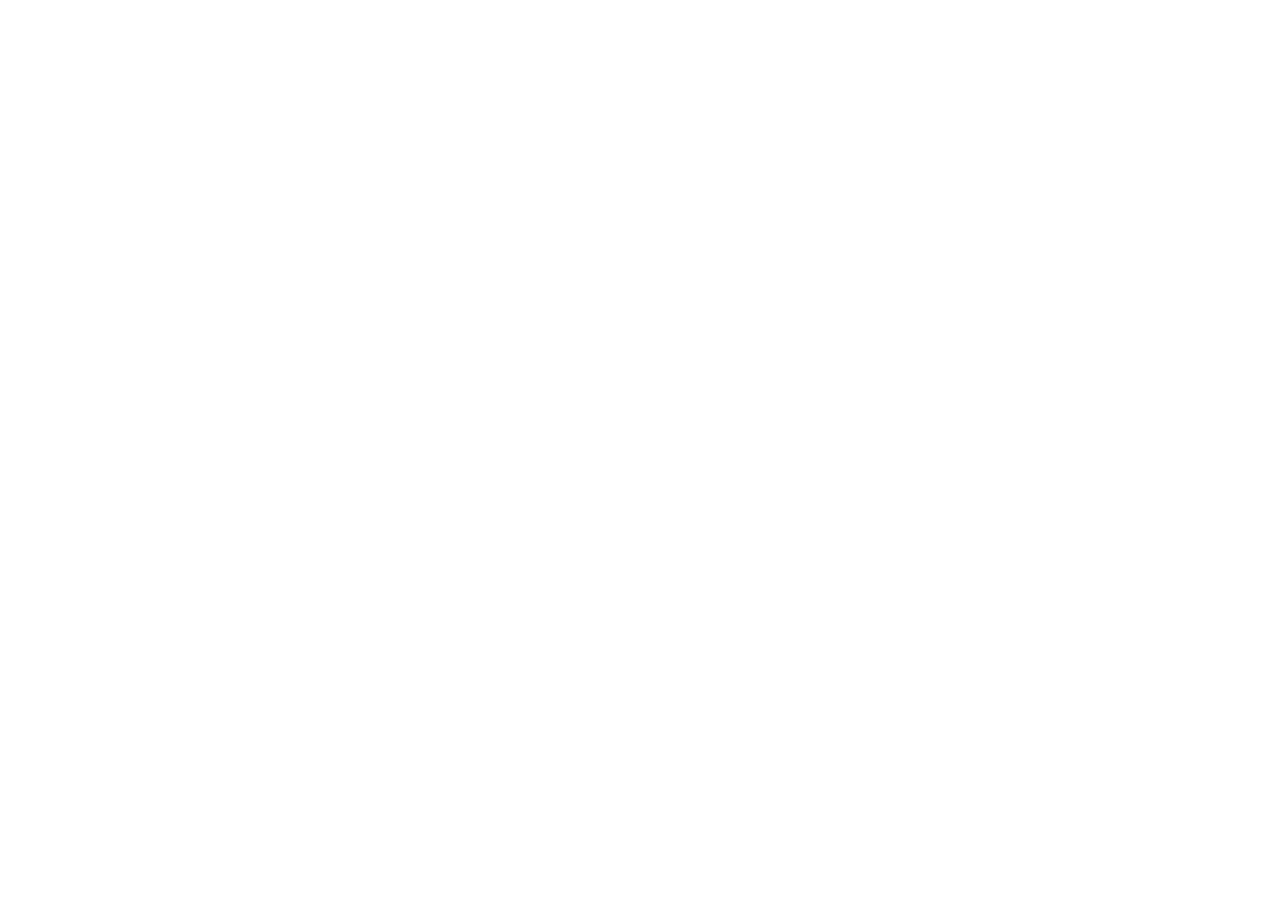
==== commit ecb8e97a: "Rename index (3).html to index.html" ====
--- a/index.html
+++ b/index.html
@@ -1,4 +1,3 @@
-<!---Created by Dimitar Manolov-Dems--->
 <!doctype html>
 <html lang="en">
     <head>
@@ -20,7 +19,7 @@
             margin: 0;
         }
         </style>
-        <title>Априлското въстание: 150 години по-късно – Юбилейна карта</title>
+        <title></title>
     </head>
     <body>
         <div id="map">
@@ -2599,7 +2598,7 @@
                 feature: layer.feature,
                 variables: {}
             };
-            layer.bindTooltip((layer.feature.properties['name_bg'] !== null?String('<div style="color: #0091ca; font-size: 3pt; font-family: \'Cambria\', sans-serif;">' + layer.feature.properties['name_bg']) + '</div>':''), {permanent: true, offset: [-0, -16], className: 'css__8'});
+            layer.bindTooltip((layer.feature.properties['name_bg'] !== null?String('<div style="color: #0056a0; font-size: 8pt; font-weight: bold; font-family: 'Cambria', sans-serif; text-shadow: 1px 1px 2px rgba(255,255,255,0.9), -1px -1px 2px rgba(255,255,255,0.9);">' + layer.feature.properties['name_bg']) + '</div>':''), {permanent: true, offset: [-0, -16], className: 'css__8'});
             labels.push(layer);
             totalMarkers += 1;
               layer.added = true;
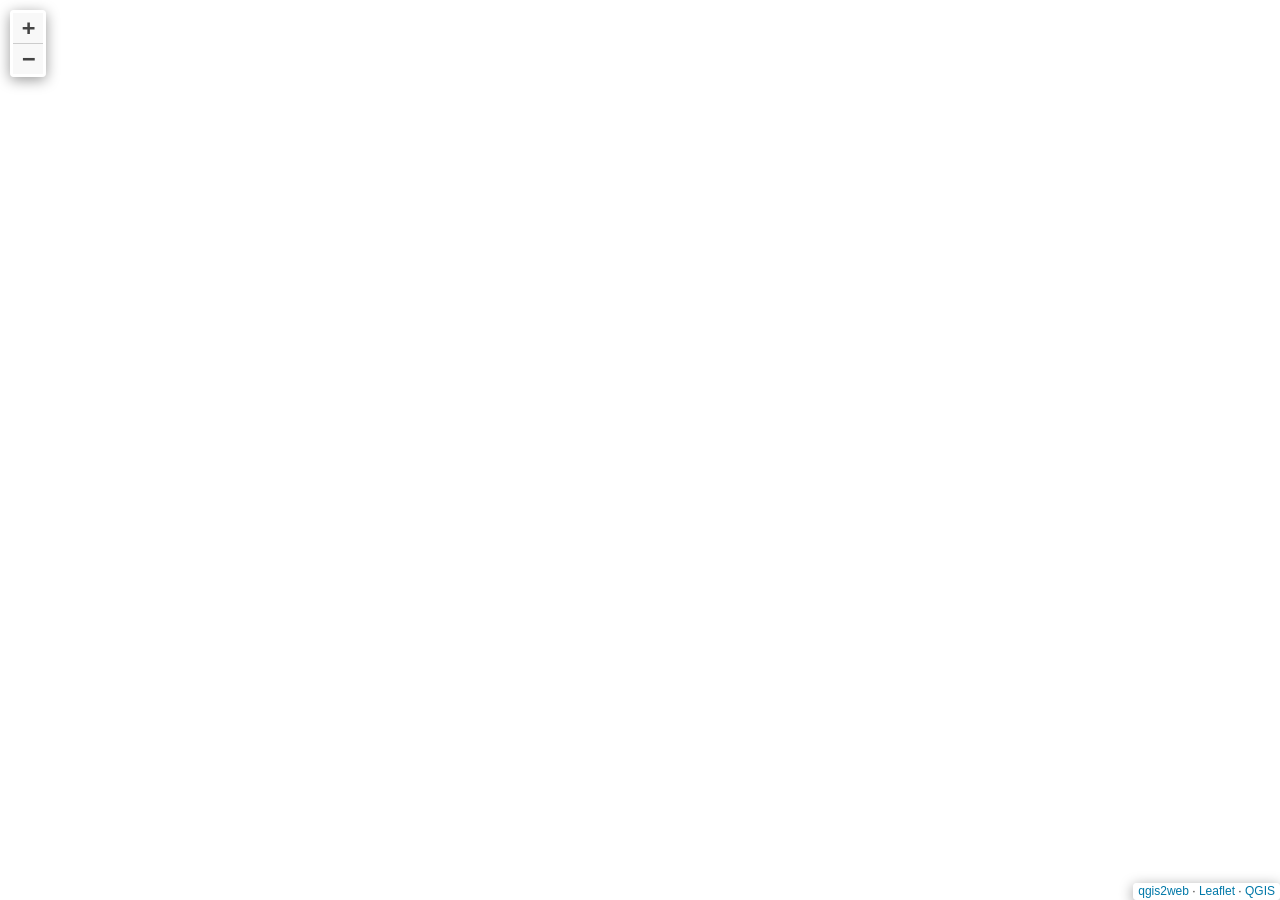
==== commit 5009ebc8: "Update index.html" ====
--- a/index.html
+++ b/index.html
@@ -1,3 +1,4 @@
+<!---Created by Dimitar Manolov-DEMS--->
 <!doctype html>
 <html lang="en">
     <head>
@@ -2598,7 +2599,7 @@
                 feature: layer.feature,
                 variables: {}
             };
-            layer.bindTooltip((layer.feature.properties['name_bg'] !== null?String('<div style="color: #0056a0; font-size: 8pt; font-weight: bold; font-family: 'Cambria', sans-serif; text-shadow: 1px 1px 2px rgba(255,255,255,0.9), -1px -1px 2px rgba(255,255,255,0.9);">' + layer.feature.properties['name_bg']) + '</div>':''), {permanent: true, offset: [-0, -16], className: 'css__8'});
+            layer.bindTooltip((layer.feature.properties['name_bg'] !== null?String('<div style="color:#0056a0;font-size:9pt;font-weight:bold;font-family:Cambria,serif;">' + layer.feature.properties['name_bg']) + '</div>':''), {permanent: true, offset: [-0, -16], className: 'css__8'});
             labels.push(layer);
             totalMarkers += 1;
               layer.added = true;
